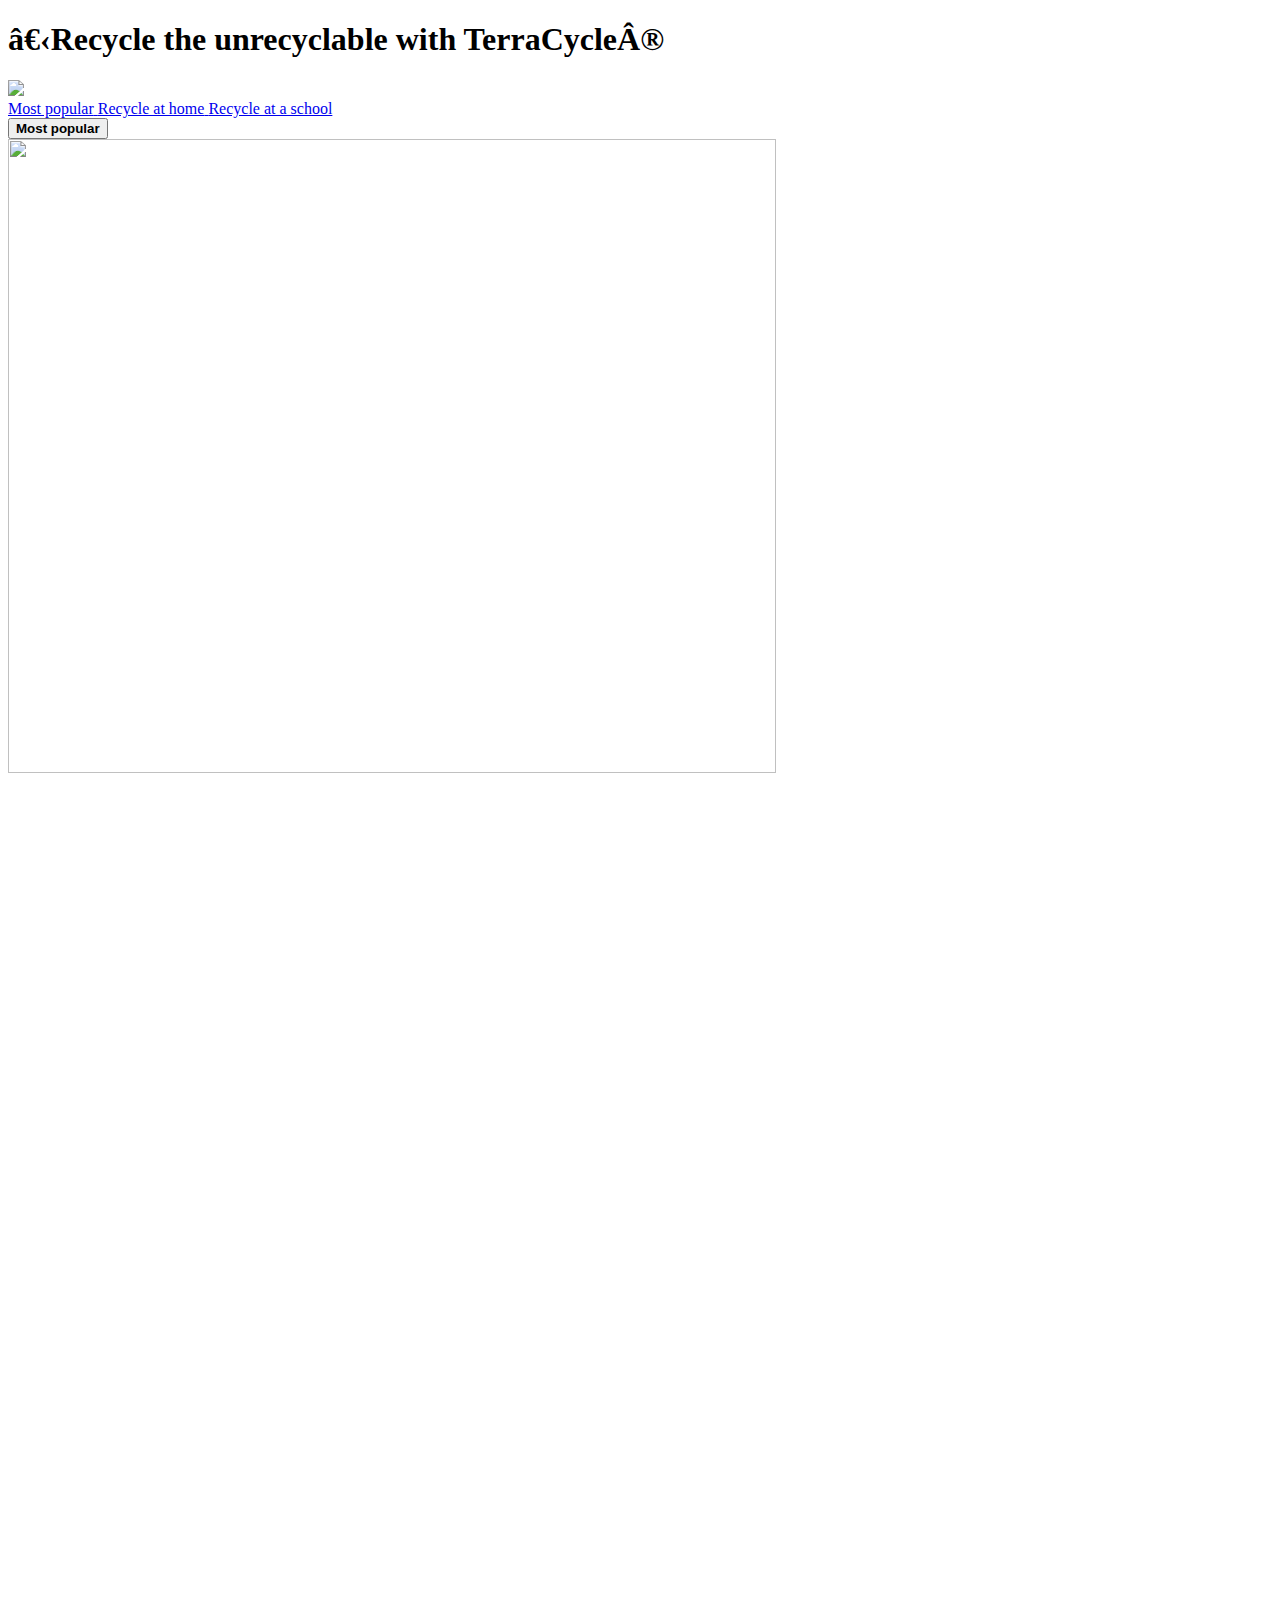
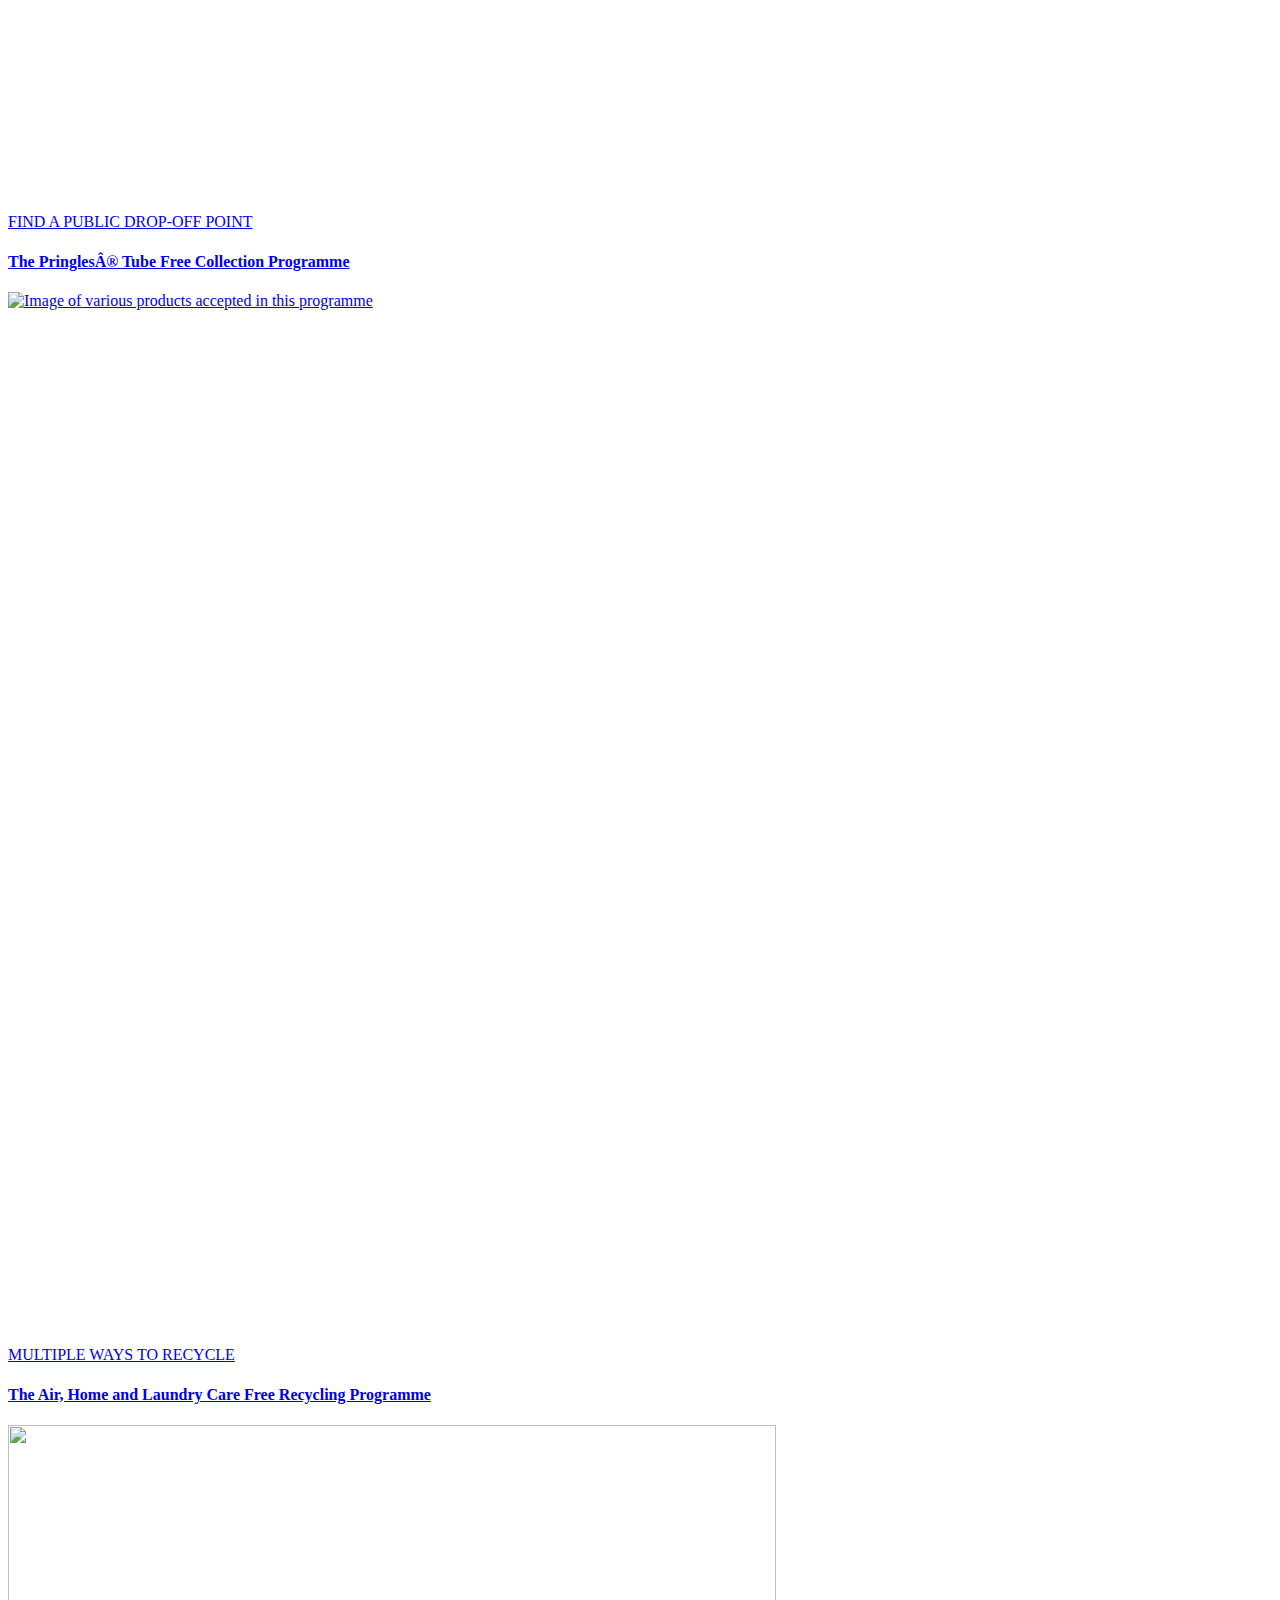
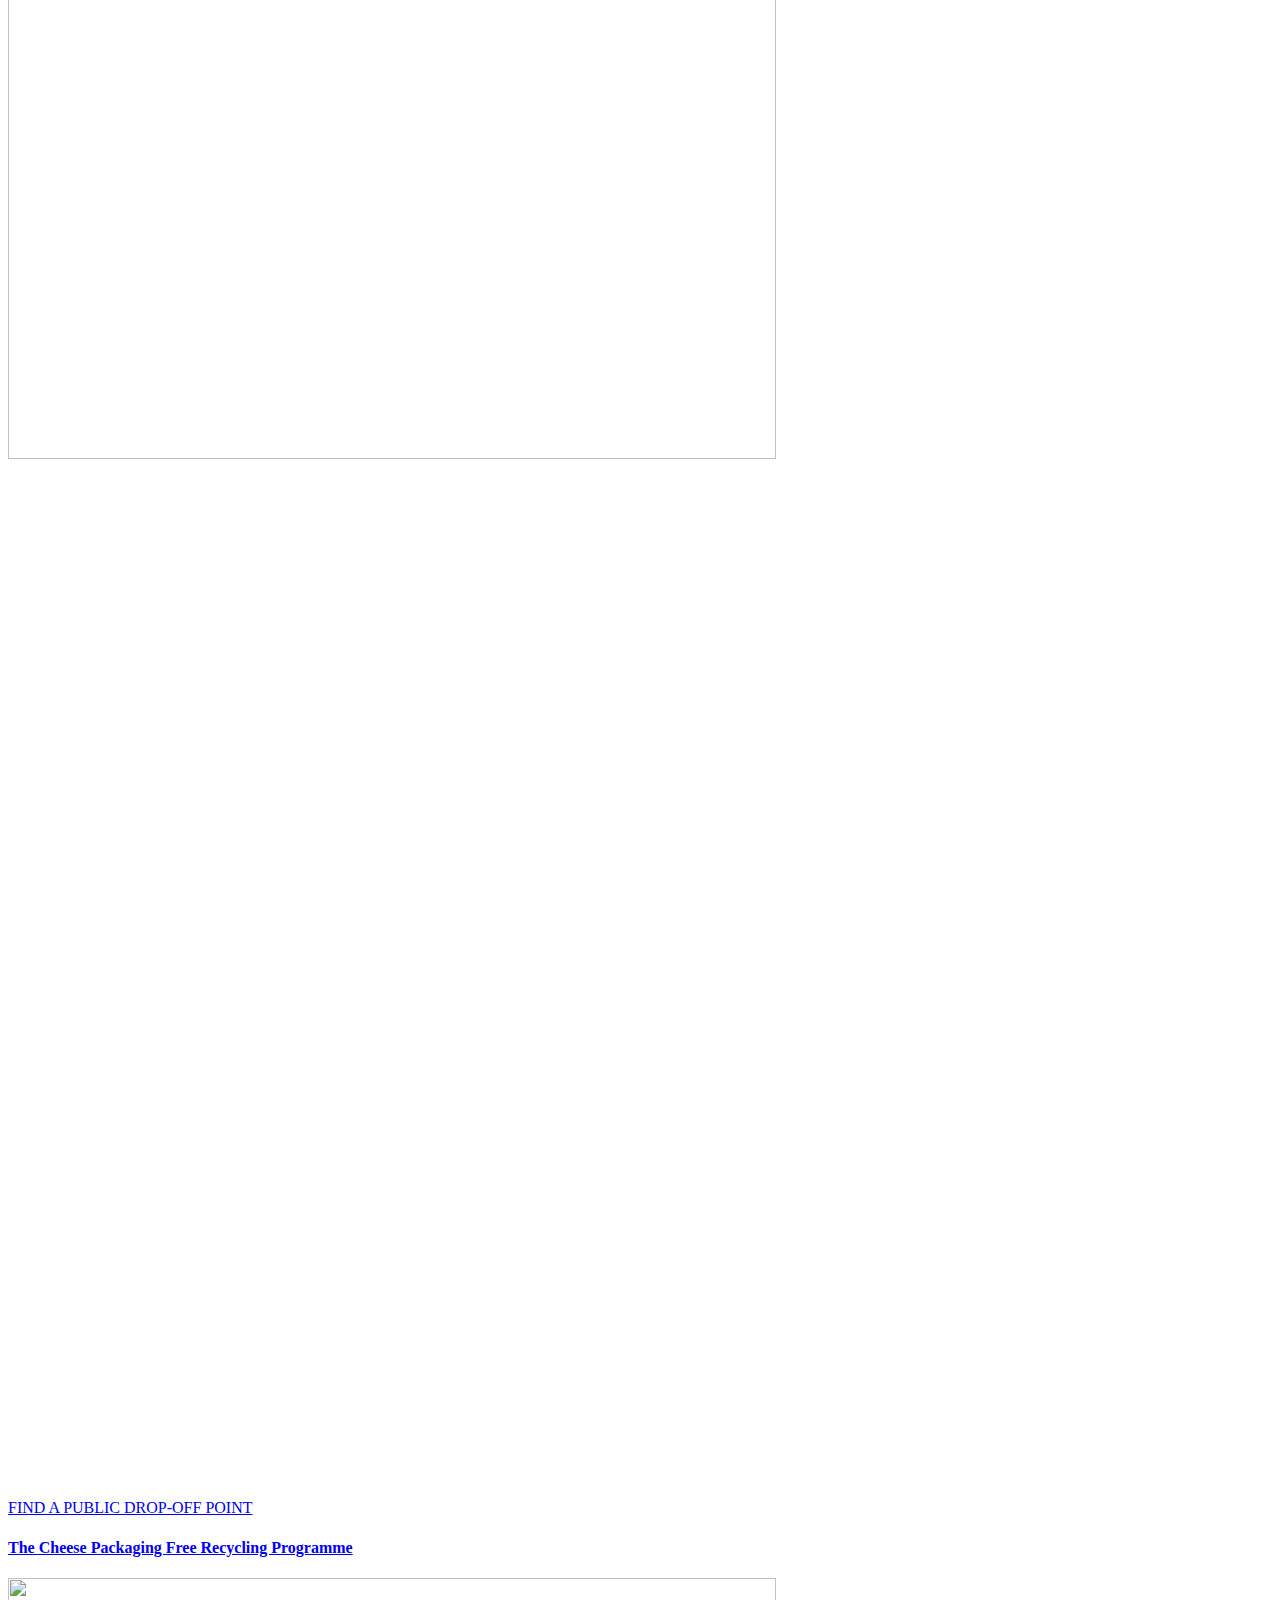
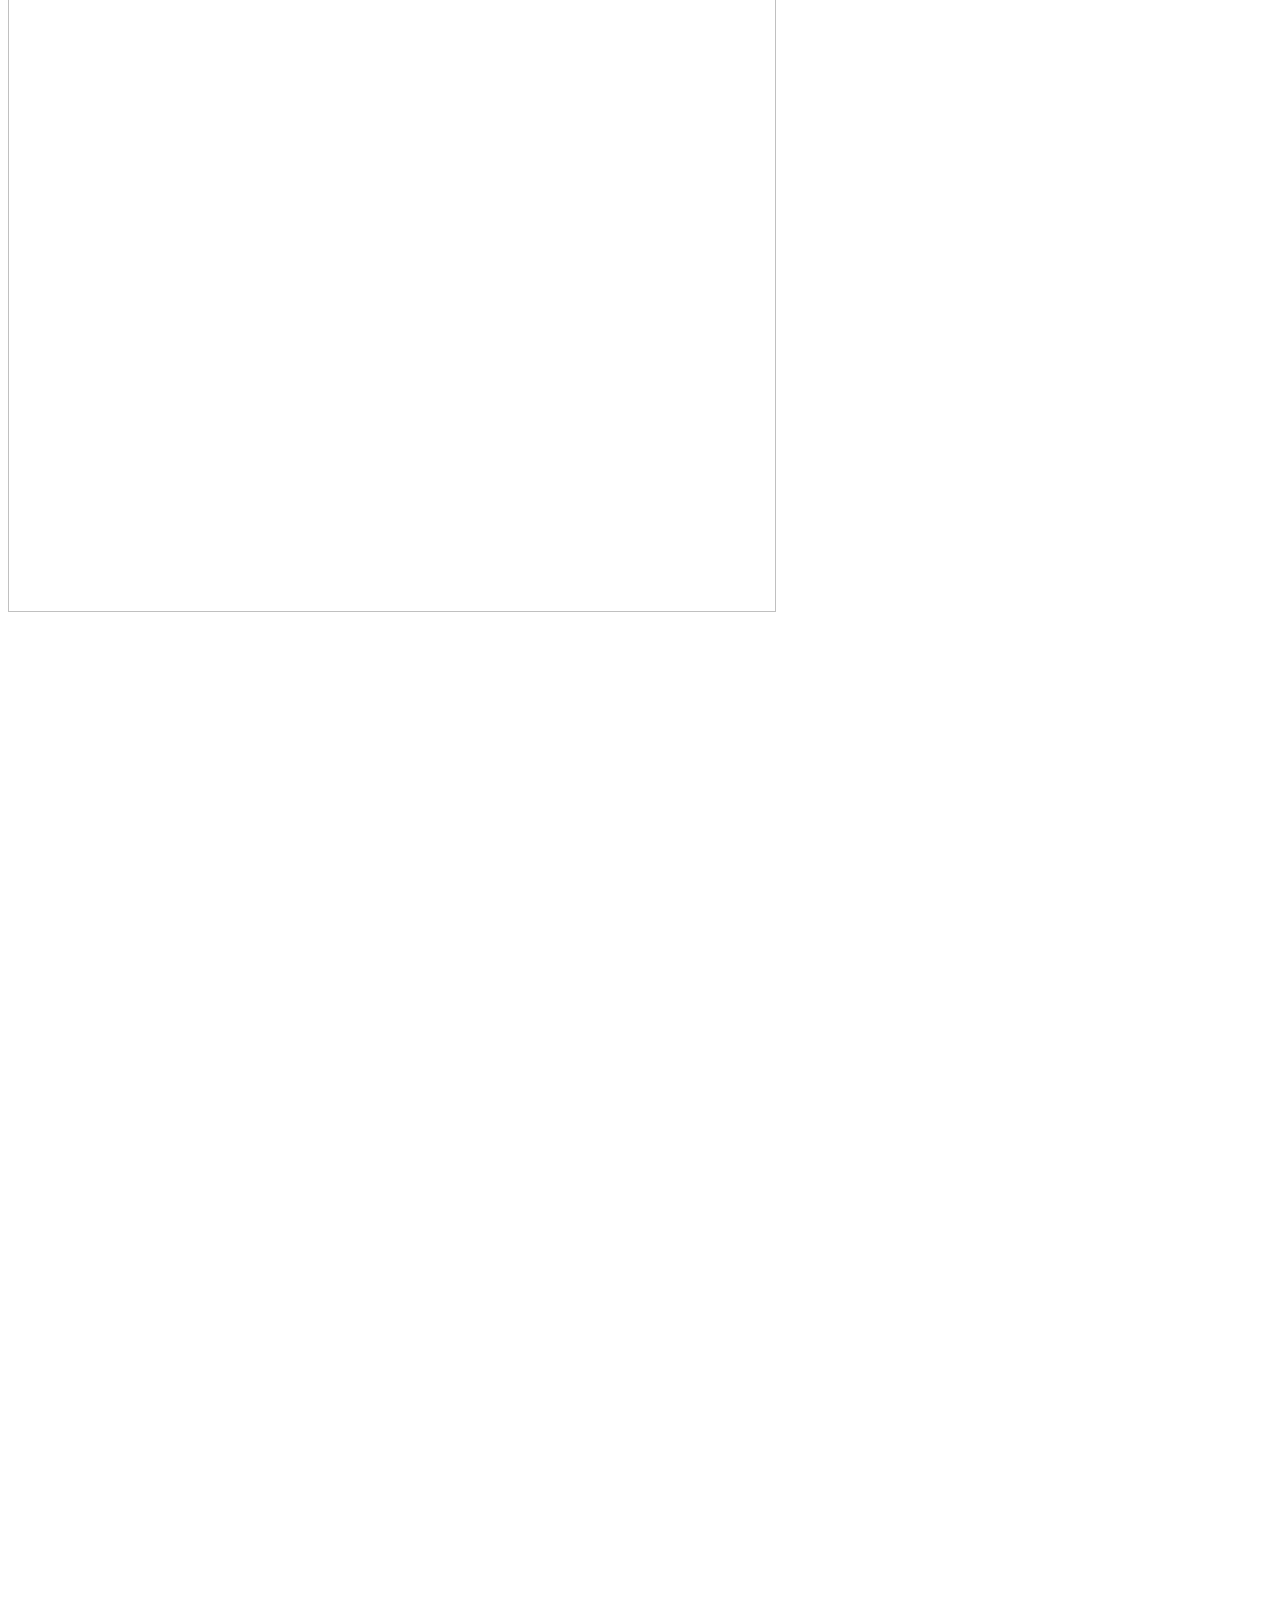
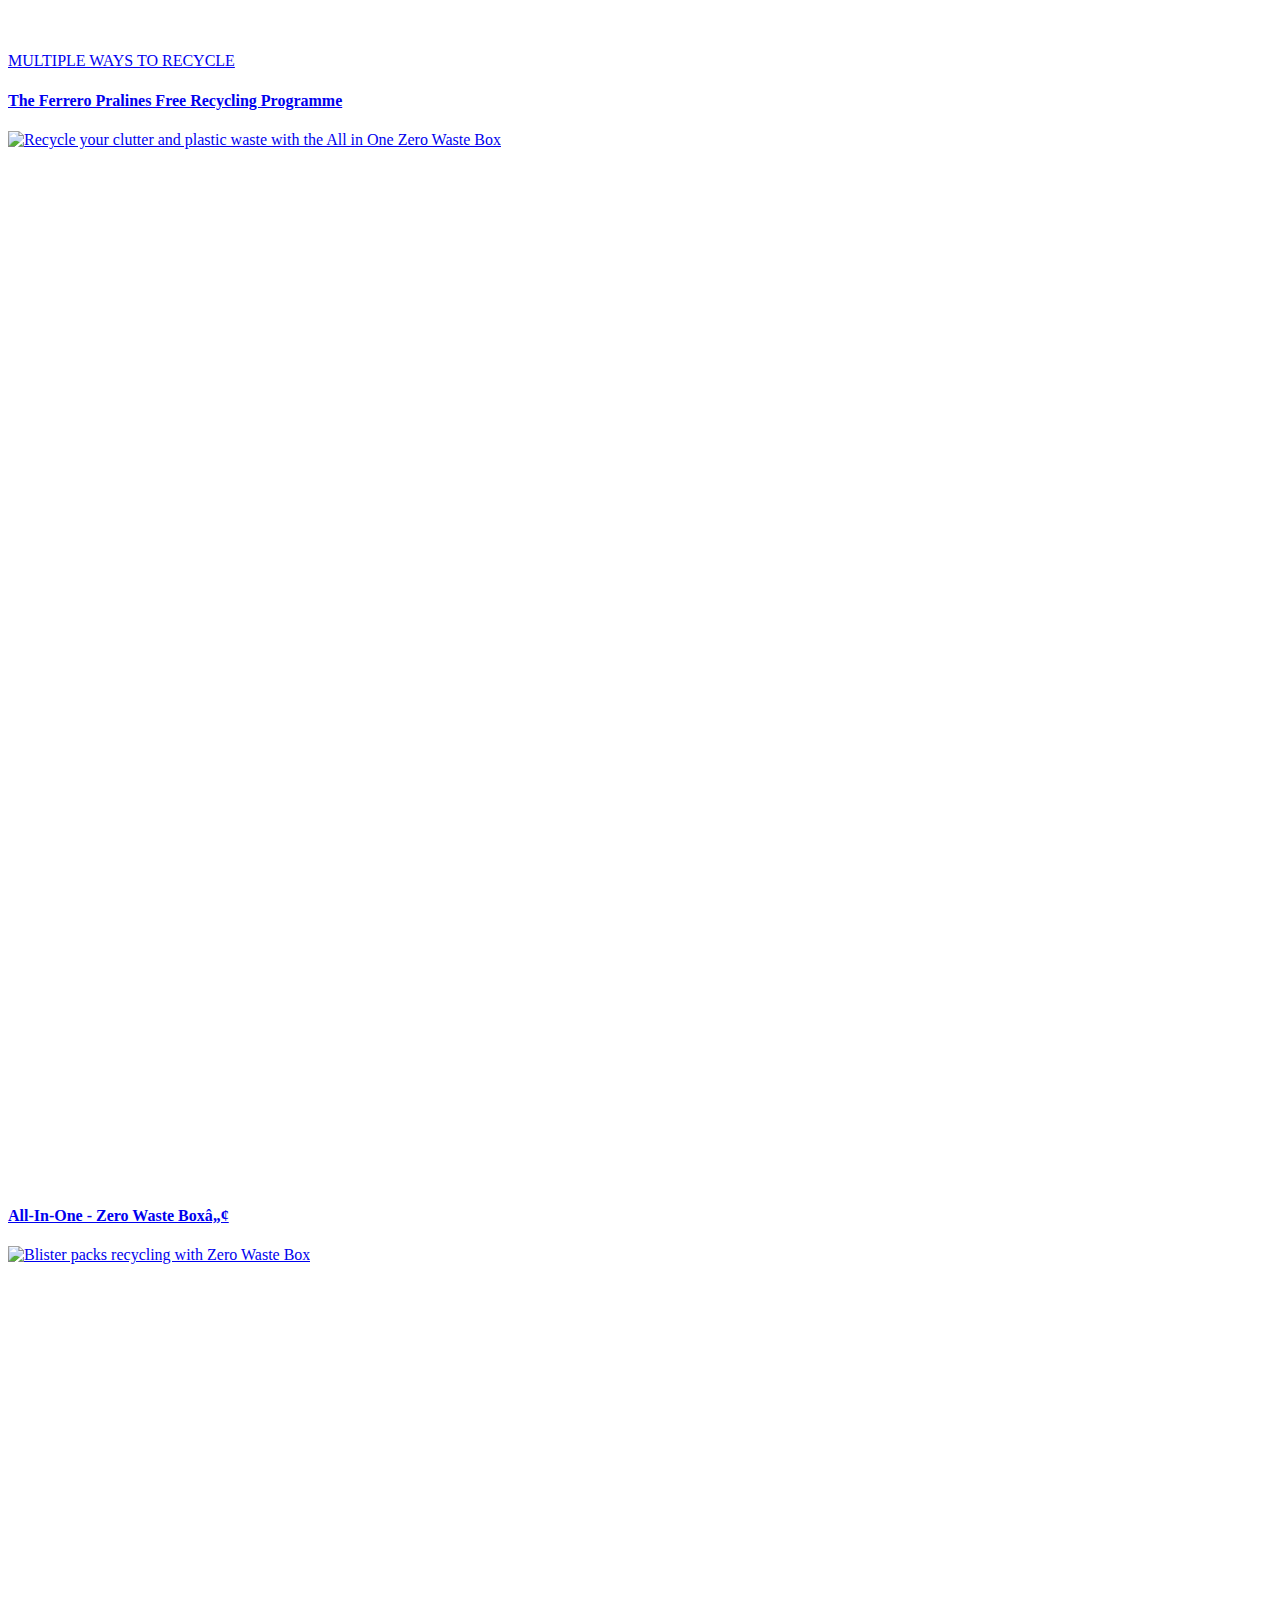
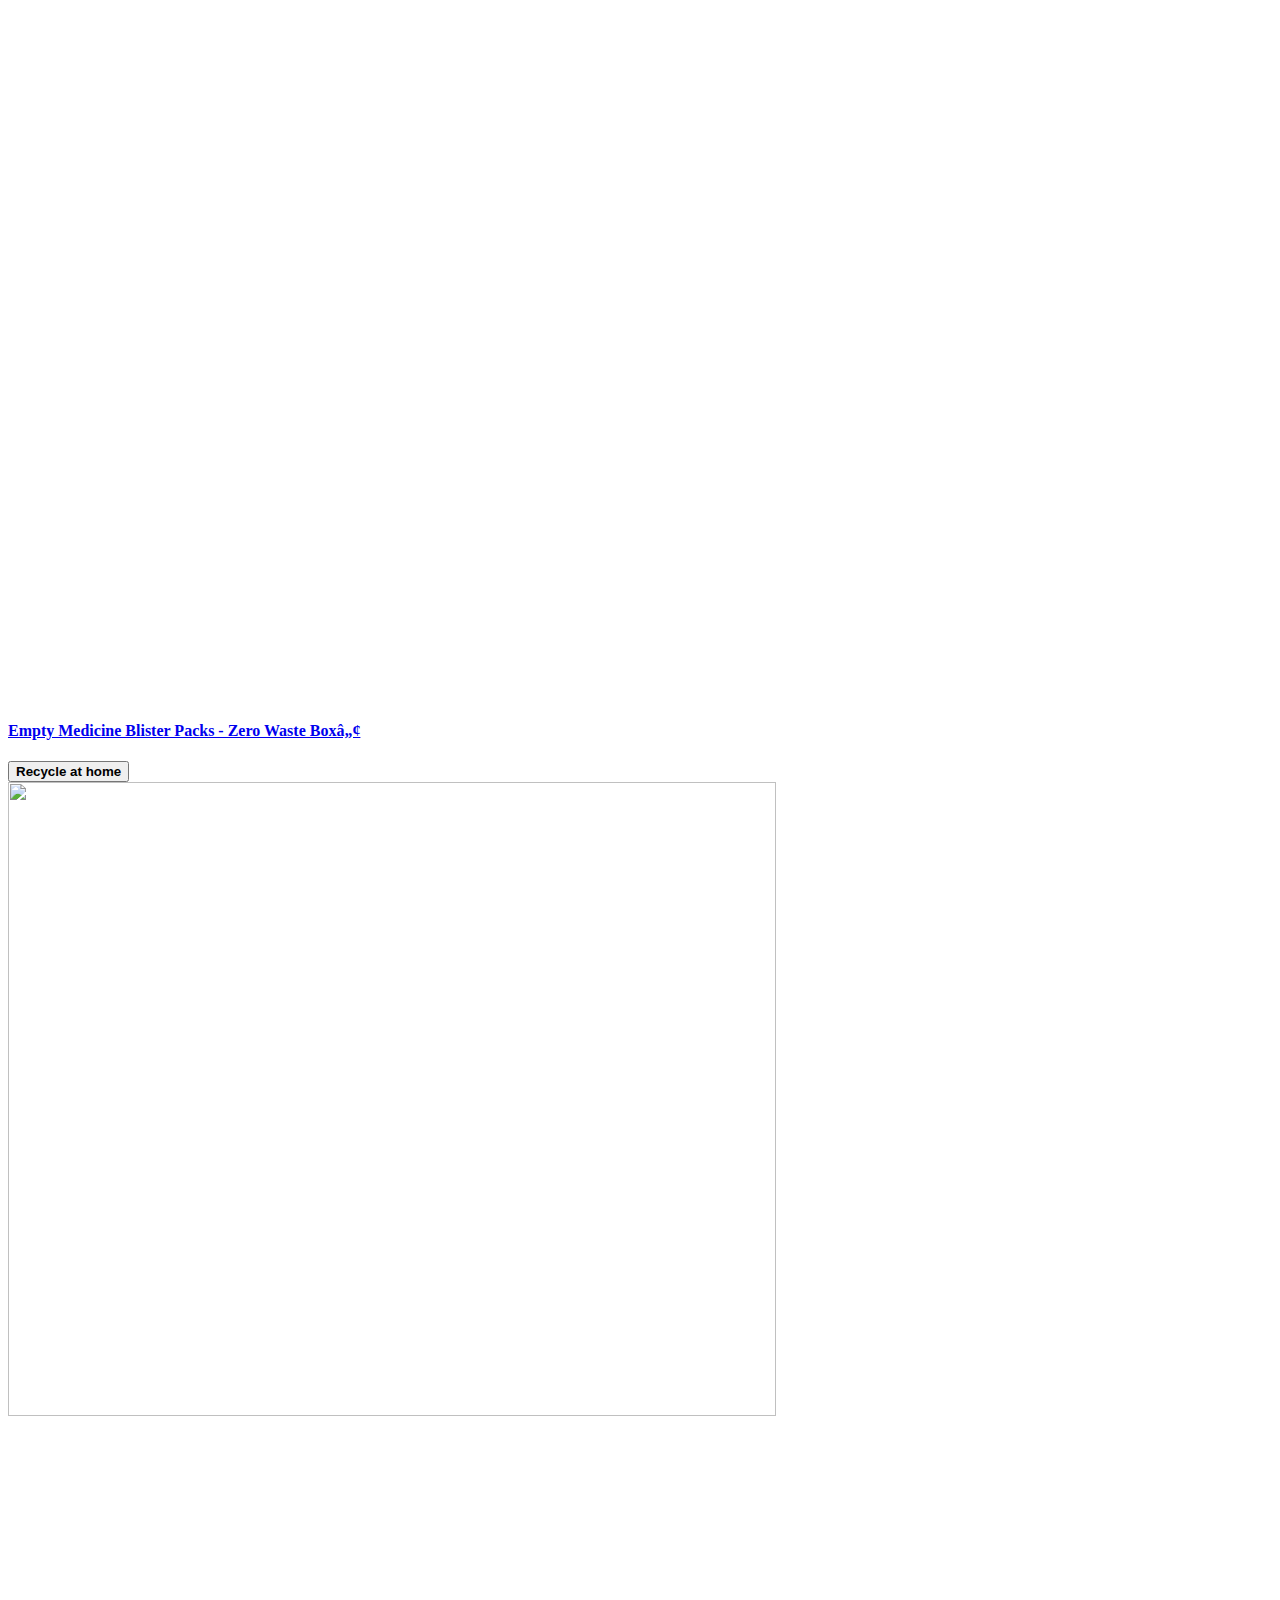
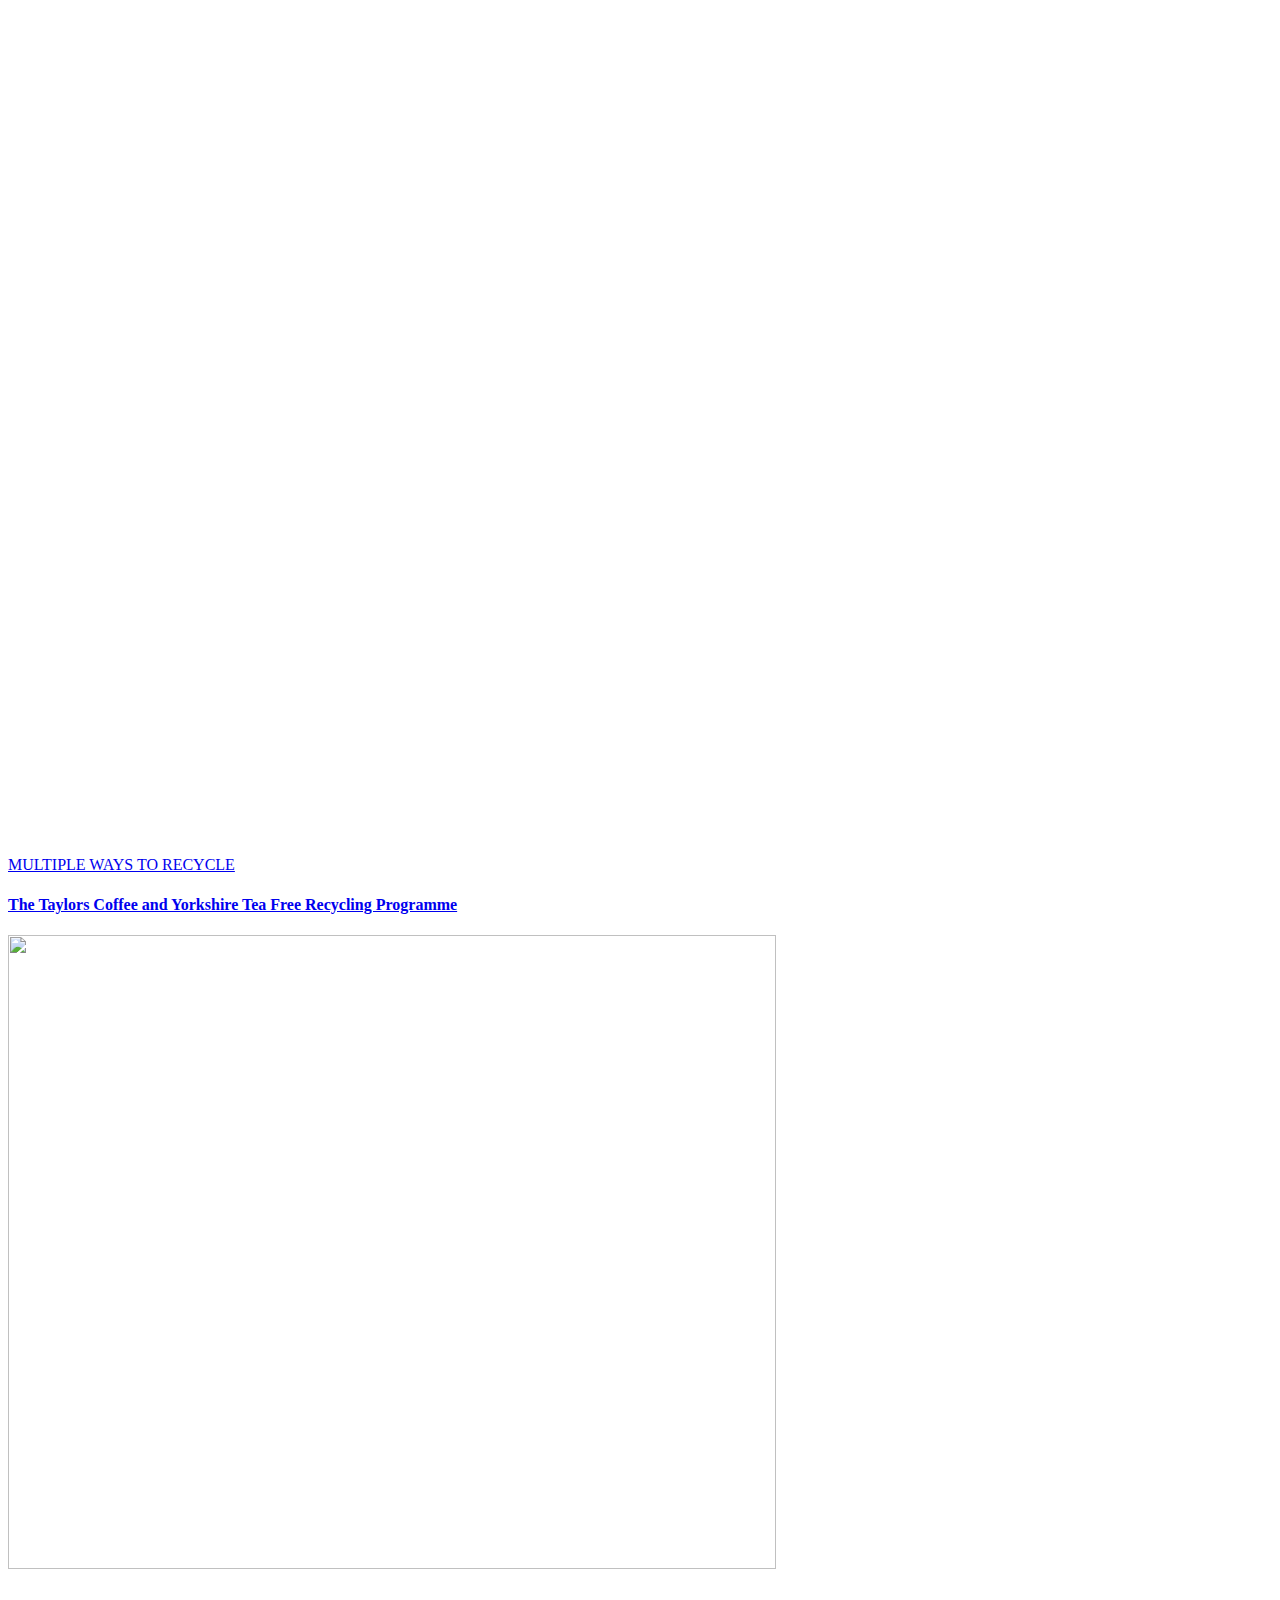
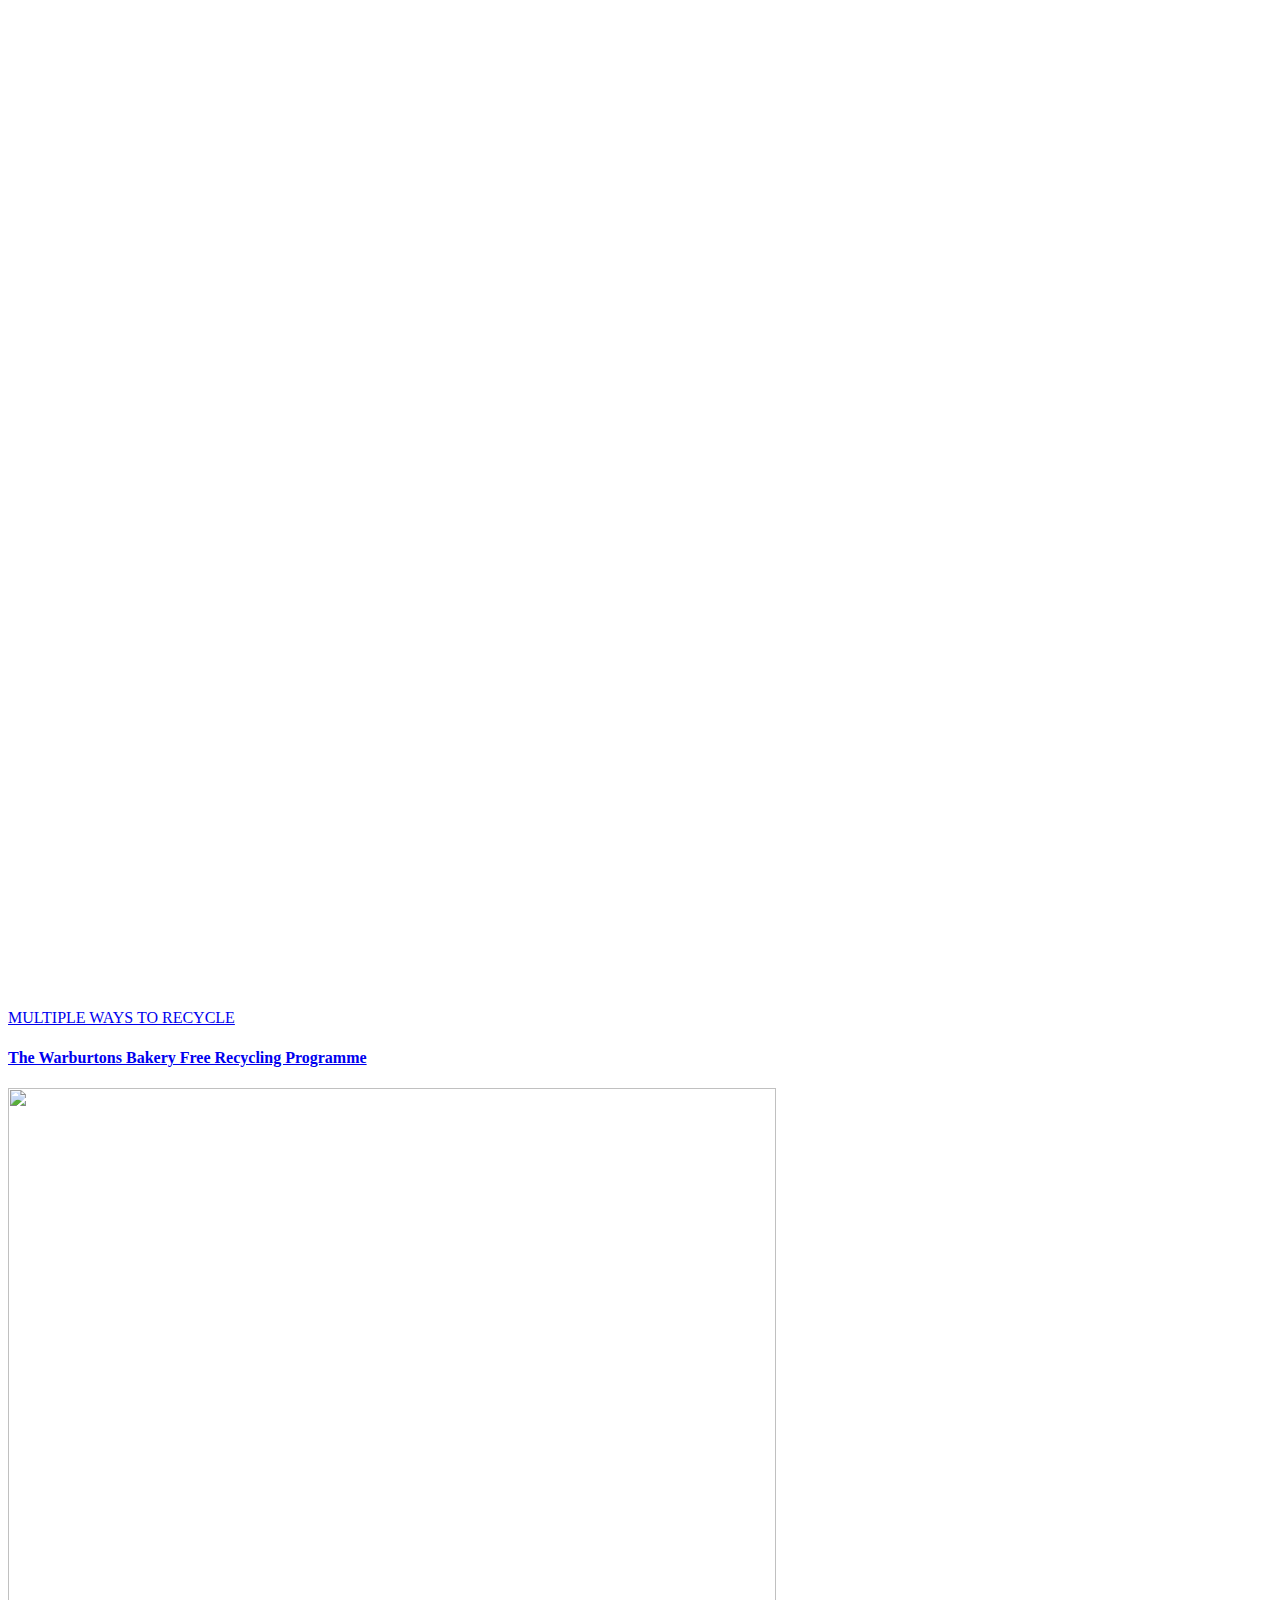
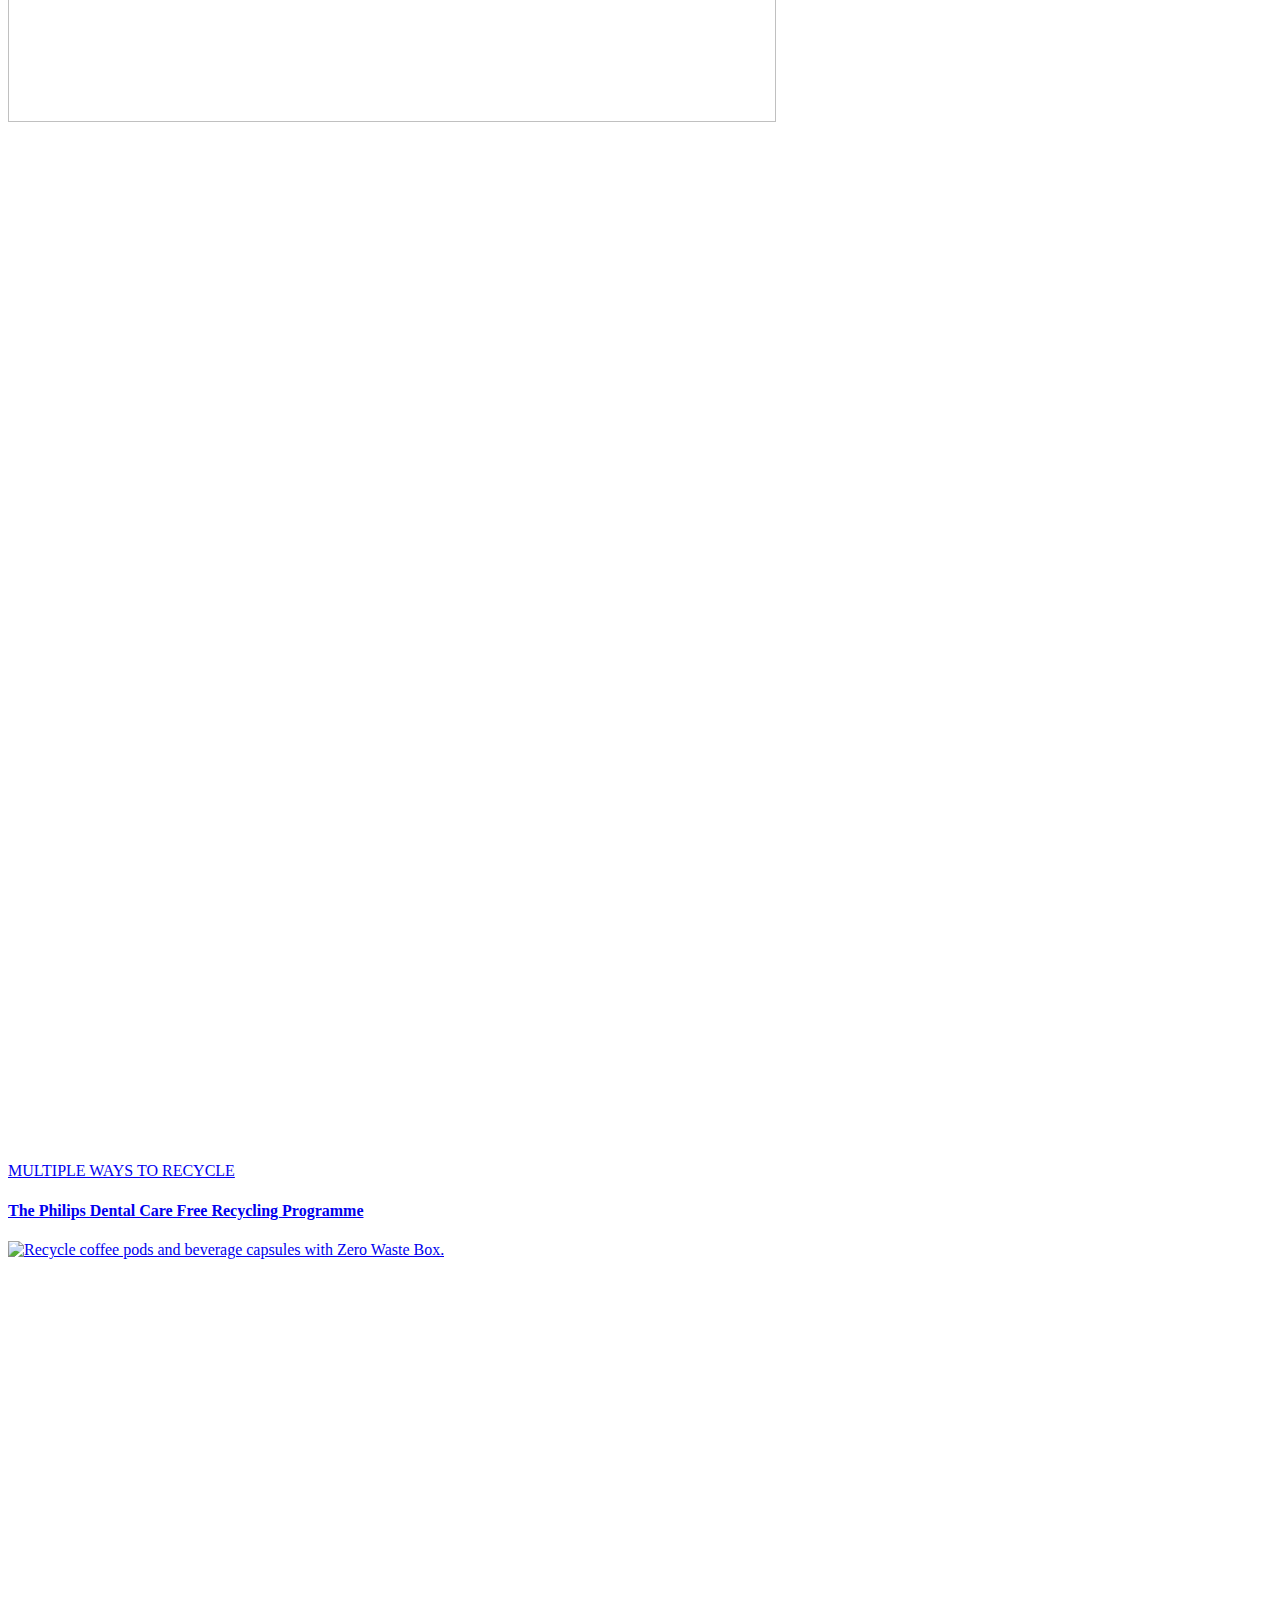
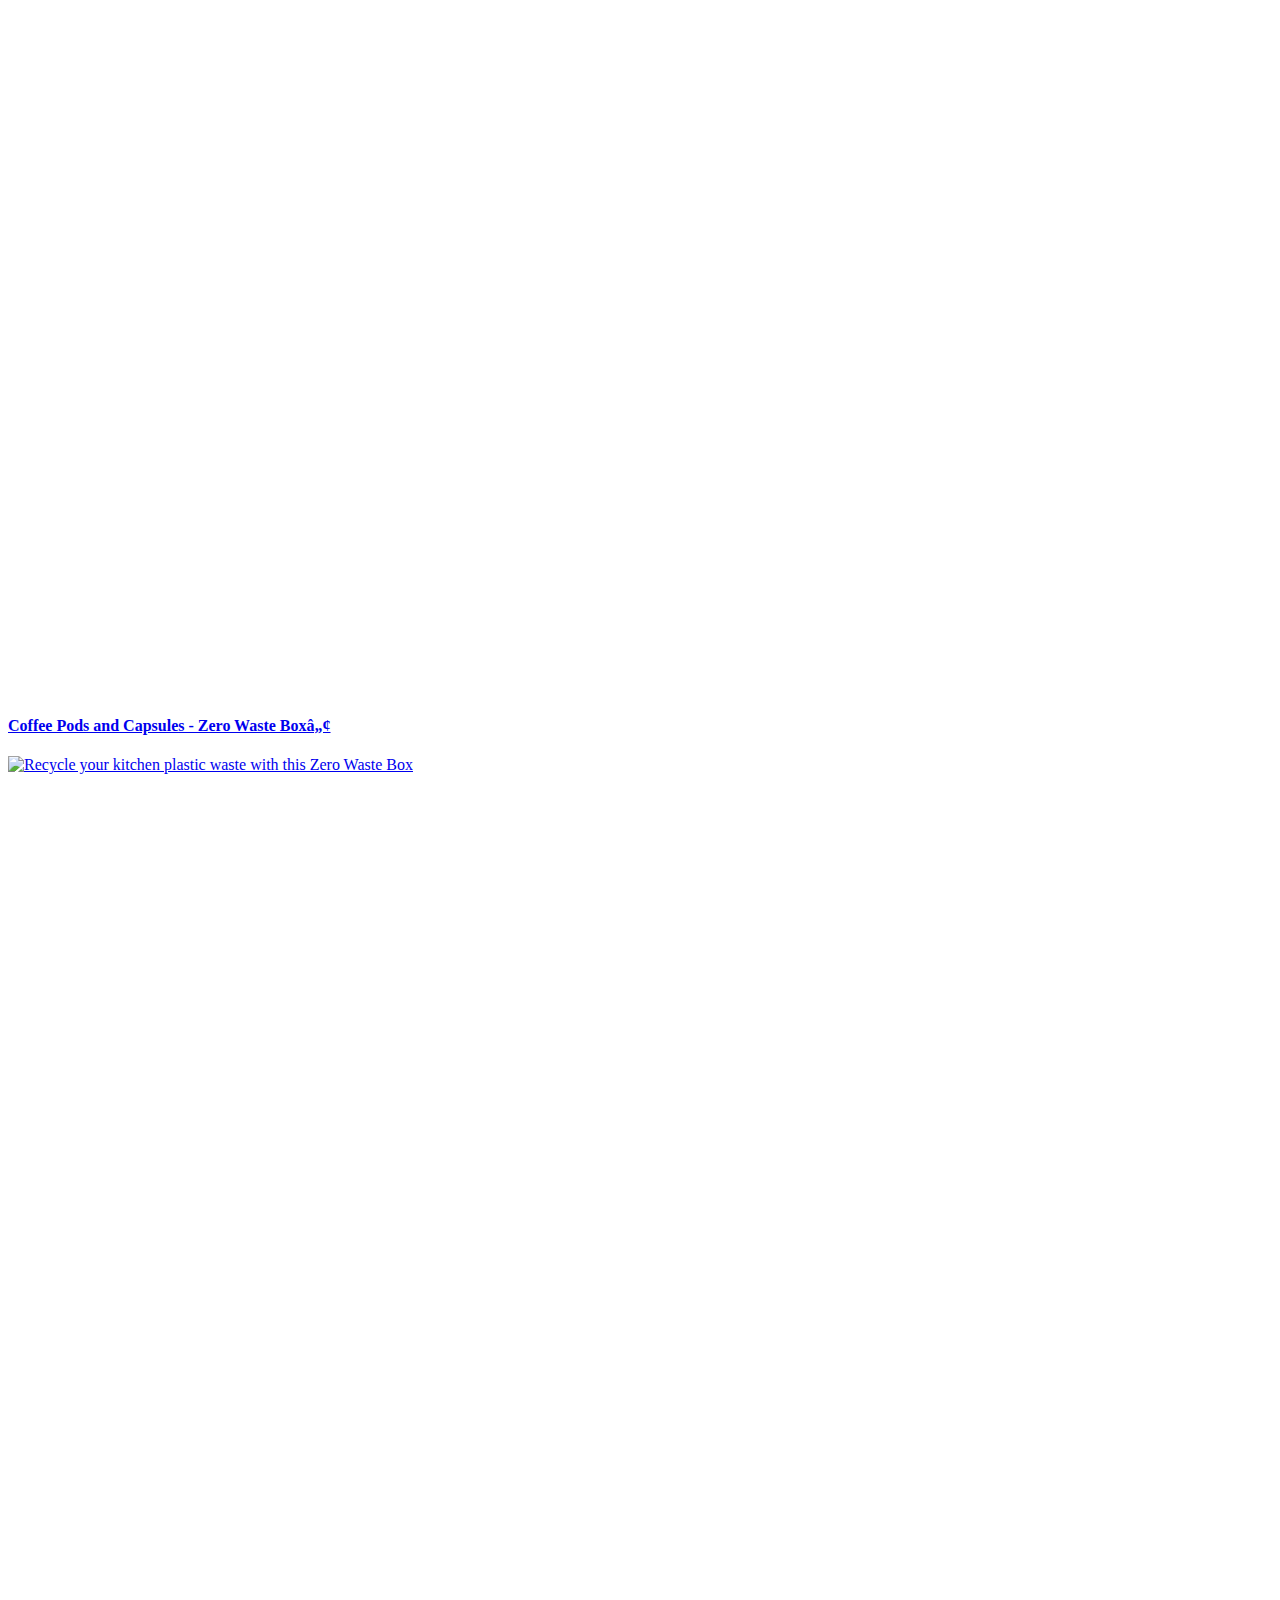
==== terracycle/index.html @ 5463d3bd "first Commit" ====
<!DOCTYPE html>
<html dir="ltr" lang="en-GB">
  <head>
      <!-- OneTrust Cookies Consent Notice start for terracycle.com -->
  <script type="text/javascript" src="https://cdn.cookielaw.org/consent/ec19d0b4-ecfb-4a2d-9e77-46f3808d0212/OtAutoBlock.js" ></script>
  <script src="https://cdn.cookielaw.org/scripttemplates/otSDKStub.js"  type="text/javascript" charset="UTF-8" data-domain-script="ec19d0b4-ecfb-4a2d-9e77-46f3808d0212" ></script>
  <script type="text/javascript">
    function OptanonWrapper() { }
  </script>
  <!-- OneTrust Cookies Consent Notice end for terracycle.com -->

    <title>TerraCycle</title>
<meta name="charset" content="utf-8" />
<meta name="X-UA-Compatible" content="IE=edge,chrome=1" />
<meta name="viewport" content="width=device-width, initial-scale=1" />
<meta property="og:url" content="https://www.terracycle.com/en-GB?srsltid=AfmBOorUglV-F9hWhvzfmQj9GWTjubA3QkaMqnQtSbpYQubtqQqcaCNx" />
<meta property="og:type" content="website" />
<meta property="og:title" content="" />
<meta property="og:description" content="" />
<meta property="og:image" content="//dva1blx501zrw.cloudfront.net/assets/production/assets/application/facebook-og-image-dd833cf918057ce3e9800e8d264e9f92d7082c6bab5074057726f90b8c9a4728.jpg" />
<meta name="csrf-param" content="authenticity_token" />
<meta name="csrf-token" content="gaY6APQ7ZdXdDkLMFTR7MQ_ZcxfI3lCXdLttJoSQJCgH5eqa-yh-ryg5z8qGvmGlYIW8Lb_uMU2vowtTBQH4gw" />
<meta name="description" content="TerraCycle is an innovative recycling company that has become a global leader in recycling hard-to-recycle materials. They offer a range of free programmes, as well as recycling solutions available for purchase for almost every form of waste. Eliminate the idea of waste" />
<meta property="og:site_name" content="TerraCycle" />
<meta property="og:image:url" content="//dva1blx501zrw.cloudfront.net/assets/production/assets/application/facebook-og-image-dd833cf918057ce3e9800e8d264e9f92d7082c6bab5074057726f90b8c9a4728.jpg" />
<meta name="clarity-site-verification" content="8735d029-01e6-4222-84da-8c17aef7da32" />

    

    
    <link rel="icon" type="image/x-icon" href="//dva1blx501zrw.cloudfront.net/assets/production/assets/favicon-2d3f077e8794656b33e5ceca2ece83c230427bbf678f32f6589abbe361f909ac.ico" />

    <link rel="apple-touch-icon" type="image/png" href="//dva1blx501zrw.cloudfront.net/assets/production/assets/apple-touch-icon-76x76-74b9014afa7e8e175e21014328ecc33a1fa129a3627b670a758aedb06149e236.png" sizes="76x76" />
    <link rel="apple-touch-icon" type="image/png" href="//dva1blx501zrw.cloudfront.net/assets/production/assets/apple-touch-icon-120x120-d8441a223cd73629562d7a71eecd8941bee4032a45b0db32540b51826a718c6d.png" sizes="120x120" />
    <link rel="apple-touch-icon" type="image/png" href="//dva1blx501zrw.cloudfront.net/assets/production/assets/apple-touch-icon-152x152-c3a838727642c8743c808727e26f3d16bce7a115c016ef697f737e0f7b75ef25.png" sizes="152x152" />
    <link rel="apple-touch-icon" type="image/png" href="//dva1blx501zrw.cloudfront.net/assets/production/assets/apple-touch-icon-180x180-52b99f5d9967667f6597ab29b9dbf2dea803c3f8f8a3003b2544a3f9c4d63619.png" sizes="180x180" />
    

    <!-- Google Tag Manager -->
    <script>
      (function(w,d,s,l,i){w[l]=w[l]||[];w[l].push({'gtm.start':
        new Date().getTime(),event:'gtm.js'});var f=d.getElementsByTagName(s)[0],
        j=d.createElement(s),dl=l!='dataLayer'?'&l='+l:'';j.async=true;j.src=
        'https://www.googletagmanager.com/gtm.js?id='+i+dl;f.parentNode.insertBefore(j,f);
        })(window,document,'script','dataLayer','GTM-KXP9LDD');
    </script>
    <!-- End Google Tag Manager -->



  <!-- START Rakuten Advertising Tracking -->
  <script type="text/plain" class="optanon-category-C0003">
    (function (url) {
      /*Tracking Bootstrap Set Up DataLayer objects/properties here*/
      window.rakutenDataLayer = false; // Set custom DataLayer name if 'DataLayer' conflicts
    var dln = window.rakutenDataLayer || 'DataLayer';
    if(!window[dln]){
        window[dln] = {};
      }
      if(!window[dln].events){
        window[dln].events = {};
      }
      window[dln].events.SPIVersion = window[dln].events.SPIVersion || "3.4.1";

      var loc, ct = document.createElement("script");
      ct.type = "text/javascript";
      ct.async = true; ct.src = url; loc = document.getElementsByTagName('script')[0];
      loc.parentNode.insertBefore(ct, loc);
      }(document.location.protocol + "//tag.rmp.rakuten.com/125112.ct.js"));
  </script>
  <!-- END Rakuten Advertising Tracking -->



    <script src="//dva1blx501zrw.cloudfront.net/assets/production/assets/vendor/old-browser-37226dd146d8eb268582f30087495dc5fdd2d2e9dcff43432d878a89ab3f9800.js"></script>
    <script src="//dva1blx501zrw.cloudfront.net/assets/production/assets/application-d9ec062919df0bbb9c3fefff574753754b3d18a6b943372b4b0c5a0872ad8789.js" locale="false"></script>
    <script src="//dva1blx501zrw.cloudfront.net/assets/production/packs/js/runtime-029bd06103af404e0350.js" locale="false" defer="defer"></script>
<script src="//dva1blx501zrw.cloudfront.net/assets/production/packs/js/960-a59b25635a1f5fb81f60.js" locale="false" defer="defer"></script>
<script src="//dva1blx501zrw.cloudfront.net/assets/production/packs/js/442-5530c3ccab12fbcde074.js" locale="false" defer="defer"></script>
<script src="//dva1blx501zrw.cloudfront.net/assets/production/packs/js/94-1794de74e3841c26d41e.js" locale="false" defer="defer"></script>
<script src="//dva1blx501zrw.cloudfront.net/assets/production/packs/js/567-42fd65959e4c20dd2431.js" locale="false" defer="defer"></script>
<script src="//dva1blx501zrw.cloudfront.net/assets/production/packs/js/application-942a7c16ee993336c163.js" locale="false" defer="defer"></script>
    

    <link rel="preconnect" href="https://fonts.gstatic.com" crossorigin>
<link rel="preload" as="style" href="https://fonts.googleapis.com/css2?family=Poppins:wght@300;400;500;600;700&display=swap">
<link rel="stylesheet" href="https://fonts.googleapis.com/css2?family=Poppins:wght@300;400;500;600;700&display=swap" media="all" onload="this.media='all'">
<noscript>
  <link rel="stylesheet" href="https://fonts.googleapis.com/css2?family=Poppins:wght@300;400;500;600;700&display=swap">
</noscript>

    <link rel="dns-prefetch" href="https://f.vimeocdn.com">

    <link rel="stylesheet" href="//dva1blx501zrw.cloudfront.net/assets/production/packs/css/442-3cf24721.css" data-turbolinks-track="reload" />
<link rel="stylesheet" href="//dva1blx501zrw.cloudfront.net/assets/production/packs/css/application-ff4b9be7.css" data-turbolinks-track="reload" />
    <link rel="stylesheet" href="//dva1blx501zrw.cloudfront.net/assets/production/assets/application-774aa408e58a11e41bf2185fd8c34416039eb22857d376367ea7c89e2f947db2.css" media="all" locale="false" />

    <link rel="alternate" hreflang="en-AU" href="https://www.terracycle.com/en-AU/">
<link rel="alternate" hreflang="nl-BE" href="https://www.terracycle.com/nl-BE/">
<link rel="alternate" hreflang="fr-BE" href="https://www.terracycle.com/fr-BE/">
<link rel="alternate" hreflang="pt-BR" href="https://www.terracycle.com/pt-BR/">
<link rel="alternate" hreflang="en-CA" href="https://www.terracycle.com/en-CA/">
<link rel="alternate" hreflang="fr-CA" href="https://www.terracycle.com/fr-CA/">
<link rel="alternate" hreflang="zh-CN" href="https://www.terracycle.com/zh-CN/">
<link rel="alternate" hreflang="da-DK" href="https://www.terracycle.com/da-DK/">
<link rel="alternate" hreflang="de-DE" href="https://www.terracycle.com/de-DE/">
<link rel="alternate" hreflang="es-ES" href="https://www.terracycle.com/es-ES/">
<link rel="alternate" hreflang="fr-FR" href="https://www.terracycle.com/fr-FR/">
<link rel="alternate" hreflang="en-IE" href="https://www.terracycle.com/en-IE/">
<link rel="alternate" hreflang="ja-JP" href="https://www.terracycle.com/ja-JP/">
<link rel="alternate" hreflang="ko-KR" href="https://www.terracycle.com/ko-KR/">
<link rel="alternate" hreflang="nl-NL" href="https://www.terracycle.com/nl-NL/">
<link rel="alternate" hreflang="en-NZ" href="https://www.terracycle.com/en-NZ/">
<link rel="alternate" hreflang="no-NO" href="https://www.terracycle.com/no-NO/">
<link rel="alternate" hreflang="de-AT" href="https://www.terracycle.com/de-AT/">
<link rel="alternate" hreflang="fr-CH" href="https://www.terracycle.com/fr-CH/">
<link rel="alternate" hreflang="de-CH" href="https://www.terracycle.com/de-CH/">
<link rel="alternate" hreflang="sv-SE" href="https://www.terracycle.com/sv-SE/">
<link rel="alternate" hreflang="en-GB" href="https://www.terracycle.com/en-GB/">
<link rel="alternate" hreflang="en-US" href="https://www.terracycle.com/en-US/">
  </head>

  <body class="home index">
      <!-- Google Tag Manager (noscript) -->
  <!-- TODO: CookieConsent does not support blocking noscript by user preferences
    <noscript>
      <iframe
        src="https://www.googletagmanager.com/ns.html?id=GTM-KXP9LDD"
        height="0"
        width="0"
        style="display:none;visibility:hidden">
      </iframe>
    </noscript>
  -->
  <!-- End Google Tag Manager (noscript) -->

    
    

      <div id="tcHeader" class="mainNav">
    <div>
      <div data-react-class="TCNavbarWrapper" data-react-props="{&quot;activeLocaleCode&quot;:&quot;en-GB&quot;,&quot;apiSearch&quot;:{&quot;limit&quot;:5,&quot;minSearchCharacters&quot;:3,&quot;path&quot;:&quot;/en-GB/api/v3/internal/common/search&quot;,&quot;programsAllPath&quot;:&quot;/en-GB/brigades?query=&quot;,&quot;productsAllPath&quot;:&quot;https://shop.terracycle.com/en-GB/products?keywords=&quot;,&quot;submitPath&quot;:&quot;/en-GB/collection-programs?query=&quot;},&quot;cartConfig&quot;:{&quot;endpoints&quot;:{&quot;delete_cart_item&quot;:&quot;https://shop.terracycle.com/en-GB/api/v2/storefront/cart/remove_line_item&quot;,&quot;delete_coupon_code&quot;:&quot;https://shop.terracycle.com/en-GB/api/v2/storefront/cart/remove_coupon_code&quot;,&quot;get_cart&quot;:&quot;https://shop.terracycle.com/en-GB/api/v2/storefront/cart?include=line_items&quot;,&quot;get_cart_count&quot;:&quot;https://shop.terracycle.com/en-GB/api/v2/storefront/cart/current_count&quot;,&quot;patch_coupon_code&quot;:&quot;https://shop.terracycle.com/en-GB/api/v2/storefront/cart/apply_coupon_code&quot;,&quot;patch_quantity&quot;:&quot;https://shop.terracycle.com/en-GB/api/v2/storefront/cart/set_quantity?include=line_items&quot;,&quot;shop_products_url&quot;:&quot;https://shop.terracycle.com/en-GB/products/&quot;},&quot;env&quot;:&quot;production&quot;,&quot;links&quot;:{&quot;cart&quot;:&quot;https://shop.terracycle.com/en-GB/cart&quot;,&quot;checkout&quot;:&quot;https://shop.terracycle.com/en-GB/checkout&quot;},&quot;translations&quot;:{&quot;add_promo_code&quot;:&quot;Discount code&quot;,&quot;apply_promo_code&quot;:&quot;Apply&quot;,&quot;delete_discount_code&quot;:&quot;Delete discount code&quot;,&quot;my_cart&quot;:&quot;My Cart&quot;,&quot;remove_coupon_code&quot;:&quot;Remove&quot;,&quot;subtotal&quot;:&quot;Subtotal (%{quantity} items)&quot;,&quot;title_page&quot;:&quot;Checkout&quot;,&quot;total&quot;:&quot;Total&quot;,&quot;view_cart&quot;:&quot;View Cart&quot;,&quot;your_cart_is_empty&quot;:&quot;Your cart is empty&quot;}},&quot;cartPath&quot;:&quot;https://shop.terracycle.com/en-GB/cart&quot;,&quot;data&quot;:{&quot;logo&quot;:&quot;//dva1blx501zrw.cloudfront.net/assets/production/assets/application/terracycle-logo-1a98668f24bbbcb8560d9b9a050454b0a2327756537149ffa85a0c846e3369e1.svg&quot;,&quot;menuItems&quot;:[{&quot;title&quot;:&quot;Recycle&quot;,&quot;url&quot;:&quot;&quot;,&quot;submenuItems&quot;:[[{&quot;title&quot;:&quot;Free services&quot;,&quot;submenuLinks&quot;:[{&quot;title&quot;:&quot;All free recycling programmes&quot;,&quot;url&quot;:&quot;https://www.terracycle.com/en-GB/brigades&quot;,&quot;image&quot;:null},{&quot;title&quot;:&quot;Find a drop-off point&quot;,&quot;url&quot;:&quot;https://www.terracycle.com/en-GB/about-terracycle/drop_off_locations&quot;,&quot;image&quot;:null},{&quot;title&quot;:&quot;Contests&quot;,&quot;url&quot;:&quot;https://www.terracycle.com/en-GB/contests&quot;,&quot;image&quot;:null},{&quot;title&quot;:&quot;Rewards&quot;,&quot;url&quot;:&quot;https://www.terracycle.com/en-GB/redeem&quot;,&quot;image&quot;:null},{&quot;title&quot;:&quot;Resources&quot;,&quot;url&quot;:&quot;https://www.terracycle.com/en-GB/pages/tools-and-resources-uk&quot;,&quot;image&quot;:null}]}],[{&quot;title&quot;:&quot;Paid services&quot;,&quot;submenuLinks&quot;:[{&quot;title&quot;:&quot;Shop Zero Waste Boxes&quot;,&quot;url&quot;:&quot;https://shop.terracycle.com/en-GB&quot;,&quot;image&quot;:null},{&quot;title&quot;:&quot;Shop Zero Waste Bags&quot;,&quot;url&quot;:&quot;https://zerowastebag.co.uk/&quot;,&quot;image&quot;:null},{&quot;title&quot;:&quot;Saloncycle&quot;,&quot;url&quot;:&quot;https://shop.terracycle.com/en-GB/saloncycle&quot;,&quot;image&quot;:null}]},{&quot;title&quot;:&quot;All services&quot;,&quot;submenuLinks&quot;:[{&quot;title&quot;:&quot;View all services&quot;,&quot;url&quot;:&quot;https://www.terracycle.com/en-GB/collection-programs&quot;,&quot;image&quot;:null}]}],[{&quot;title&quot;:&quot;Facility services&quot;,&quot;submenuLinks&quot;:[{&quot;title&quot;:&quot;Industrial recycling solutions&quot;,&quot;url&quot;:&quot;https://www.terracycle.com/en-GB/about-terracycle/pre_consumer_programs&quot;,&quot;image&quot;:null}]},{&quot;title&quot;:&quot;&quot;,&quot;submenuLinks&quot;:[]}],[{&quot;title&quot;:&quot;Recycling at School&quot;,&quot;submenuLinks&quot;:[{&quot;title&quot;:&quot;The Green School Project&quot;,&quot;url&quot;:&quot;https://www.terracycle.com/en-GB/pages/the-green-school-project&quot;,&quot;image&quot;:null},{&quot;title&quot;:&quot;Resources for Schools&quot;,&quot;url&quot;:&quot;https://www.terracycle.com/en-GB/pages/resources-for-schools-uk&quot;,&quot;image&quot;:null}]},{&quot;title&quot;:&quot;&quot;,&quot;submenuLinks&quot;:[{&quot;title&quot;:&quot;Discover our recycling process&quot;,&quot;url&quot;:&quot;https://www.terracycle.com/en-GB/about-terracycle/how_we_solve&quot;,&quot;image&quot;:&quot;//dva1blx501zrw.cloudfront.net/assets/production/assets/navigation/discover_our_recycling_process-0b782ac5f253237ff8b718334846d6f9def851cfc797c83b3872a8bf331cd2d0.png&quot;}]}]]},{&quot;title&quot;:&quot;Zero Waste Box™&quot;,&quot;url&quot;:&quot;https://shop.terracycle.com/en-GB&quot;,&quot;submenuItems&quot;:[]},{&quot;title&quot;:&quot;Reuse with Loop&quot;,&quot;url&quot;:&quot;https://loopstore.co.uk/&quot;,&quot;submenuItems&quot;:[]},{&quot;title&quot;:&quot;About TerraCycle&quot;,&quot;url&quot;:&quot;&quot;,&quot;submenuItems&quot;:[[{&quot;title&quot;:&quot;About TerraCycle&quot;,&quot;submenuLinks&quot;:[{&quot;title&quot;:&quot;About us&quot;,&quot;url&quot;:&quot;https://www.terracycle.com/en-GB/about-terracycle/&quot;,&quot;image&quot;:null},{&quot;title&quot;:&quot;Inside TerraCycle&quot;,&quot;url&quot;:&quot;https://www.terracycle.com/en-GB/about-terracycle/inside_terracycle&quot;,&quot;image&quot;:null},{&quot;title&quot;:&quot;Innovation&quot;,&quot;url&quot;:&quot;https://www.terracycle.com/en-GB/about-terracycle/history&quot;,&quot;image&quot;:null},{&quot;title&quot;:&quot;In the news&quot;,&quot;url&quot;:&quot;https://www.terracycle.com/en-GB/about-terracycle/news&quot;,&quot;image&quot;:null}]}],[{&quot;title&quot;:&quot;About recycling&quot;,&quot;submenuLinks&quot;:[{&quot;title&quot;:&quot;Discover our recycling process&quot;,&quot;url&quot;:&quot;https://www.terracycle.com/en-GB/about-terracycle/our_recycling_process&quot;,&quot;image&quot;:null},{&quot;title&quot;:&quot;How we are Eliminating the Idea of Waste®&quot;,&quot;url&quot;:&quot;https://www.terracycle.com/en-GB/pages/how-terracycle&quot;,&quot;image&quot;:null},{&quot;title&quot;:&quot;The TerraCycle Difference&quot;,&quot;url&quot;:&quot;https://www.terracycle.com/en-GB/terracycle-difference&quot;,&quot;image&quot;:null}]}],[{&quot;title&quot;:&quot;More&quot;,&quot;submenuLinks&quot;:[{&quot;title&quot;:&quot;TerraCycle Foundation&quot;,&quot;url&quot;:&quot;https://www.terracyclefoundation.org&quot;,&quot;image&quot;:null},{&quot;title&quot;:&quot;Investors&quot;,&quot;url&quot;:&quot;https://www.terracycle.com/en-GB/pages/investor-relations&quot;,&quot;image&quot;:null},{&quot;title&quot;:&quot;Careers&quot;,&quot;url&quot;:&quot;https://terracycle.breezy.hr/&quot;,&quot;image&quot;:null}]}],[{&quot;title&quot;:&quot;&quot;,&quot;submenuLinks&quot;:[{&quot;title&quot;:&quot;TerraCycle Help Centre&quot;,&quot;url&quot;:&quot;https://help.uk.terracycle.com/hc/en-gb&quot;,&quot;image&quot;:&quot;//dva1blx501zrw.cloudfront.net/assets/production/assets/navigation/terracycle_help_center-b18b1b9f770cfa77d933282213d092579875dca5aea06ca1c27577971ab5d7a3.png&quot;}]}]]},{&quot;title&quot;:&quot;Partner with us&quot;,&quot;url&quot;:&quot;https://www.terracycle.com/en-GB/about-terracycle/partner_with_us&quot;,&quot;submenuItems&quot;:[]}]},&quot;isInvestor&quot;:false,&quot;localeFlags&quot;:&quot;//dva1blx501zrw.cloudfront.net/assets/production/assets/country-selector/flags-66370d274035312428b516e4f81d4ad75df3e39cc99125d3c9d4368f8d568c83.svg&quot;,&quot;locales&quot;:{&quot;Asia Pacific&quot;:[{&quot;code&quot;:&quot;en-AU&quot;,&quot;link&quot;:&quot;/en-AU&quot;,&quot;name&quot;:&quot;Australia&quot;},{&quot;code&quot;:&quot;zh-CN&quot;,&quot;link&quot;:&quot;//terracycle.cn/zh-CN/&quot;,&quot;name&quot;:&quot;中国大陆&quot;},{&quot;code&quot;:&quot;ja-JP&quot;,&quot;link&quot;:&quot;/ja-JP&quot;,&quot;name&quot;:&quot;日本&quot;},{&quot;code&quot;:&quot;ko-KR&quot;,&quot;link&quot;:&quot;/ko-KR&quot;,&quot;name&quot;:&quot;한국&quot;},{&quot;code&quot;:&quot;en-NZ&quot;,&quot;link&quot;:&quot;/en-NZ&quot;,&quot;name&quot;:&quot;New Zealand&quot;}],&quot;Europe&quot;:[{&quot;code&quot;:&quot;nl-BE&quot;,&quot;link&quot;:&quot;/nl-BE&quot;,&quot;name&quot;:&quot;België&quot;},{&quot;code&quot;:&quot;fr-BE&quot;,&quot;link&quot;:&quot;/fr-BE&quot;,&quot;name&quot;:&quot;Belgique&quot;},{&quot;code&quot;:&quot;da-DK&quot;,&quot;link&quot;:&quot;/da-DK&quot;,&quot;name&quot;:&quot;Danmark&quot;},{&quot;code&quot;:&quot;de-DE&quot;,&quot;link&quot;:&quot;/de-DE&quot;,&quot;name&quot;:&quot;Deutschland&quot;},{&quot;code&quot;:&quot;es-ES&quot;,&quot;link&quot;:&quot;/es-ES&quot;,&quot;name&quot;:&quot;España&quot;},{&quot;code&quot;:&quot;fr-FR&quot;,&quot;link&quot;:&quot;/fr-FR&quot;,&quot;name&quot;:&quot;France&quot;},{&quot;code&quot;:&quot;en-IE&quot;,&quot;link&quot;:&quot;/en-IE&quot;,&quot;name&quot;:&quot;Ireland&quot;},{&quot;code&quot;:&quot;nl-NL&quot;,&quot;link&quot;:&quot;/nl-NL&quot;,&quot;name&quot;:&quot;Nederland&quot;},{&quot;code&quot;:&quot;no-NO&quot;,&quot;link&quot;:&quot;/no-NO&quot;,&quot;name&quot;:&quot;Norge&quot;},{&quot;code&quot;:&quot;de-AT&quot;,&quot;link&quot;:&quot;/de-AT&quot;,&quot;name&quot;:&quot;Österreich&quot;},{&quot;code&quot;:&quot;fr-CH&quot;,&quot;link&quot;:&quot;/fr-CH&quot;,&quot;name&quot;:&quot;Suisse&quot;},{&quot;code&quot;:&quot;de-CH&quot;,&quot;link&quot;:&quot;/de-CH&quot;,&quot;name&quot;:&quot;Schweiz&quot;},{&quot;code&quot;:&quot;sv-SE&quot;,&quot;link&quot;:&quot;/sv-SE&quot;,&quot;name&quot;:&quot;Sverige&quot;},{&quot;code&quot;:&quot;en-GB&quot;,&quot;link&quot;:&quot;/en-GB&quot;,&quot;name&quot;:&quot;United Kingdom&quot;}],&quot;Americas&quot;:[{&quot;code&quot;:&quot;pt-BR&quot;,&quot;link&quot;:&quot;/pt-BR&quot;,&quot;name&quot;:&quot;Brasil&quot;},{&quot;code&quot;:&quot;en-CA&quot;,&quot;link&quot;:&quot;/en-CA&quot;,&quot;name&quot;:&quot;Canada (English)&quot;},{&quot;code&quot;:&quot;fr-CA&quot;,&quot;link&quot;:&quot;/fr-CA&quot;,&quot;name&quot;:&quot;Canada (Français)&quot;},{&quot;code&quot;:&quot;en-US&quot;,&quot;link&quot;:&quot;/en-US&quot;,&quot;name&quot;:&quot;United States&quot;}]},&quot;profileData&quot;:{&quot;profile_name&quot;:null,&quot;brigade_ids&quot;:[],&quot;profile_links&quot;:[{&quot;url&quot;:&quot;/en-GB/account/sign_in&quot;,&quot;title&quot;:&quot;Sign in&quot;},{&quot;url&quot;:&quot;/en-GB/account/sign_up&quot;,&quot;title&quot;:&quot;Create an account&quot;}]},&quot;isShop&quot;:true,&quot;t&quot;:{&quot;country_region&quot;:&quot;Country/Region&quot;,&quot;placeholder&quot;:&quot;I want to recycle toothbrushes, snack packaging...&quot;,&quot;products&quot;:&quot;Zero Waste Box™&quot;,&quot;programs&quot;:&quot;Programmes&quot;,&quot;contests&quot;:&quot;Contests&quot;,&quot;search_all_products&quot;:&quot;Search all Zero Waste Boxes&quot;,&quot;search_all_programs&quot;:&quot;Search all programmes&quot;,&quot;search_all_contests&quot;:&quot;Search all contests&quot;,&quot;no_results&quot;:&quot;No results&quot;,&quot;min_characters&quot;:&quot;Enter at least 3 characters&quot;,&quot;signed_in&quot;:&quot;Signed in&quot;}}" data-react-cache-id="TCNavbarWrapper-0"></div>
    </div>
</div>


    <div class="contentWrapper">
      

<div class="homeHeroSection">
  <div class="homeHeroSection_container">
    <div class="homeHeroSection_row">
      <h1 class="homeHeroSection_title">​Recycle the unrecyclable with TerraCycle®</h1>
      <div class="homeHeroSection_media">
        <img class="homeHeroSection_img" src="//dva1blx501zrw.cloudfront.net/assets/production/assets/home/hero-image-ce5afaab70e9627a2c22b03c4686bbef4117dd05b0ea2ea965354b108bfc4e2f.jpg" />
      </div>
    </div>
  </div>
</div>
<div class="my-5 pb-5">
  <div class="tabComponent">
  <div class="tabComponent_container">
    <div class="tabComponent_content ">
      <div class="tabComponent_tabs nav nav-tabs" role="tablist">
            <a href="javascript:void(0);" class="nav-link active" id="nav-collection-0-tab" data-bs-toggle="tab" data-bs-target="#nav-collection-0" role="tab" aria-controls="nav-collection-0" aria-selected="true">
              <span>Most popular</span>
            </a>
            <a href="javascript:void(0);" class="nav-link " id="nav-collection-1-tab" data-bs-toggle="tab" data-bs-target="#nav-collection-1" role="tab" aria-controls="nav-collection-1" aria-selected="true">
              <span>Recycle at home</span>
            </a>
            <a href="javascript:void(0);" class="nav-link " id="nav-collection-2-tab" data-bs-toggle="tab" data-bs-target="#nav-collection-2" role="tab" aria-controls="nav-collection-2" aria-selected="true">
              <span>Recycle at a school</span>
            </a>
      </div>
      <div class="tabComponent_panelContent tab-content" id="nav-tabContent-collection">
            <div class="tab-pane accordion-item fade show active" id="nav-collection-0" role="tabpanel" aria-labelledby="nav-collection-0-tab">
              <div class="accordion-header" id="flush-heading-0">
                <button class="accordion-button "
                        type="button"
                        data-bs-toggle="collapse"
                        data-bs-target="#flush-collection-0"
                        aria-expanded="true"
                      aria-controls="flush-collection-0"
                >
                  <strong>Most popular</strong>
                </button>
              </div>
              <div id="flush-collection-0" class="accordion-collapse collapse show" aria-labelledby="flush-heading-collection-0" data-bs-parent="#nav-tabContent-collection">
                <div class="accordion-body">
                  <div class="cardSlider collectionCard_list ">
  
    <div class="collectionCard_item col-md-3">
  <div class="collectionCard">
    <div class="collectionCard_wrapper">
      <a class="collectionCard_imgLink" href="https://www.terracycle.com/en-GB/brigades/pringles">
        <div class="collectionCard_topLabel">
        </div>
        <div class="collectionCard_media responsiveImage">
          <div class="responsiveImage " style="padding-bottom: 82%;"><img width="768" height="634" fixed="true" fixed_padding="82" class="collectionCard_img responsiveImage_img" src="https://dva1blx501zrw.cloudfront.net/uploaded_images/gb/images/5724/thumbnail/Pringles-MainImage-UK_v1.jpeg" /></div>
        </div>
        <div class="collectionCard_collect">FIND A PUBLIC DROP-OFF POINT</div>
        <div class="collectionCard_content">
          <div class="collectionCard_textWrapper">
            <h4 class="collectionCard_title">The Pringles® Tube Free Collection Programme</h4>
          </div>
        </div>
</a>    </div>
  </div>
</div>

    <div class="collectionCard_item col-md-3">
  <div class="collectionCard">
    <div class="collectionCard_wrapper">
      <a class="collectionCard_imgLink" href="https://www.terracycle.com/en-GB/brigades/home-care-uk">
        <div class="collectionCard_topLabel">
        </div>
        <div class="collectionCard_media responsiveImage">
          <div class="responsiveImage " style="padding-bottom: 82%;"><img alt="Image of various products accepted in this programme" width="768" height="634" fixed="true" fixed_padding="82" class="collectionCard_img responsiveImage_img" src="https://dva1blx501zrw.cloudfront.net/uploaded_images/gb/images/5244/thumbnail/Febreze_Main-Image_UK_v2.png" /></div>
        </div>
        <div class="collectionCard_collect">MULTIPLE WAYS TO RECYCLE</div>
        <div class="collectionCard_content">
          <div class="collectionCard_textWrapper">
            <h4 class="collectionCard_title">The Air, Home and Laundry Care Free Recycling Programme</h4>
          </div>
        </div>
</a>    </div>
  </div>
</div>

    <div class="collectionCard_item col-md-3">
  <div class="collectionCard">
    <div class="collectionCard_wrapper">
      <a class="collectionCard_imgLink" href="https://www.terracycle.com/en-GB/brigades/cheesepackaging-uk">
        <div class="collectionCard_topLabel">
        </div>
        <div class="collectionCard_media responsiveImage">
          <div class="responsiveImage " style="padding-bottom: 82%;"><img width="768" height="634" fixed="true" fixed_padding="82" class="collectionCard_img responsiveImage_img" src="https://dva1blx501zrw.cloudfront.net/uploaded_images/gb/images/7306/thumbnail/Cathedral-Main-Image_UK-v1_copy.jpg" /></div>
        </div>
        <div class="collectionCard_collect">FIND A PUBLIC DROP-OFF POINT</div>
        <div class="collectionCard_content">
          <div class="collectionCard_textWrapper">
            <h4 class="collectionCard_title">The Cheese Packaging Free Recycling Programme</h4>
          </div>
        </div>
</a>    </div>
  </div>
</div>

    <div class="collectionCard_item col-md-3">
  <div class="collectionCard">
    <div class="collectionCard_wrapper">
      <a class="collectionCard_imgLink" href="https://www.terracycle.com/en-GB/brigades/ferrerorocher-uk">
        <div class="collectionCard_topLabel">
        </div>
        <div class="collectionCard_media responsiveImage">
          <div class="responsiveImage " style="padding-bottom: 82%;"><img width="768" height="634" fixed="true" fixed_padding="82" class="collectionCard_img responsiveImage_img" src="https://dva1blx501zrw.cloudfront.net/uploaded_images/gb/images/7415/thumbnail/Ferrero_Main-Image_UK.jpeg" /></div>
        </div>
        <div class="collectionCard_collect">MULTIPLE WAYS TO RECYCLE</div>
        <div class="collectionCard_content">
          <div class="collectionCard_textWrapper">
            <h4 class="collectionCard_title">The Ferrero Pralines Free Recycling Programme</h4>
          </div>
        </div>
</a>    </div>
  </div>
</div>

    <div class="collectionCard_item col-md-3">
  <div class="collectionCard">
    <div class="collectionCard_wrapper">
      <a class="collectionCard_imgLink" href="https://shop.terracycle.com/en-GB/products/all-in-one-zero-waste-box">
        <div class="collectionCard_topLabel">
        </div>
        <div class="collectionCard_media responsiveImage">
          <div class="responsiveImage " style="padding-bottom: 82%;"><img alt="Recycle your clutter and plastic waste with the All in One Zero Waste Box
" width="768" height="634" fixed="true" fixed_padding="82" class="collectionCard_img responsiveImage_img" src="https://d35jj3xv1zfqx0.cloudfront.net/rails/active_storage/representations/proxy/eyJfcmFpbHMiOnsibWVzc2FnZSI6IkJBaHBBaFlJIiwiZXhwIjpudWxsLCJwdXIiOiJibG9iX2lkIn19--6e564b42d3da2f2d2795eece9ab484afdbe2fb6d/eyJfcmFpbHMiOnsibWVzc2FnZSI6IkJBaDdCem9MWm05eWJXRjBTU0lJYW5CbkJqb0dSVlE2RkhKbGMybDZaVjkwYjE5c2FXMXBkRnNIYVFJTkFXa0IzZz09IiwiZXhwIjpudWxsLCJwdXIiOiJ2YXJpYXRpb24ifX0=--06ea6487081041638cc124d75a57152c4a1de3b8/CS24%20UK%20All%20In%20One%20thumbnail.jpg" /></div>
        </div>
        <div class="collectionCard_collect"></div>
        <div class="collectionCard_content">
          <div class="collectionCard_textWrapper">
            <h4 class="collectionCard_title">All-In-One - Zero Waste Box™</h4>
          </div>
        </div>
</a>    </div>
  </div>
</div>

    <div class="collectionCard_item col-md-3">
  <div class="collectionCard">
    <div class="collectionCard_wrapper">
      <a class="collectionCard_imgLink" href="https://shop.terracycle.com/en-GB/products/empty-medicine-blister-packs-zero-waste-box">
        <div class="collectionCard_topLabel">
        </div>
        <div class="collectionCard_media responsiveImage">
          <div class="responsiveImage " style="padding-bottom: 82%;"><img alt="Blister packs recycling with Zero Waste Box" width="768" height="634" fixed="true" fixed_padding="82" class="collectionCard_img responsiveImage_img" src="https://d35jj3xv1zfqx0.cloudfront.net/rails/active_storage/representations/proxy/eyJfcmFpbHMiOnsibWVzc2FnZSI6IkJBaHBBa1VGIiwiZXhwIjpudWxsLCJwdXIiOiJibG9iX2lkIn19--fb9ee13aab6fbe4d8826ff5bfaa9ee134e4b1c0d/eyJfcmFpbHMiOnsibWVzc2FnZSI6IkJBaDdCem9MWm05eWJXRjBTU0lJYW5CbkJqb0dSVlE2RkhKbGMybDZaVjkwYjE5c2FXMXBkRnNIYVFJTkFXa0IzZz09IiwiZXhwIjpudWxsLCJwdXIiOiJ2YXJpYXRpb24ifX0=--06ea6487081041638cc124d75a57152c4a1de3b8/CS182%20UK%20Empty%20Medicine%20Blister%20Packs%20thumbnails.jpg" /></div>
        </div>
        <div class="collectionCard_collect"></div>
        <div class="collectionCard_content">
          <div class="collectionCard_textWrapper">
            <h4 class="collectionCard_title">Empty Medicine Blister Packs - Zero Waste Box™</h4>
          </div>
        </div>
</a>    </div>
  </div>
</div>


</div>

  <script defer>
    $(document).ready(() => {
      $slickSlider('.collectionCard_list', {
    slidesToShow: 6,
    responsive: [{
      breakpoint: 1400,
      settings: { slidesToShow: 5 }
      },{
      breakpoint: 991,
      settings: `unslick`
      }]
    })
    });
  </script>
                </div>
              </div>
            </div>
            <div class="tab-pane accordion-item fade " id="nav-collection-1" role="tabpanel" aria-labelledby="nav-collection-1-tab">
              <div class="accordion-header" id="flush-heading-1">
                <button class="accordion-button collapsed"
                        type="button"
                        data-bs-toggle="collapse"
                        data-bs-target="#flush-collection-1"
                        aria-expanded="false"
                        aria-controls="flush-collection-1"
                >
                  <strong>Recycle at home</strong>
                </button>
              </div>
              <div id="flush-collection-1" class="accordion-collapse collapse " aria-labelledby="flush-heading-collection-1" data-bs-parent="#nav-tabContent-collection">
                <div class="accordion-body">
                  <div class="cardSlider collectionCard_list ">
  
    <div class="collectionCard_item col-md-3">
  <div class="collectionCard">
    <div class="collectionCard_wrapper">
      <a class="collectionCard_imgLink" href="https://www.terracycle.com/en-GB/brigades/taylors-of-harrogate-uk">
        <div class="collectionCard_topLabel">
        </div>
        <div class="collectionCard_media responsiveImage">
          <div class="responsiveImage " style="padding-bottom: 82%;"><img width="768" height="634" fixed="true" fixed_padding="82" class="collectionCard_img responsiveImage_img" src="https://dva1blx501zrw.cloudfront.net/uploaded_images/gb/images/8827/thumbnail/TOH-MainImage-UK_v1.jpg" /></div>
        </div>
        <div class="collectionCard_collect">MULTIPLE WAYS TO RECYCLE</div>
        <div class="collectionCard_content">
          <div class="collectionCard_textWrapper">
            <h4 class="collectionCard_title">The Taylors Coffee and Yorkshire Tea Free Recycling Programme</h4>
          </div>
        </div>
</a>    </div>
  </div>
</div>

    <div class="collectionCard_item col-md-3">
  <div class="collectionCard">
    <div class="collectionCard_wrapper">
      <a class="collectionCard_imgLink" href="https://www.terracycle.com/en-GB/brigades/bakery-recycling-uk">
        <div class="collectionCard_topLabel">
        </div>
        <div class="collectionCard_media responsiveImage">
          <div class="responsiveImage " style="padding-bottom: 82%;"><img width="768" height="634" fixed="true" fixed_padding="82" class="collectionCard_img responsiveImage_img" src="https://dva1blx501zrw.cloudfront.net/uploaded_images/gb/images/8962/thumbnail/Warburtons-Main-Image_v1_(1).jpg" /></div>
        </div>
        <div class="collectionCard_collect">MULTIPLE WAYS TO RECYCLE</div>
        <div class="collectionCard_content">
          <div class="collectionCard_textWrapper">
            <h4 class="collectionCard_title">The Warburtons Bakery Free Recycling Programme</h4>
          </div>
        </div>
</a>    </div>
  </div>
</div>

    <div class="collectionCard_item col-md-3">
  <div class="collectionCard">
    <div class="collectionCard_wrapper">
      <a class="collectionCard_imgLink" href="https://www.terracycle.com/en-GB/brigades/philips-uk">
        <div class="collectionCard_topLabel">
        </div>
        <div class="collectionCard_media responsiveImage">
          <div class="responsiveImage " style="padding-bottom: 82%;"><img width="768" height="634" fixed="true" fixed_padding="82" class="collectionCard_img responsiveImage_img" src="https://dva1blx501zrw.cloudfront.net/uploaded_images/gb/images/7786/thumbnail/Philips-Main-Image-ES-UK-DE-NL_v1_(2).jpg" /></div>
        </div>
        <div class="collectionCard_collect">MULTIPLE WAYS TO RECYCLE</div>
        <div class="collectionCard_content">
          <div class="collectionCard_textWrapper">
            <h4 class="collectionCard_title">The Philips Dental Care Free Recycling Programme</h4>
          </div>
        </div>
</a>    </div>
  </div>
</div>

    <div class="collectionCard_item col-md-3">
  <div class="collectionCard">
    <div class="collectionCard_wrapper">
      <a class="collectionCard_imgLink" href="https://shop.terracycle.com/en-GB/products/coffee-pods-zero-waste-box">
        <div class="collectionCard_topLabel">
        </div>
        <div class="collectionCard_media responsiveImage">
          <div class="responsiveImage " style="padding-bottom: 82%;"><img alt="Recycle coffee pods and beverage capsules with Zero Waste Box." width="768" height="634" fixed="true" fixed_padding="82" class="collectionCard_img responsiveImage_img" src="https://d35jj3xv1zfqx0.cloudfront.net/rails/active_storage/representations/proxy/eyJfcmFpbHMiOnsibWVzc2FnZSI6IkJBaHBBbG9GIiwiZXhwIjpudWxsLCJwdXIiOiJibG9iX2lkIn19--59d5f120e3dc18945e8d0809048e44bf584bbc01/eyJfcmFpbHMiOnsibWVzc2FnZSI6IkJBaDdCem9MWm05eWJXRjBTU0lJYW5CbkJqb0dSVlE2RkhKbGMybDZaVjkwYjE5c2FXMXBkRnNIYVFJTkFXa0IzZz09IiwiZXhwIjpudWxsLCJwdXIiOiJ2YXJpYXRpb24ifX0=--06ea6487081041638cc124d75a57152c4a1de3b8/CS8%20UK%20Beverage%20Capsules%20thumbnail.jpg" /></div>
        </div>
        <div class="collectionCard_collect"></div>
        <div class="collectionCard_content">
          <div class="collectionCard_textWrapper">
            <h4 class="collectionCard_title">Coffee Pods and Capsules - Zero Waste Box™</h4>
          </div>
        </div>
</a>    </div>
  </div>
</div>

    <div class="collectionCard_item col-md-3">
  <div class="collectionCard">
    <div class="collectionCard_wrapper">
      <a class="collectionCard_imgLink" href="https://shop.terracycle.com/en-GB/products/kitchen-zero-waste-box">
        <div class="collectionCard_topLabel">
        </div>
        <div class="collectionCard_media responsiveImage">
          <div class="responsiveImage " style="padding-bottom: 82%;"><img alt="Recycle your kitchen plastic waste with this Zero Waste Box" width="768" height="634" fixed="true" fixed_padding="82" class="collectionCard_img responsiveImage_img" src="https://d35jj3xv1zfqx0.cloudfront.net/rails/active_storage/representations/proxy/eyJfcmFpbHMiOnsibWVzc2FnZSI6IkJBaHBBbFlGIiwiZXhwIjpudWxsLCJwdXIiOiJibG9iX2lkIn19--a6bac748003f2f4fde2133f9be88a62a4d303f18/eyJfcmFpbHMiOnsibWVzc2FnZSI6IkJBaDdCem9MWm05eWJXRjBTU0lJYW5CbkJqb0dSVlE2RkhKbGMybDZaVjkwYjE5c2FXMXBkRnNIYVFJTkFXa0IzZz09IiwiZXhwIjpudWxsLCJwdXIiOiJ2YXJpYXRpb24ifX0=--06ea6487081041638cc124d75a57152c4a1de3b8/RS4%20UK%20Kitchen%20thumbnail.jpg" /></div>
        </div>
        <div class="collectionCard_collect"></div>
        <div class="collectionCard_content">
          <div class="collectionCard_textWrapper">
            <h4 class="collectionCard_title">Kitchen - Zero Waste Box™</h4>
          </div>
        </div>
</a>    </div>
  </div>
</div>


</div>

  <script defer>
    $(document).ready(() => {
      $slickSlider('.collectionCard_list', {
    slidesToShow: 6,
    responsive: [{
      breakpoint: 1400,
      settings: { slidesToShow: 5 }
      },{
      breakpoint: 991,
      settings: `unslick`
      }]
    })
    });
  </script>
                </div>
              </div>
            </div>
            <div class="tab-pane accordion-item fade " id="nav-collection-2" role="tabpanel" aria-labelledby="nav-collection-2-tab">
              <div class="accordion-header" id="flush-heading-2">
                <button class="accordion-button collapsed"
                        type="button"
                        data-bs-toggle="collapse"
                        data-bs-target="#flush-collection-2"
                        aria-expanded="false"
                        aria-controls="flush-collection-2"
                >
                  <strong>Recycle at a school</strong>
                </button>
              </div>
              <div id="flush-collection-2" class="accordion-collapse collapse " aria-labelledby="flush-heading-collection-2" data-bs-parent="#nav-tabContent-collection">
                <div class="accordion-body">
                  <div class="cardSlider collectionCard_list ">
  
    <div class="collectionCard_item col-md-3">
  <div class="collectionCard">
    <div class="collectionCard_wrapper">
      <a class="collectionCard_imgLink" href="https://www.terracycle.com/en-GB/brigades/kinder-uk">
        <div class="collectionCard_topLabel">
        </div>
        <div class="collectionCard_media responsiveImage">
          <div class="responsiveImage " style="padding-bottom: 82%;"><img width="768" height="634" fixed="true" fixed_padding="82" class="collectionCard_img responsiveImage_img" src="https://dva1blx501zrw.cloudfront.net/uploaded_images/gb/images/6780/thumbnail/Kinder_Main-Image_v2.jpeg" /></div>
        </div>
        <div class="collectionCard_collect">MULTIPLE WAYS TO RECYCLE</div>
        <div class="collectionCard_content">
          <div class="collectionCard_textWrapper">
            <h4 class="collectionCard_title">The Kinder Free Recycling Programme</h4>
          </div>
        </div>
</a>    </div>
  </div>
</div>

    <div class="collectionCard_item col-md-3">
  <div class="collectionCard">
    <div class="collectionCard_wrapper">
      <a class="collectionCard_imgLink" href="https://www.terracycle.com/en-GB/brigades/babybel-uk">
        <div class="collectionCard_topLabel">
        </div>
        <div class="collectionCard_media responsiveImage">
          <div class="responsiveImage " style="padding-bottom: 82%;"><img width="768" height="634" fixed="true" fixed_padding="82" class="collectionCard_img responsiveImage_img" src="https://dva1blx501zrw.cloudfront.net/uploaded_images/gb/images/7732/thumbnail/Bel_Main_image_uk-v2-01.jpg" /></div>
        </div>
        <div class="collectionCard_collect">MULTIPLE WAYS TO RECYCLE</div>
        <div class="collectionCard_content">
          <div class="collectionCard_textWrapper">
            <h4 class="collectionCard_title">The Babybel® Free Recycling Programme</h4>
          </div>
        </div>
</a>    </div>
  </div>
</div>

    <div class="collectionCard_item col-md-3">
  <div class="collectionCard">
    <div class="collectionCard_wrapper">
      <a class="collectionCard_imgLink" href="https://www.terracycle.com/en-GB/brigades/pringles">
        <div class="collectionCard_topLabel">
        </div>
        <div class="collectionCard_media responsiveImage">
          <div class="responsiveImage " style="padding-bottom: 82%;"><img width="768" height="634" fixed="true" fixed_padding="82" class="collectionCard_img responsiveImage_img" src="https://dva1blx501zrw.cloudfront.net/uploaded_images/gb/images/5724/thumbnail/Pringles-MainImage-UK_v1.jpeg" /></div>
        </div>
        <div class="collectionCard_collect">FIND A PUBLIC DROP-OFF POINT</div>
        <div class="collectionCard_content">
          <div class="collectionCard_textWrapper">
            <h4 class="collectionCard_title">The Pringles® Tube Free Collection Programme</h4>
          </div>
        </div>
</a>    </div>
  </div>
</div>

    <div class="collectionCard_item col-md-3">
  <div class="collectionCard">
    <div class="collectionCard_wrapper">
      <a class="collectionCard_imgLink" href="https://www.terracycle.com/en-GB/brigades/pladis">
        <div class="collectionCard_topLabel">
        </div>
        <div class="collectionCard_media responsiveImage">
          <div class="responsiveImage " style="padding-bottom: 82%;"><img width="768" height="634" fixed="true" fixed_padding="82" class="collectionCard_img responsiveImage_img" src="https://dva1blx501zrw.cloudfront.net/uploaded_images/gb/images/5287/thumbnail/Main_image_Pladis_UK.jpeg" /></div>
        </div>
        <div class="collectionCard_collect">MULTIPLE WAYS TO RECYCLE</div>
        <div class="collectionCard_content">
          <div class="collectionCard_textWrapper">
            <h4 class="collectionCard_title">The pladis Biscuits and Snacks Free Recycling Programme</h4>
          </div>
        </div>
</a>    </div>
  </div>
</div>

    <div class="collectionCard_item col-md-3">
  <div class="collectionCard">
    <div class="collectionCard_wrapper">
      <a class="collectionCard_imgLink" href="https://shop.terracycle.com/en-GB/products/crisp-and-snack-wrappers-zero-waste-box">
        <div class="collectionCard_topLabel">
        </div>
        <div class="collectionCard_media responsiveImage">
          <div class="responsiveImage " style="padding-bottom: 82%;"><img alt="Recycle crisp packets, biscuit and sweet wrappers with Zero Waste Box." width="768" height="634" fixed="true" fixed_padding="82" class="collectionCard_img responsiveImage_img" src="https://d35jj3xv1zfqx0.cloudfront.net/rails/active_storage/representations/proxy/eyJfcmFpbHMiOnsibWVzc2FnZSI6IkJBaHBBbGdGIiwiZXhwIjpudWxsLCJwdXIiOiJibG9iX2lkIn19--2963c6c24b5e15d77b048903bd92a7efde2309a3/eyJfcmFpbHMiOnsibWVzc2FnZSI6IkJBaDdCem9MWm05eWJXRjBTU0lJYW5CbkJqb0dSVlE2RkhKbGMybDZaVjkwYjE5c2FXMXBkRnNIYVFJTkFXa0IzZz09IiwiZXhwIjpudWxsLCJwdXIiOiJ2YXJpYXRpb24ifX0=--06ea6487081041638cc124d75a57152c4a1de3b8/CS57%20UK%20Crisp%20Packets,%20Snack%20Packaging%20and%20Sweet%20Wrappers%20thumbnail.jpg" /></div>
        </div>
        <div class="collectionCard_collect"></div>
        <div class="collectionCard_content">
          <div class="collectionCard_textWrapper">
            <h4 class="collectionCard_title">Crisp Packets and Snack Packaging - Zero Waste Box™</h4>
          </div>
        </div>
</a>    </div>
  </div>
</div>

    <div class="collectionCard_item col-md-3">
  <div class="collectionCard">
    <div class="collectionCard_wrapper">
      <a class="collectionCard_imgLink" href="https://shop.terracycle.com/en-GB/products/glue-sticks-and-bottles-zero-waste-box">
        <div class="collectionCard_topLabel">
        </div>
        <div class="collectionCard_media responsiveImage">
          <div class="responsiveImage " style="padding-bottom: 82%;"><img alt="Recycle glue sticks and bottles with this Zero Waste Box" width="768" height="634" fixed="true" fixed_padding="82" class="collectionCard_img responsiveImage_img" src="https://d35jj3xv1zfqx0.cloudfront.net/rails/active_storage/representations/proxy/eyJfcmFpbHMiOnsibWVzc2FnZSI6IkJBaHBBcEVGIiwiZXhwIjpudWxsLCJwdXIiOiJibG9iX2lkIn19--fbf67bd4e7c940dea7a4f54f9f3c68b8fbf6d1b4/eyJfcmFpbHMiOnsibWVzc2FnZSI6IkJBaDdCem9MWm05eWJXRjBTU0lJYW5CbkJqb0dSVlE2RkhKbGMybDZaVjkwYjE5c2FXMXBkRnNIYVFJTkFXa0IzZz09IiwiZXhwIjpudWxsLCJwdXIiOiJ2YXJpYXRpb24ifX0=--06ea6487081041638cc124d75a57152c4a1de3b8/CS72%20UK%20Glue%20Sticks%20&amp;%20Bottles%20thumbnail.jpg" /></div>
        </div>
        <div class="collectionCard_collect"></div>
        <div class="collectionCard_content">
          <div class="collectionCard_textWrapper">
            <h4 class="collectionCard_title">Glue Sticks and Bottles - Zero Waste Box™</h4>
          </div>
        </div>
</a>    </div>
  </div>
</div>


</div>

  <script defer>
    $(document).ready(() => {
      $slickSlider('.collectionCard_list', {
    slidesToShow: 6,
    responsive: [{
      breakpoint: 1400,
      settings: { slidesToShow: 5 }
      },{
      breakpoint: 991,
      settings: `unslick`
      }]
    })
    });
  </script>
                </div>
              </div>
            </div>
      </div>
        <div class="text-center mt-5">
          <a href="collection-programs">View all programmes</a>
        </div>
    </div>
  </div>
</div>

</div>

  <section class="pt-0">
    <div class="container">
      <div class="greenMap">
        <div class="tc-widget" id="tc-database-widget"
     data-apikey="uDiQAURzP5tUZcKd1CwvXg"
     data-measurement-unit="mi"
     data-locale="en-GB"
></div>

        <script>
  function addWidgetScript() {
    // Check if script is already added
    if (document.querySelector('[data-widget-script]')) {
      return Promise.resolve()
    }

    return new Promise((resolve, reject) => {
      const doc = window.document
      const scriptElement = doc.createElement("script")
      const firstScript = doc.getElementsByTagName("script")[0]

      scriptElement.async = true
      scriptElement.src = "https://internalgogdemo.terracycle.com/client-api/v1/database-widget.js"
      scriptElement.setAttribute('data-widget-script', true) // Mark the script to prevent multiple loads

      scriptElement.onload = resolve // Resolve the promise when the script is loaded
      scriptElement.onerror = reject  // Reject the promise if there's an error

      firstScript.parentNode.insertBefore(scriptElement, firstScript)
    })
  }

  addWidgetScript()
    .then(() => {
      console.log('Widget script loaded')
    })
    .catch((err) => {
      console.error('Error loading the widget script:', err)
    })
</script>

        <p class="brigadeDropOffLocationsFooter_note">
          <span class="brigadeDropOffLocationsFooter_imageWrapper">
            <img class="brigadeDropOffLocationsFooter_icon" src="//dva1blx501zrw.cloudfront.net/assets/production/assets/icons/icon-tc-map-pin-990c1780a0d89d0897d62b5685a77a969027c3e9ec220a881d04a1f187db4ea8.png" alt="Icon Terracycle map pin" />
          </span>
          <span class="brigadeDropOffLocationsFooter_locationNotActive">
            Please note that the content on this page is user generated.<br>If you find a location that is no longer active, contact us at <a href=mailto:"customercare@terracycle.co.uk">customercare@terracycle.co.uk</a>.
          </span>
        </p>
      </div>
    </div>
  </section>

<section class="section--grey">
      <div class="sectionTitle--centered">
      <div class="sectionTitle--centered_container">
        <div class="sectionTitle--centered_contentWrapper contentWrapper_small">
            <h2 class="sectionTitle--centered_title">
              What’s new?
            </h2>


            <div class="sectionTitle--centered_subline">
              There’s always a lot happening at TerraCycle! You’ll find what you need to know here, whether it’s the announcement of a new recycling programme, our latest sustainability tips, or a media story you may have missed.
            </div>
        </div>
      </div>
    </div>

<div class="toggle_wrapper" data-toggle-wrapper>
  <div class="basicCards"><div class="basicCards_container">
  <div class="basicCards_wrapp basicCards_one-row-mobile">
    <div class="basicCards_row articleCards_slider">
          <div class="basicCards_item col-md-4">
            <div class="basicCards_block">
              <a class="basicCards_blockLink" target="_self" href="https://zerowastebag.co.uk/pages/win-a-zero-waste-bench">
                  <span class="basicCards_img" style="background-image: url('https://dva1blx501zrw.cloudfront.net/uploaded_images/gb/images/17048/original/TC_Whats_New_carousel_v3.png')" role="img" aria-label=""></span>
                <div class="basicCards_content">
                  <h5 class="basicCards_title">Your community could win big!</h5>
                  <div class="basicCards_text">
                    From rubbish to bench planter! Win up to 2 bench planters for your community made from rubbish we&rsquo;ve recycled together through Zero Waste Bag&mdash;all you have to do is nominate your favorite community group.
                  </div>
                </div>
                  <a class="basicCards_link readMoreLink" target="_self" href="https://zerowastebag.co.uk/pages/win-a-zero-waste-bench">Nominate to win</a>
</a>            </div>
          </div>
          <div class="basicCards_item col-md-4">
            <div class="basicCards_block">
              <a class="basicCards_blockLink" target="_self" href="https://www.terracycle.com/en-GB/pages/inpost-shipment-incentive">
                  <span class="basicCards_img" style="background-image: url('https://dva1blx501zrw.cloudfront.net/uploaded_images/gb/images/17018/original/InPost-Website-carousel-UK.jpg')" role="img" aria-label=""></span>
                <div class="basicCards_content">
                  <h5 class="basicCards_title">Earn 200 TerraCycle points via InPost</h5>
                  <div class="basicCards_text">
                    <p>Until 31st October, <b>receive an extra &pound;2 for charity</b> when you send us your waste with InPost for the first time! Paperless and accessible 24/7, InPost offers a free, easy, and convenient solution for shipping your waste to us.&nbsp;</p>

                  </div>
                </div>
                  <a class="basicCards_link readMoreLink" target="_self" href="https://www.terracycle.com/en-GB/pages/inpost-shipment-incentive">Learn more</a>
</a>            </div>
          </div>
    </div>

  </div>
</div></div>
  <script defer>
    $(document).ready(() => {
      $slickSlider('.articleCards_slider', {
      slidesToShow: 3,
      responsive: [
      {
        breakpoint: 1201,
        settings: { slidesToShow: 2 }},
      {
        breakpoint: 768,
        settings: `unslick`
        }]
      })
    });
  </script>

  <div class="toggle_controls">
    <a href="javascript:void(0);" class="show_more" data-toggle-btn>
      Show more...
    </a>
    <a href="javascript:void(0);" class="show_less" data-toggle-btn>
      Show less
    </a>
  </div>
</div>

</section>

<section>
      <div class="sectionTitle--centered">
      <div class="sectionTitle--centered_container">
        <div class="sectionTitle--centered_contentWrapper contentWrapper_large">
            <h2 class="sectionTitle--centered_title">
              How we’re Eliminating the Idea of Waste®
            </h2>


        </div>
      </div>
    </div>

<div class="simpleCards ">
  <div class="simpleCards_container container">
    <div class="simpleCards_row row ">
      
  
<div class="simpleCardsColored_item simpleCardsColored_colorWhite">
  <div class="simpleCardsColored_content"  style="background-image: url(//dva1blx501zrw.cloudfront.net/assets/production/assets/home/idea-img-1-4665170bf02b0e726cf60acee25377d152521608068b647c09911f17ea469d26.jpg)">
    <div>
      <h4 class="simpleCardsColored_headline">Sponsored recycling programmes</h4>
      <p class="simpleCardsColored_text">Explore free recycling programmes sponsored by your favourite brands and retailers.</p>
        <a class="simpleCardsColored_button buttonComponent--secondary buttonComponent--medium" target="" href="/brigades">See All Free Programmes</a>
    </div>
  </div>
</div>

  
<div class="simpleCardsColored_item simpleCardsColored_colorWhite">
  <div class="simpleCardsColored_content"  style="background-image: url(//dva1blx501zrw.cloudfront.net/assets/production/assets/home/idea-img-2-a825139a8c460bedb50d7ff9d7b791cf4caa0945ab4d2cac8702ab7b7f693677.jpg)">
    <div>
      <h4 class="simpleCardsColored_headline">Zero Waste Box™</h4>
      <p class="simpleCardsColored_text">It’s easy to #RecycleEverything with our paid recycling solutions.</p>
        <a class="simpleCardsColored_button buttonComponent--secondary buttonComponent--medium" target="" href="https://shop.terracycle.com/en-GB">Learn More</a>
    </div>
  </div>
</div>

  
  
<div class="simpleCardsColored_item ">
  <div class="simpleCardsColored_content"  style="background-image: url(//dva1blx501zrw.cloudfront.net/assets/production/assets/home/idea-img-4-4618fd77fdcfc945841b3dd79753ebbab303a282073c758a4b0416fbdc302362.jpg)">
    <div>
      <h4 class="simpleCardsColored_headline">Loop</h4>
      <p class="simpleCardsColored_text">A new way to shop, waste-free. Get the products you love in reusable packaging.</p>
        <a class="simpleCardsColored_button buttonComponent--secondary buttonComponent--medium" target="" href="https://www.exploreloop.com/">Learn More</a>
    </div>
  </div>
</div>


    </div>
  </div>
</div>


</section>

<section class="section--grey">
      <div class="sectionTitle--centered">
      <div class="sectionTitle--centered_container">
        <div class="sectionTitle--centered_contentWrapper contentWrapper_large">
            <h2 class="sectionTitle--centered_title">
              Get to know TerraCycle
            </h2>


            <div class="sectionTitle--centered_subline">
              At TerraCycle, we believe there should be no such thing as waste. We’ve been finding new solutions and new uses for our trash for over 20 years. Together, we’re keeping valuable materials out of our landfills and environment, and Eliminating the Idea of Waste.
            </div>
        </div>
      </div>
    </div>

<div class="basicCards"><div class="basicCards_container">
  <div class="basicCards_wrapp basicCards_one-row-mobile">
    <div class="basicCards_row articleCards_slider">
          <div class="basicCards_item col-md-4">
            <div class="basicCards_block">
              <a class="basicCards_blockLink" target="_self" href="/en-GB/about-terracycle">
                  <span class="basicCards_img" style="background-image: url('//dva1blx501zrw.cloudfront.net/assets/production/assets/home/learn_about_us-40ed870b5bd2610abeb5677d79c6f880105e019b2ead2d828ca413f759d3b8c6.jpg')" role="img" aria-label=""></span>
                <div class="basicCards_content">
                  <h5 class="basicCards_title">Learn about us</h5>
                  <div class="basicCards_text">
                    We are the most innovative waste management company on earth. We operate in over 20 countries, engage over 200 million people, and recycle billions of pieces of rubbish through our various platforms annually. Discover our story here.
                  </div>
                </div>
                  <a class="basicCards_link readMoreLink" target="_self" href="/en-GB/about-terracycle">Learn more</a>
</a>            </div>
          </div>
          <div class="basicCards_item col-md-4">
            <div class="basicCards_block">
              <a class="basicCards_blockLink" target="_self" href="pages/how-terracycle">
                  <span class="basicCards_img" style="background-image: url('//dva1blx501zrw.cloudfront.net/assets/production/assets/home/our_impact-23f01ad934f20be7bdfaea018b48f5da01a61257688ca33b8a25b5f8701ceba2.jpg')" role="img" aria-label=""></span>
                <div class="basicCards_content">
                  <h5 class="basicCards_title">Positive impact</h5>
                  <div class="basicCards_text">
                    Our goal is to leave the planet better than we found it. By advocating for less consumption and helping companies make their products reusable or locally recyclable, we’re working toward a future in which our recycling programmes are no longer needed.
                  </div>
                </div>
                  <a class="basicCards_link readMoreLink" target="_self" href="pages/how-terracycle">Learn more</a>
</a>            </div>
          </div>
          <div class="basicCards_item col-md-4">
            <div class="basicCards_block">
              <a class="basicCards_blockLink" target="_self" href="/en-GB/about-terracycle/how_we_solve">
                  <span class="basicCards_img" style="background-image: url('//dva1blx501zrw.cloudfront.net/assets/production/assets/home/our_recycling_process-6c719ec389a3fe2f9cbf908ee78b625ccf910d08e0f27f89ff957957a9e7c014.jpg')" role="img" aria-label=""></span>
                <div class="basicCards_content">
                  <h5 class="basicCards_title">Our recycling process</h5>
                  <div class="basicCards_text">
                    Through our sophisticated research and development process, we invent solutions to recycle the unrecyclable. We execute these solutions to precise, best-in-class standards and perform audits to hold ourselves accountable.
                  </div>
                </div>
                  <a class="basicCards_link readMoreLink" target="_self" href="/en-GB/about-terracycle/how_we_solve">Learn more</a>
</a>            </div>
          </div>
    </div>

  </div>
</div></div>
  <script defer>
    $(document).ready(() => {
      $slickSlider('.articleCards_slider', {
    slidesToShow: 3,
    responsive: [
    {
      breakpoint: 1201,
      settings: { slidesToShow: 2 }},
    {
      breakpoint: 768,
      settings: `unslick`
      }]
    })
    });
  </script>


</section>

<section>
  <div class="container d-lg-none">
    <img class="textWithImage_logo" src="//dva1blx501zrw.cloudfront.net/assets/production/assets/home/terracycle_global_foundation_logo-8f862e976b49bde1b17d7285d2cb618eb8143d6cb44a5b856c5adf0bf3d3607c.svg" />
  </div>
  <div class="textWithImage textWithImageGradient imageRight mobileNoGradient">
  <div class="textWithImage_container">
    <div class="textWithImage_row">
      
    <div class="textWithImage_media">
      <img class="textWithImage_img" src="//dva1blx501zrw.cloudfront.net/assets/production/assets/home/andreaconway-45a8375d6db8e9bad136b75d7f907d7f2838dfd60ae42decabc5d66c1e79c65e.jpg" />
    </div>

    <div class="textWithImage_text">
      <img class="textWithImage_logo d-none d-lg-block" src="//dva1blx501zrw.cloudfront.net/assets/production/assets/home/terracycle_global_foundation_logo-8f862e976b49bde1b17d7285d2cb618eb8143d6cb44a5b856c5adf0bf3d3607c.svg" />
      <h2 class="textWithImage_title">
        TerraCycle Global Foundation
      </h2>
      <p class="textWithImage_body">
        The TerraCycle Global Foundation fights ocean plastic at the source. Working closely with local communities in regions with heavily-polluted waterways, we design river waste prevention, collection, and recycling solutions.
      </p>
      <a href="https://www.terracyclefoundation.org/" class="textWithImage_button buttonComponent--primary">Learn More</a>
    </div>

    </div>
  </div>
</div>
</section>


<section class="section--grey">
  <div class="container">
    <div class="row">
      <div class="col-lg-6 mb-5">
        <h3>Corporate partnership opportunities</h3>
        <p>No matter the size of your organisation, we have turnkey solutions to help you recycle anything, integrate recycled content into your products, shift to reusables, and much more.</p>
        <a href="/en-GB/about-terracycle/partner_with_us" class="textWithImage_button buttonComponent--primary">Learn More</a>
      </div>
      <div class="col-lg-6">
        <div class="accordion" id="accordion">
      <div class="accordion_item">
        <h4 class="accordion_header">
          <button class="accordion_button" type="button" data-bs-toggle="collapse" data-bs-target="#collapse0" aria-expanded="false" aria-controls="collapse0">
            Recycle anything
          </button>
        </h4>
        <div id="collapse0" class="accordion_collapse collapse" aria-labelledby="heading0" data-bs-parent="#accordion">
          <div class="accordion_body">
            ​Engage consumers and build brand value by sponsoring a national recycling programme for your products and packaging.<br><br>​For offices and facilities, we also offer bulk solutions for recycling everything from coffee capsules and PPE to regulated waste. Our programmes range from mailback to pickup, offering customisable solutions that can be easily adapted to fit your needs.<br>​<br><a data-cke-saved-href="https://www.terracycle.com/en-GB/about-terracycle/partner_with_us" href="https://www.terracycle.com/en-GB/about-terracycle/partner_with_us" target="_blank">Learn more about TerraCycle recycling solutions.</a>
          </div>
        </div>
      </div>
      <div class="accordion_item">
        <h4 class="accordion_header">
          <button class="accordion_button" type="button" data-bs-toggle="collapse" data-bs-target="#collapse1" aria-expanded="false" aria-controls="collapse1">
            Create products with recycled material
          </button>
        </h4>
        <div id="collapse1" class="accordion_collapse collapse" aria-labelledby="heading1" data-bs-parent="#accordion">
          <div class="accordion_body">
            We develop custom supply chains to collect and process unique recycled materials that tell a story (from beach plastic to festival waste and more) for integration in your brand’s primary packaging. From there, our team works with you to leverage this story to generate sales lifts, incremental display space, positive earned media placements, and marketing buzz.<br>​<br><a data-cke-saved-href="https://www.terracycle.com/en-GB/about-terracycle/partner_with_us" href="https://www.terracycle.com/en-GB/about-terracycle/partner_with_us" target="_blank">Learn more about TerraCycle recycled material.</a>
          </div>
        </div>
      </div>
      <div class="accordion_item">
        <h4 class="accordion_header">
          <button class="accordion_button" type="button" data-bs-toggle="collapse" data-bs-target="#collapse2" aria-expanded="false" aria-controls="collapse2">
            Shift to reusables
          </button>
        </h4>
        <div id="collapse2" class="accordion_collapse collapse" aria-labelledby="heading2" data-bs-parent="#accordion">
          <div class="accordion_body">
            Transform your disposable packaging into durable, reusable alternatives with Loop. A TerraCycle innovation, Loop is a reuse platform that enables our partners–from the world’s largest consumer brands to the newest start-ups–to rethink and design out of disposability while maintaining convenience and affordability.<br>​<br><a data-cke-saved-href="https://www.terracycle.com/en-GB/about-terracycle/partner_with_us" href="https://www.terracycle.com/en-GB/about-terracycle/partner_with_us" target="_blank">Learn more about Loop.</a><br>
          </div>
        </div>
      </div>
      <div class="accordion_item">
        <h4 class="accordion_header">
          <button class="accordion_button" type="button" data-bs-toggle="collapse" data-bs-target="#collapse3" aria-expanded="false" aria-controls="collapse3">
            Integrate Innovation
          </button>
        </h4>
        <div id="collapse3" class="accordion_collapse collapse" aria-labelledby="heading3" data-bs-parent="#accordion">
          <div class="accordion_body">
            Would you like to find out if your products can, at their end of life, deliver useful health and wellness insights for your consumers? Analysing human, household, animal, and mechanical samples left on products and packaging before recycling can help customers lead more informed and healthier lives with your added insights.<br>​<br><a data-cke-saved-href="https://terracyclediscovery.com/" target="_blank" href="https://terracyclediscovery.com/">Learn more about TerraCycle Discovery.</a>
          </div>
        </div>
      </div>
</div>

      </div>
    </div>
  </div>
</section>

    </div>

      <footer>
  <div class="tc-footer">
    <div data-react-class="TCFooterWrapper" data-react-props="{&quot;acknowledgementOfCountry&quot;:&quot;TerraCycle acknowledges the Traditional Owners of the land on which we meet and work. We recognize Aboriginal and Torres Strait Islander peoples&#39;, continuing connection to land, place, waters, and community. We pay our respects to their cultures, countries, and Elders past, present, and emerging. Sovereignty was never ceded: it always was, and always will be, Aboriginal land.&quot;,&quot;footerItems&quot;:{&quot;paid_services&quot;:{&quot;webshop&quot;:{&quot;title&quot;:&quot;Zero Waste Box™&quot;,&quot;tclink&quot;:&quot;https://shop.terracycle.com/en-GB&quot;},&quot;saloncycle&quot;:{&quot;title&quot;:&quot;Zero Waste Bag&quot;,&quot;link&quot;:&quot;https://zerowastebag.co.uk/&quot;},&quot;labcycle&quot;:{&quot;title&quot;:&quot;View all paid services&quot;,&quot;link&quot;:&quot;https://www.terracycle.com/en-GB/pages/paid-services&quot;},&quot;officecycle&quot;:{&quot;title&quot;:&quot;&quot;,&quot;link&quot;:&quot;&quot;},&quot;vetcycle&quot;:{&quot;title&quot;:&quot;&quot;,&quot;link&quot;:&quot;&quot;}},&quot;learn_more&quot;:{&quot;about_us&quot;:{&quot;title&quot;:&quot;About us&quot;,&quot;tclink&quot;:&quot;/about-terracycle&quot;},&quot;our_recycling_process&quot;:{&quot;title&quot;:&quot;Our recycling process&quot;,&quot;tclink&quot;:&quot;/about-terracycle/our_recycling_process&quot;},&quot;foundation&quot;:{&quot;title&quot;:&quot;Foundation&quot;,&quot;link&quot;:&quot;https://www.terracyclefoundation.org&quot;},&quot;partner_with_us&quot;:{&quot;title&quot;:&quot;Partner with us&quot;,&quot;link&quot;:&quot;https://www.terracycle.com/en-GB/about-terracycle/partner_with_us&quot;},&quot;investor_relations&quot;:{&quot;title&quot;:&quot;Investor Relations&quot;,&quot;link&quot;:&quot;https://www.terracycle.com/en-GB/pages/investor-relations&quot;},&quot;careers&quot;:{&quot;title&quot;:&quot;Careers&quot;,&quot;link&quot;:&quot;https://terracycle.breezy.hr/&quot;}},&quot;free_recycling_programs&quot;:{&quot;programs&quot;:{&quot;title&quot;:&quot;Find a programme&quot;,&quot;tclink&quot;:&quot;/brigades&quot;},&quot;drop_off_location&quot;:{&quot;title&quot;:&quot;Find a drop-off location&quot;,&quot;tclink&quot;:&quot;/about-terracycle/drop_off_locations&quot;},&quot;contests&quot;:{&quot;title&quot;:&quot;Contests&quot;,&quot;tclink&quot;:&quot;/contests&quot;},&quot;rewards&quot;:{&quot;title&quot;:&quot;Rewards&quot;,&quot;tclink&quot;:&quot;/redeem&quot;}},&quot;press&quot;:{&quot;news&quot;:{&quot;title&quot;:&quot;In the news&quot;,&quot;tclink&quot;:&quot;/about-terracycle/news&quot;},&quot;media_room&quot;:{&quot;title&quot;:&quot;Media Room&quot;,&quot;tclink&quot;:&quot;/media-uk&quot;}},&quot;view_all_services&quot;:{&quot;view_all_services&quot;:{&quot;title&quot;:&quot;View all services&quot;,&quot;tclink&quot;:&quot;/collection-programs&quot;}},&quot;facility_services&quot;:{&quot;regulated_waste_recycling&quot;:{&quot;title&quot;:&quot;&quot;,&quot;link&quot;:&quot;&quot;},&quot;industrial_recycling&quot;:{&quot;title&quot;:&quot;Industrial recycling&quot;,&quot;tclink&quot;:&quot;https://www.terracycle.com/en-GB/about-terracycle/pre_consumer_programs&quot;}},&quot;recycled_products&quot;:{&quot;terraCycle_made&quot;:{&quot;title&quot;:&quot;&quot;,&quot;link&quot;:&quot;&quot;}},&quot;innovation&quot;:{&quot;reuse_with_loop&quot;:{&quot;title&quot;:&quot;Reuse with Loop&quot;,&quot;link&quot;:&quot;https://www.exploreloop.com/&quot;},&quot;terraCycle_diagnostics&quot;:{&quot;title&quot;:&quot;TerraCycle Discovery&quot;,&quot;link&quot;:&quot;https://terracyclediscovery.com/&quot;}},&quot;customer_care&quot;:{&quot;faq&quot;:{&quot;title&quot;:&quot;Frequently asked questions&quot;,&quot;link&quot;:&quot;https://help.uk.terracycle.com/hc/en-gb&quot;},&quot;contact_us&quot;:{&quot;title&quot;:&quot;Contact Us&quot;,&quot;tclink&quot;:&quot;/contact-us&quot;}},&quot;footer_titles&quot;:{&quot;first_column&quot;:{&quot;learn_more&quot;:&quot;Learn more&quot;},&quot;second_column&quot;:{&quot;free_recycling_programs&quot;:&quot;Free recycling programmes&quot;,&quot;press&quot;:&quot;Press&quot;},&quot;third_column&quot;:{&quot;paid_services&quot;:&quot;Paid recycling services&quot;,&quot;view_all_services&quot;:&quot;View all services&quot;,&quot;facility_services&quot;:&quot;Facility recycling services&quot;},&quot;fourth_column&quot;:{&quot;recycled_products&quot;:&quot;&quot;,&quot;innovation&quot;:&quot;Innovation&quot;},&quot;fifth_column&quot;:{&quot;customer_care&quot;:&quot;Customer care&quot;}},&quot;footer_icons&quot;:{&quot;facebook&quot;:{&quot;icon_class&quot;:&quot;icon-fb&quot;,&quot;icon_name&quot;:&quot;facebook-f&quot;,&quot;link&quot;:&quot;https://www.facebook.com/TerraCycleUK/&quot;},&quot;youtube&quot;:{&quot;icon_class&quot;:&quot;icon-yt&quot;,&quot;icon_name&quot;:&quot;youtube&quot;,&quot;link&quot;:&quot;https://www.youtube.com/channel/UCJ9expvjaKoh7eAIp5miviw&quot;},&quot;instagram&quot;:{&quot;icon_class&quot;:&quot;icon-in&quot;,&quot;icon_name&quot;:&quot;instagram&quot;,&quot;link&quot;:&quot;https://www.instagram.com/terracycleuk/&quot;},&quot;linkedin&quot;:{&quot;icon_class&quot;:&quot;icon-ln&quot;,&quot;icon_name&quot;:&quot;linkedin-in&quot;,&quot;link&quot;:&quot;https://www.linkedin.com/company/terracycle/&quot;}},&quot;back_to_top&quot;:&quot;Back to top&quot;,&quot;footer_terms&quot;:{&quot;privacy&quot;:{&quot;title&quot;:&quot;Privacy Notice \u0026 Cookies&quot;,&quot;link&quot;:&quot;/pages/privacy-policy&quot;},&quot;terms_of_use&quot;:{&quot;title&quot;:&quot;Terms and Conditions&quot;,&quot;link&quot;:&quot;/pages/terms-and-conditions-uk&quot;},&quot;terms_and_conditions&quot;:{&quot;title&quot;:&quot;&quot;,&quot;link&quot;:&quot;&quot;}},&quot;copyright&quot;:&quot;Copyright&quot;,&quot;all_rights&quot;:&quot;All Rights Reserved&quot;},&quot;isAcknowledgementOfCountryEnabled&quot;:false}" data-react-cache-id="TCFooterWrapper-0"></div>
  </div>
</footer>



    
      <div id="fb-root"></div>
  <script type="text/plain" class="optanon-category-C0004">(function(d, s, id) {
    var js, fjs = d.getElementsByTagName(s)[0];
    if (d.getElementById(id)) return;
    js = d.createElement(s); js.id = id;
    js.src = "https://connect.facebook.net/en_GB/sdk.js#xfbml=1&version=v2.5";
    fjs.parentNode.insertBefore(js, fjs);
  }(document, 'script', 'facebook-jssdk'));
</script>

  <script type="text/plain" class="optanon-category-C0004">
    window.twttr = (function(d, s, id) {
    var js, fjs = d.getElementsByTagName(s)[0],
        t = window.twttr || {};
    if (d.getElementById(id)) return t;
    js = d.createElement(s);
    js.id = id;
    js.src = "https://platform.twitter.com/widgets.js";
    fjs.parentNode.insertBefore(js, fjs);

    t._e = [];
    t.ready = function(f) {
        t._e.push(f);
    };

    return t;
  }(document, "script", "twitter-wjs"));</script>

  <script type="text/plain" class="optanon-category-C0003" defer src="https://assets.pinterest.com/js/pinit.js"></script>

    <div data-react-class="TCCartOverlayWrapper" data-react-props="{&quot;config&quot;:{&quot;endpoints&quot;:{&quot;delete_cart_item&quot;:&quot;https://shop.terracycle.com/en-GB/api/v2/storefront/cart/remove_line_item&quot;,&quot;delete_coupon_code&quot;:&quot;https://shop.terracycle.com/en-GB/api/v2/storefront/cart/remove_coupon_code&quot;,&quot;get_cart&quot;:&quot;https://shop.terracycle.com/en-GB/api/v2/storefront/cart?include=line_items&quot;,&quot;get_cart_count&quot;:&quot;https://shop.terracycle.com/en-GB/api/v2/storefront/cart/current_count&quot;,&quot;patch_coupon_code&quot;:&quot;https://shop.terracycle.com/en-GB/api/v2/storefront/cart/apply_coupon_code&quot;,&quot;patch_quantity&quot;:&quot;https://shop.terracycle.com/en-GB/api/v2/storefront/cart/set_quantity?include=line_items&quot;,&quot;shop_products_url&quot;:&quot;https://shop.terracycle.com/en-GB/products/&quot;},&quot;env&quot;:&quot;production&quot;,&quot;links&quot;:{&quot;cart&quot;:&quot;https://shop.terracycle.com/en-GB/cart&quot;,&quot;checkout&quot;:&quot;https://shop.terracycle.com/en-GB/checkout&quot;},&quot;translations&quot;:{&quot;add_promo_code&quot;:&quot;Discount code&quot;,&quot;apply_promo_code&quot;:&quot;Apply&quot;,&quot;delete_discount_code&quot;:&quot;Delete discount code&quot;,&quot;my_cart&quot;:&quot;My Cart&quot;,&quot;remove_coupon_code&quot;:&quot;Remove&quot;,&quot;subtotal&quot;:&quot;Subtotal (%{quantity} items)&quot;,&quot;title_page&quot;:&quot;Checkout&quot;,&quot;total&quot;:&quot;Total&quot;,&quot;view_cart&quot;:&quot;View Cart&quot;,&quot;your_cart_is_empty&quot;:&quot;Your cart is empty&quot;}}}" data-react-cache-id="TCCartOverlayWrapper-0"></div>
  </body>
</html>
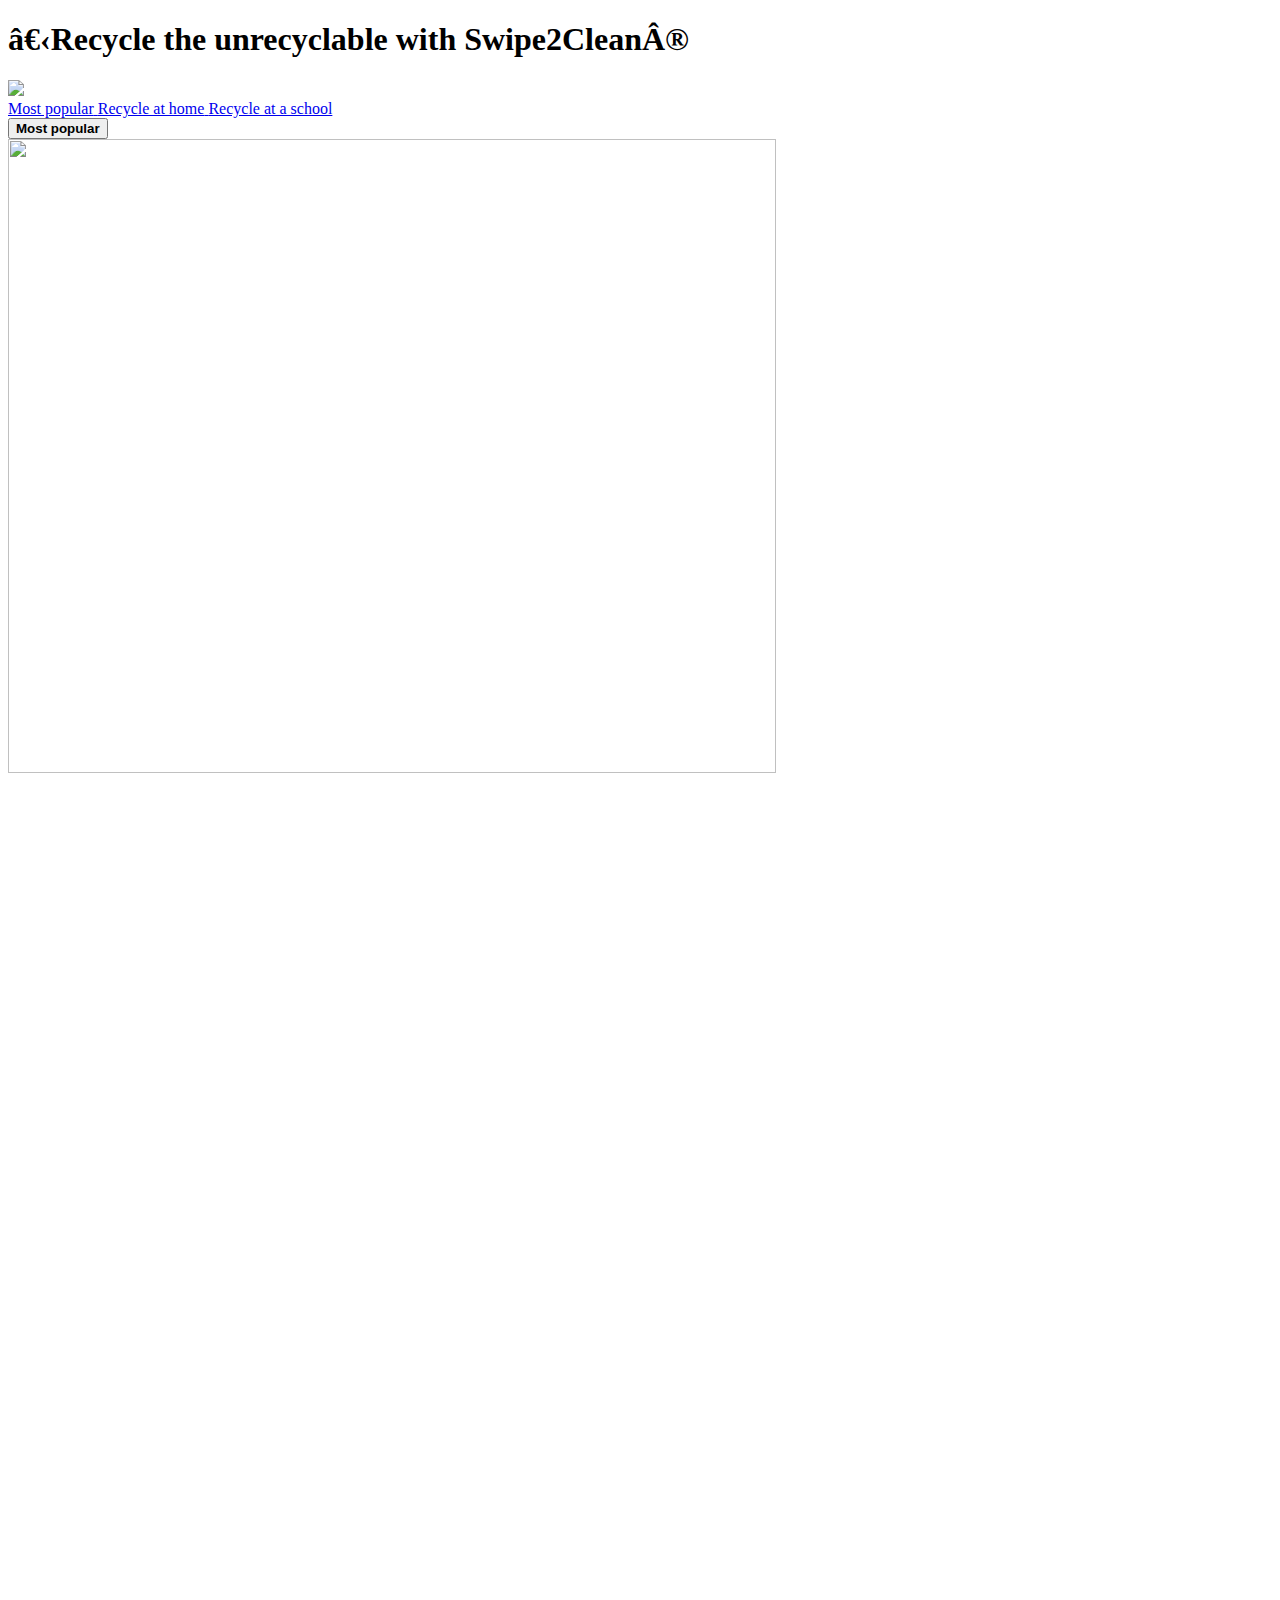
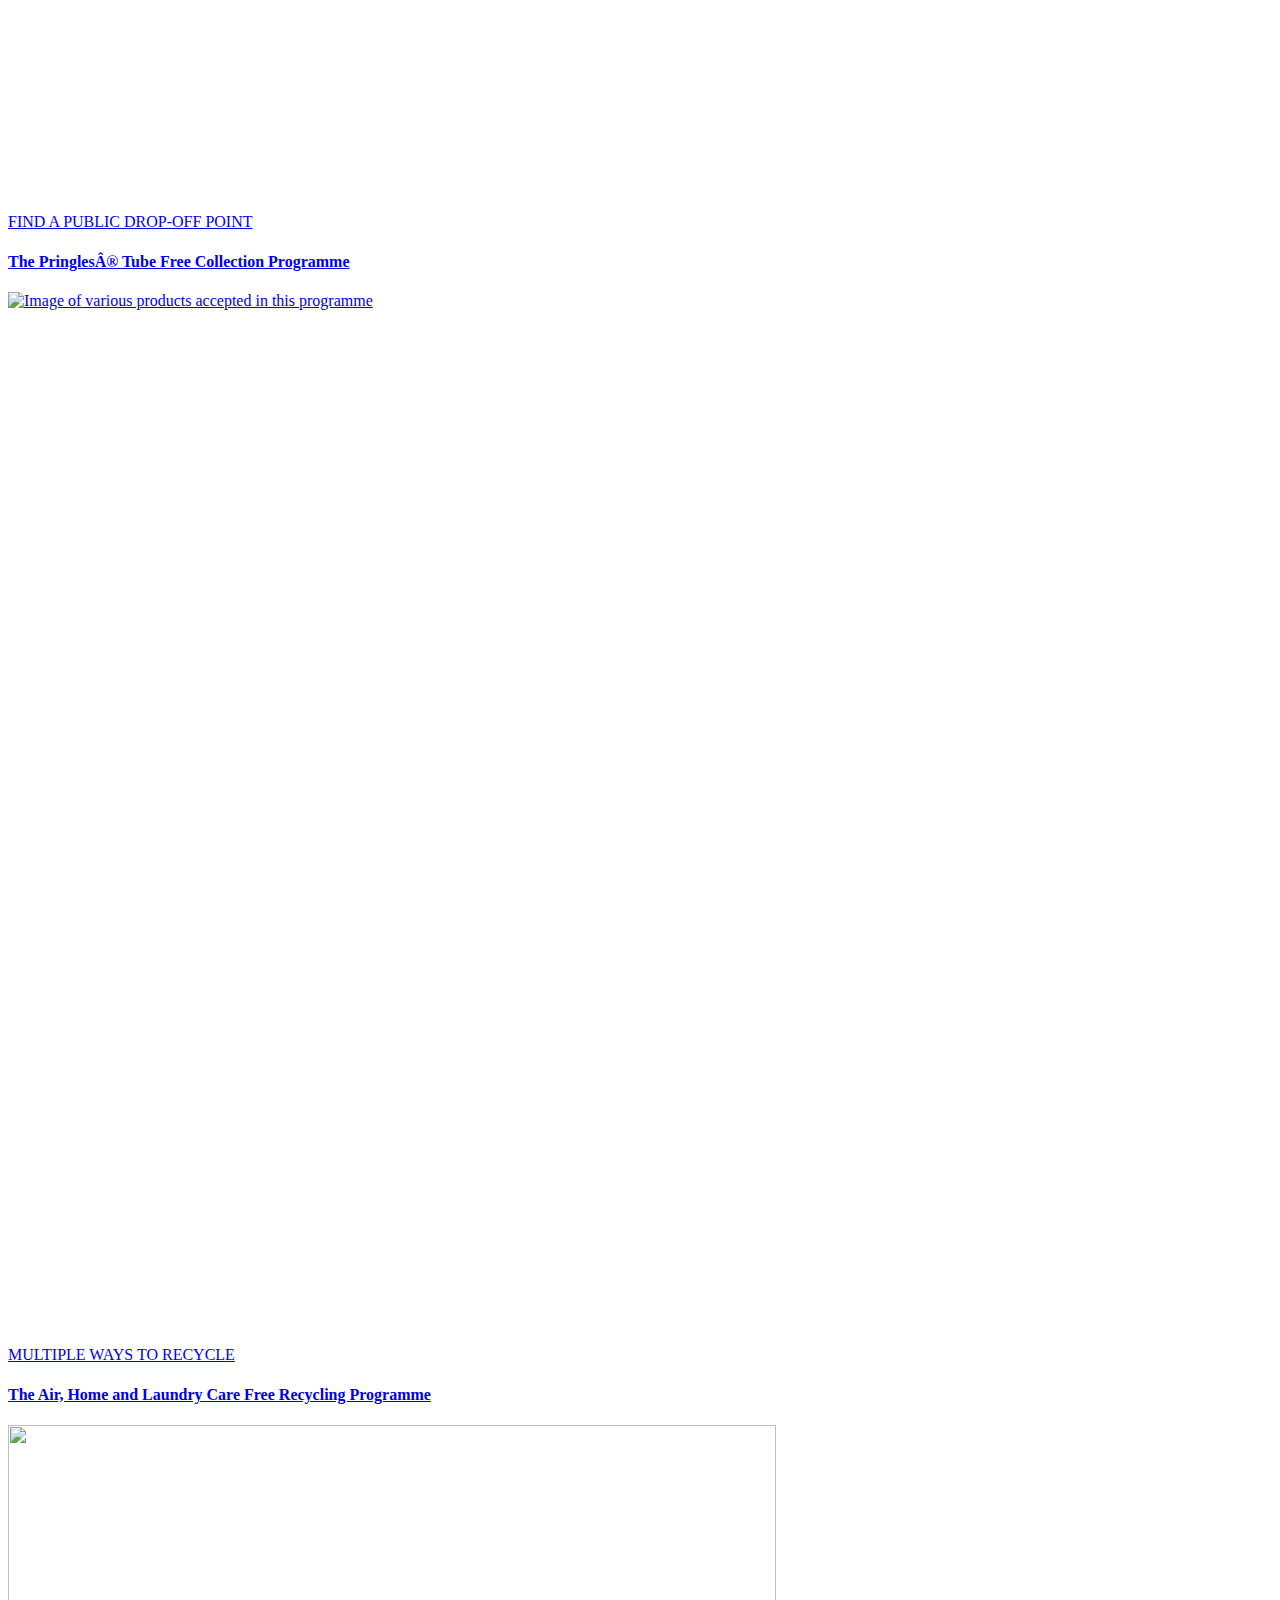
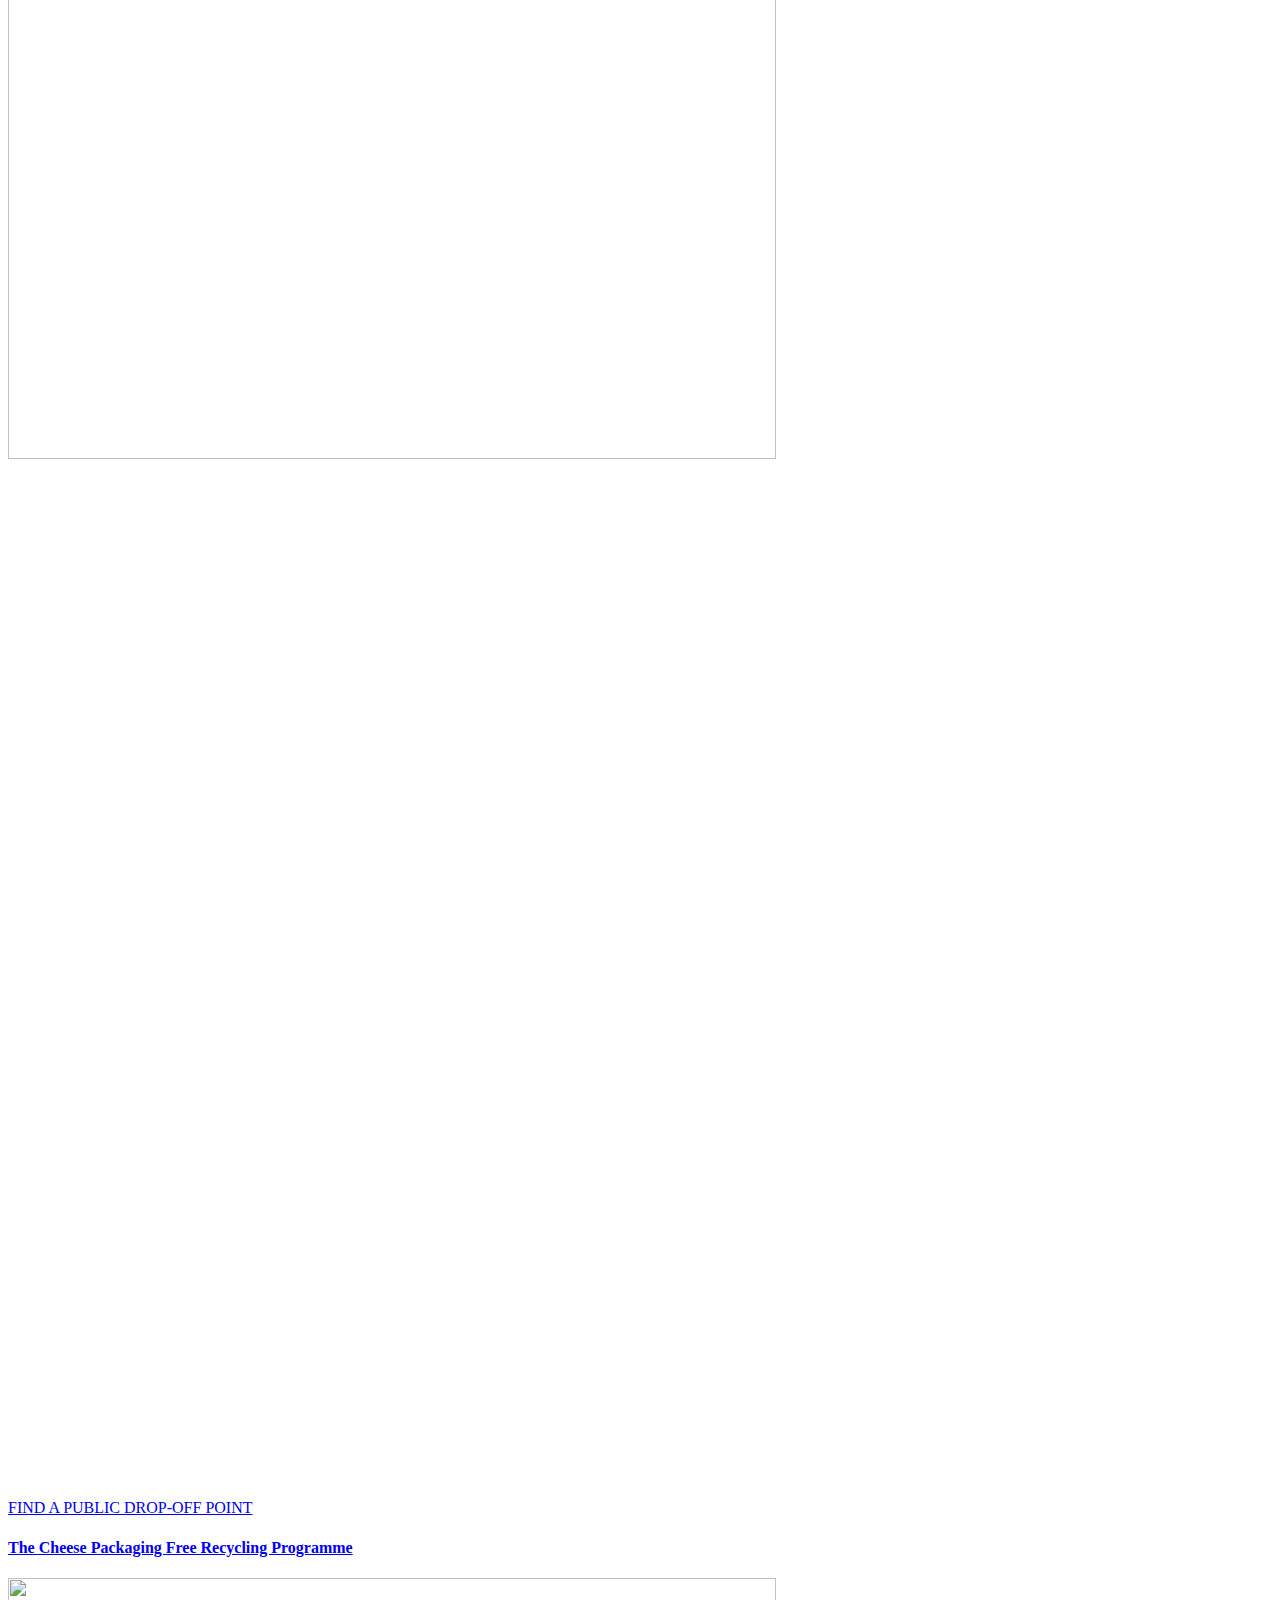
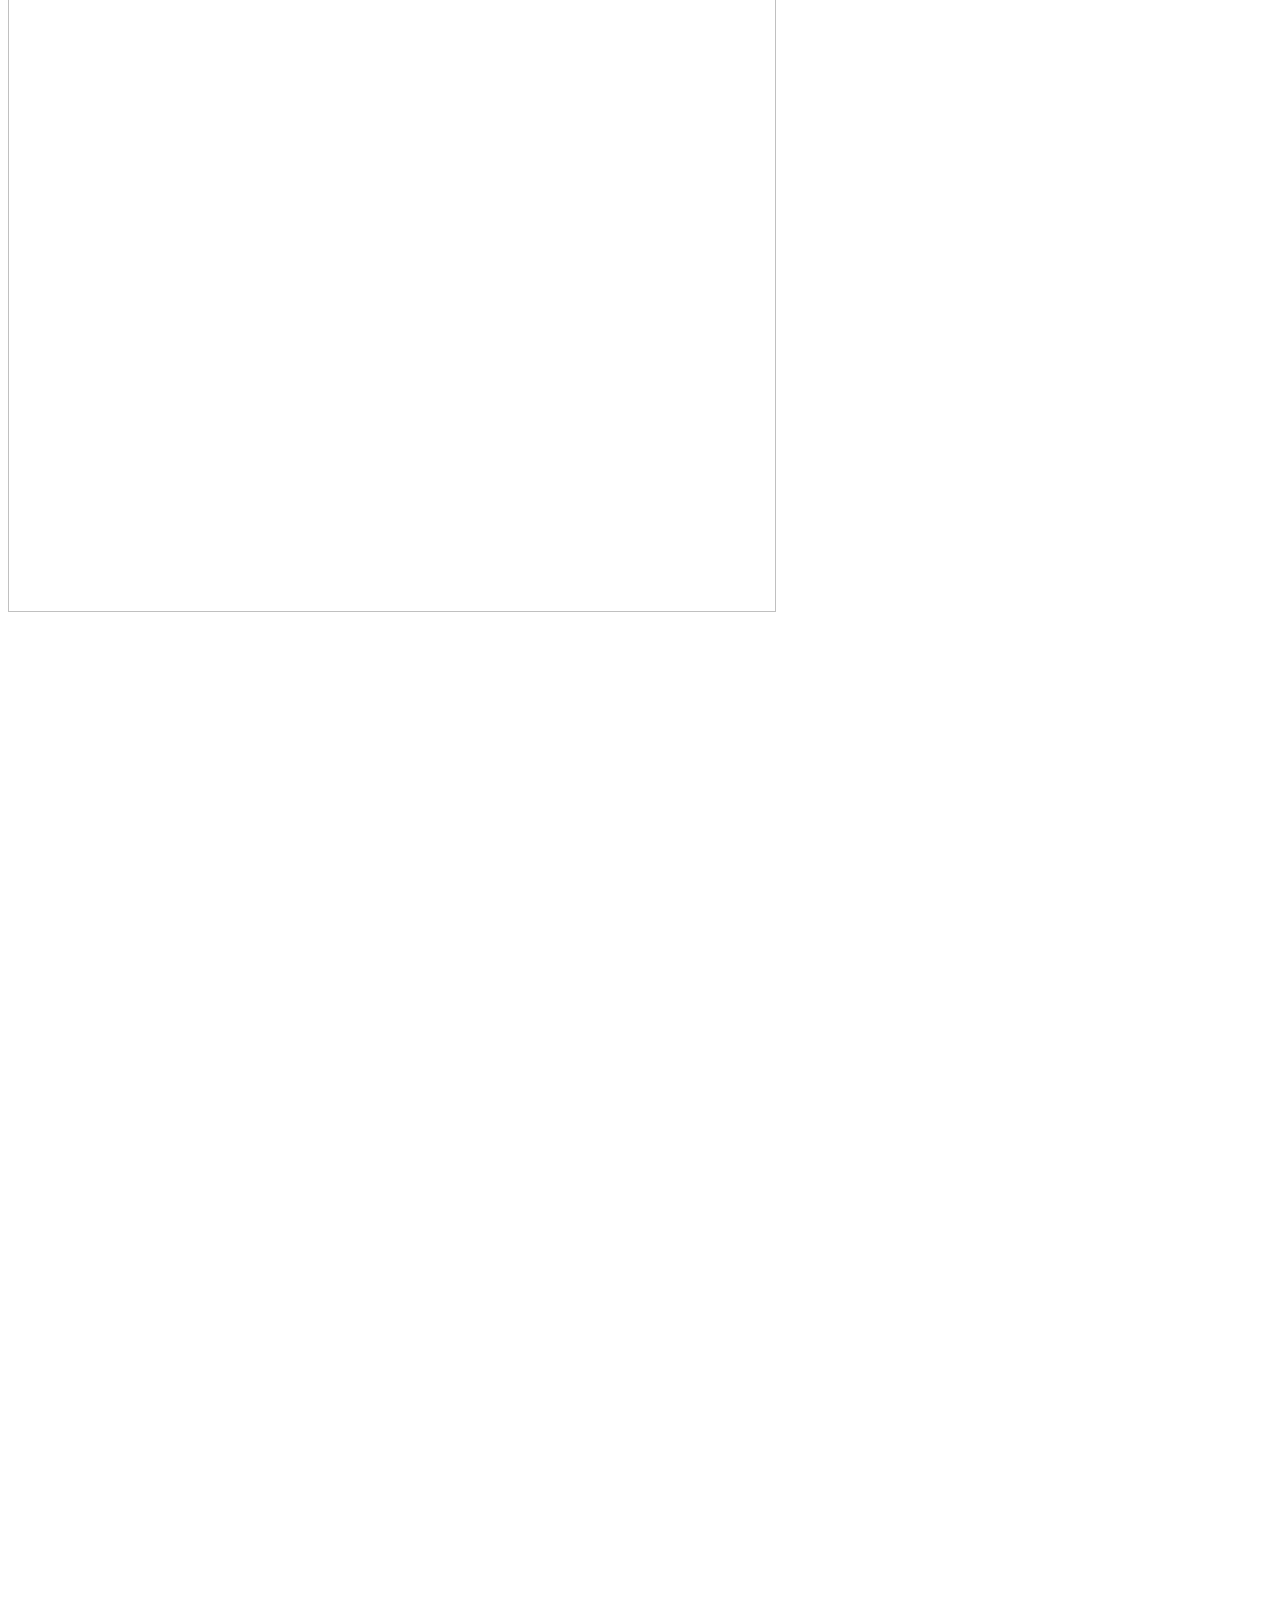
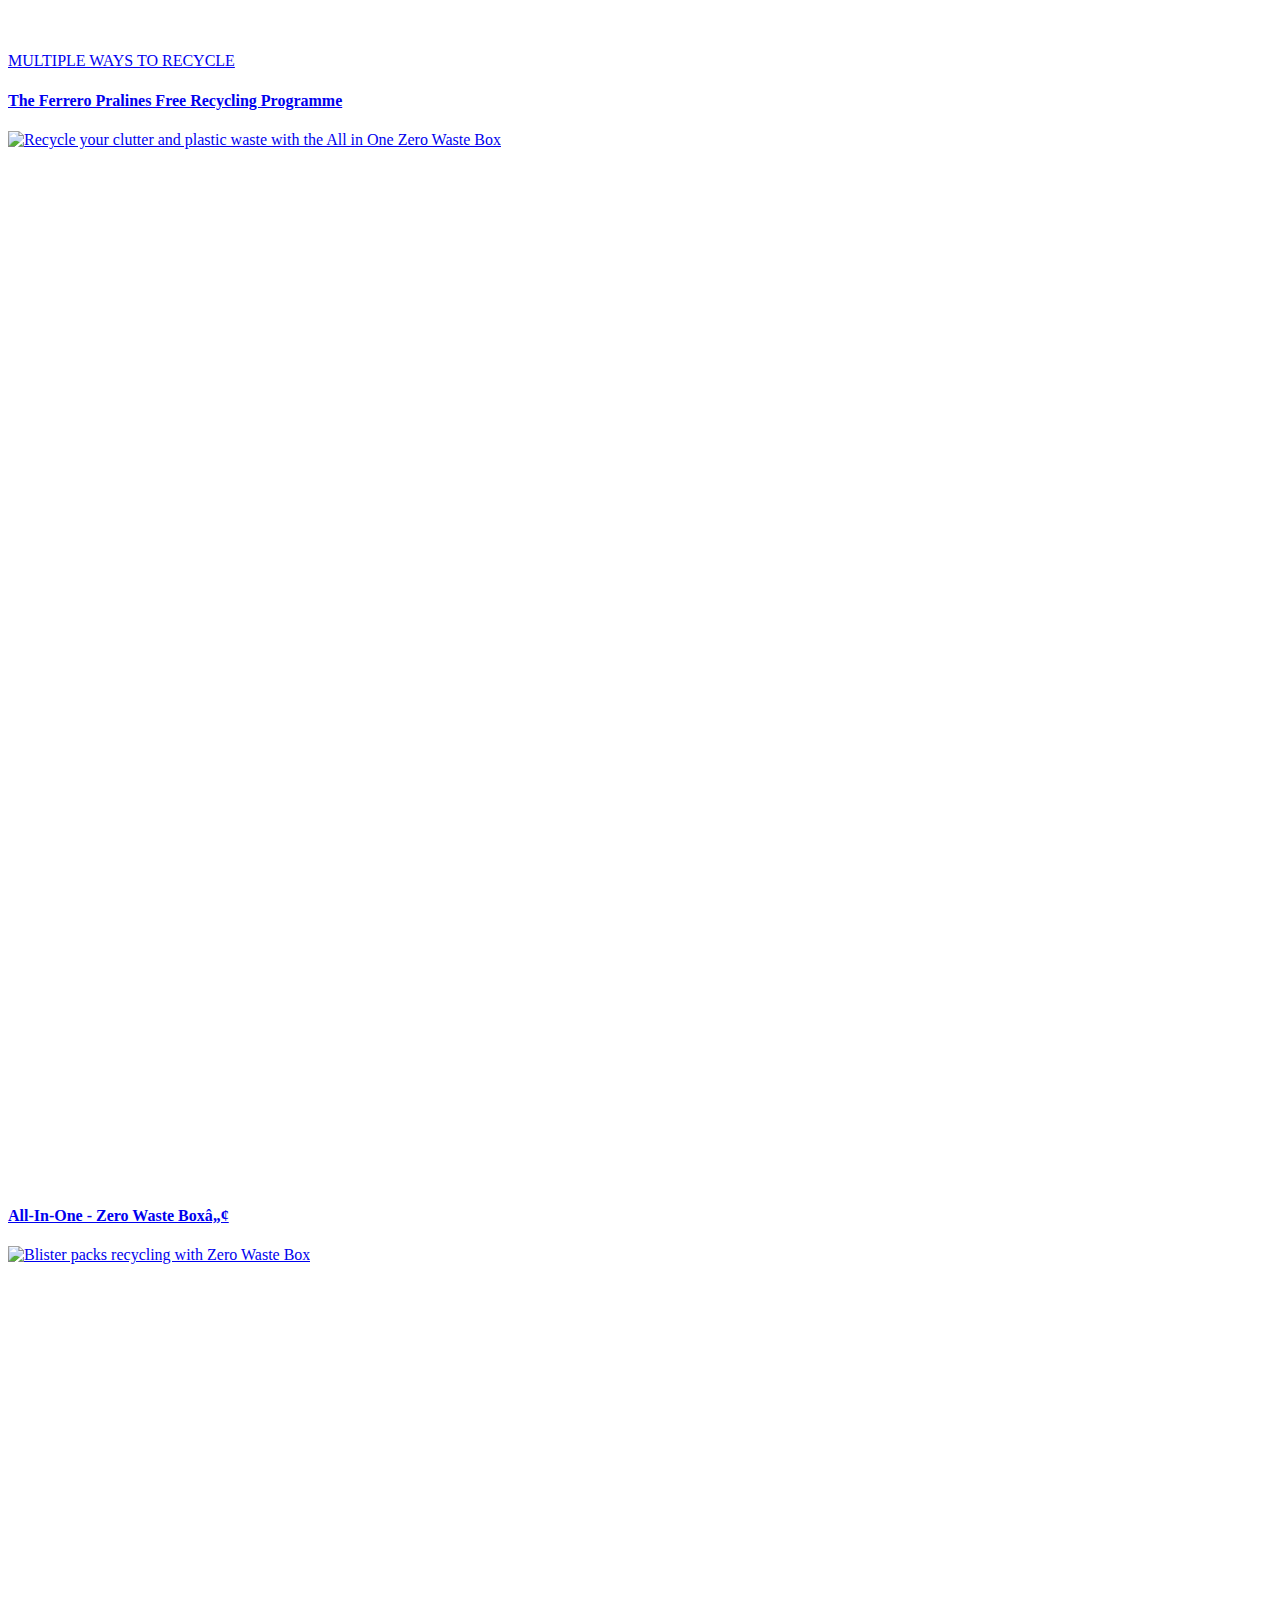
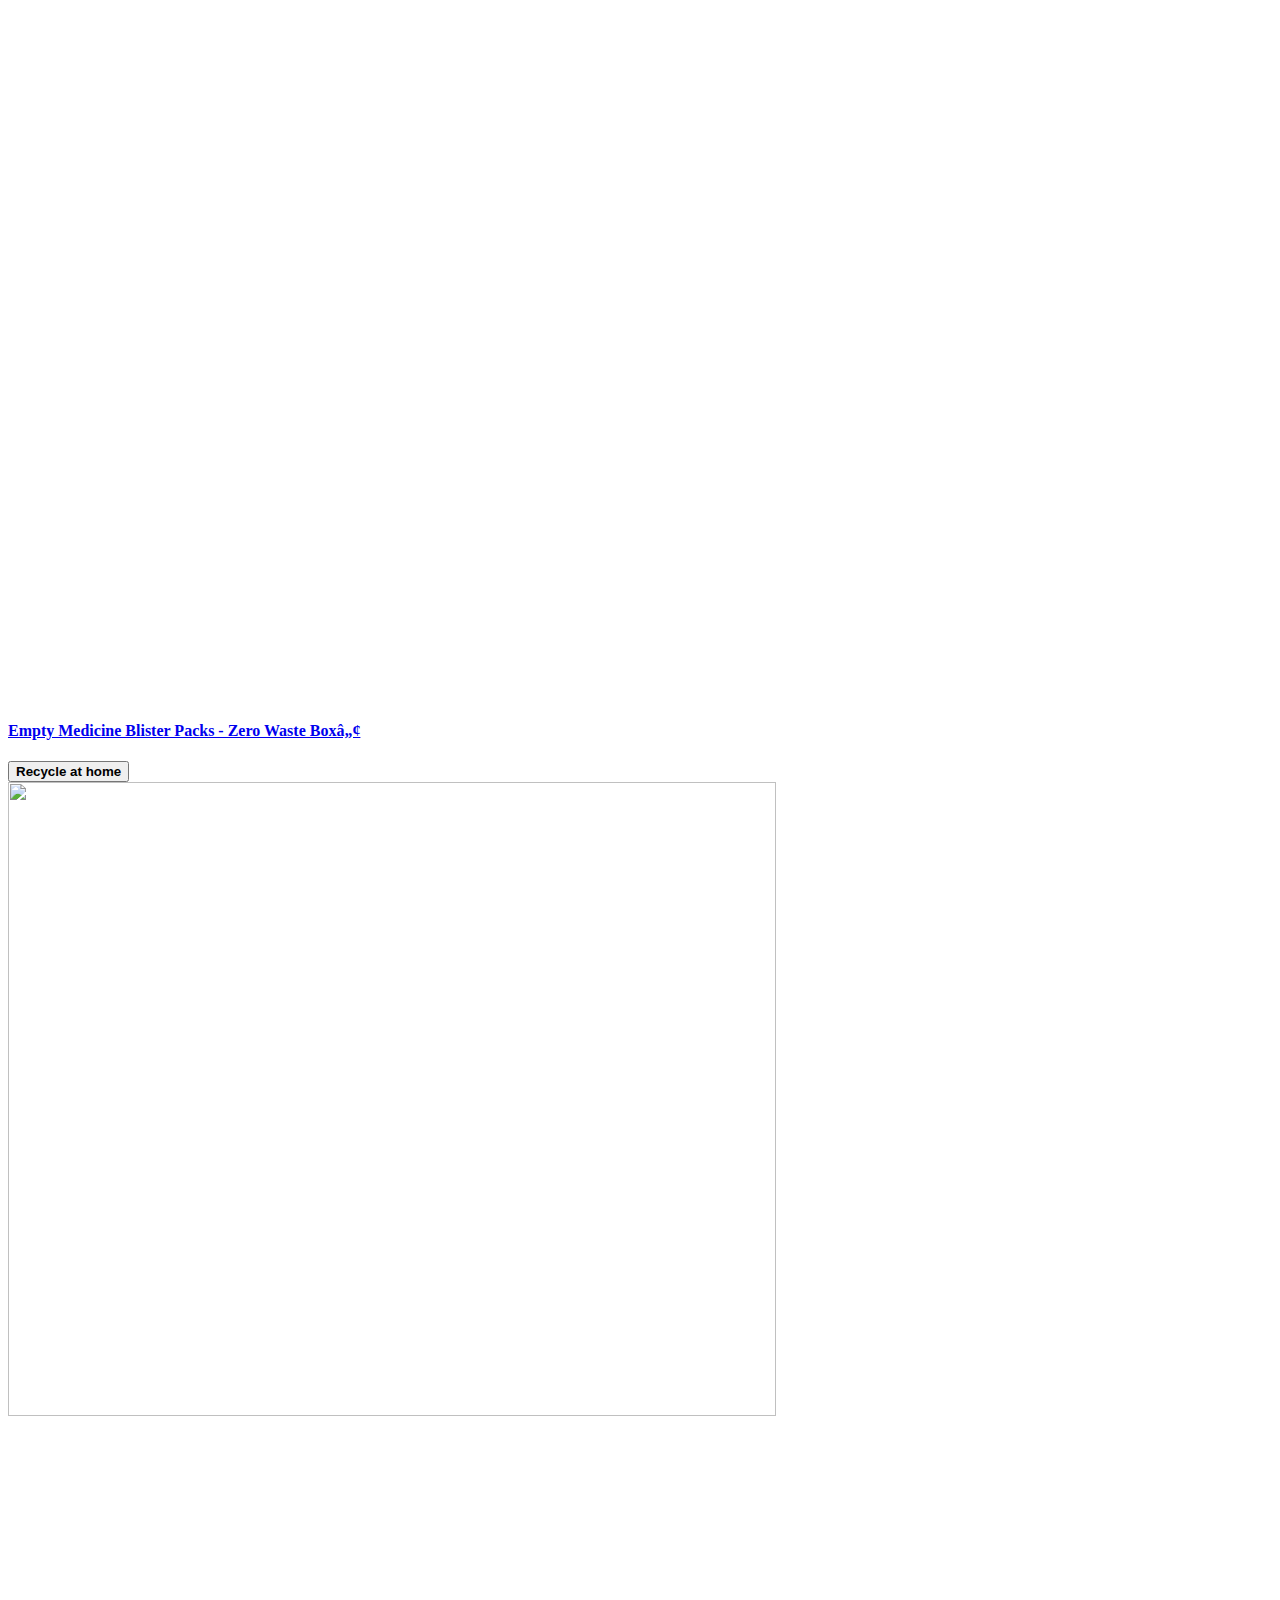
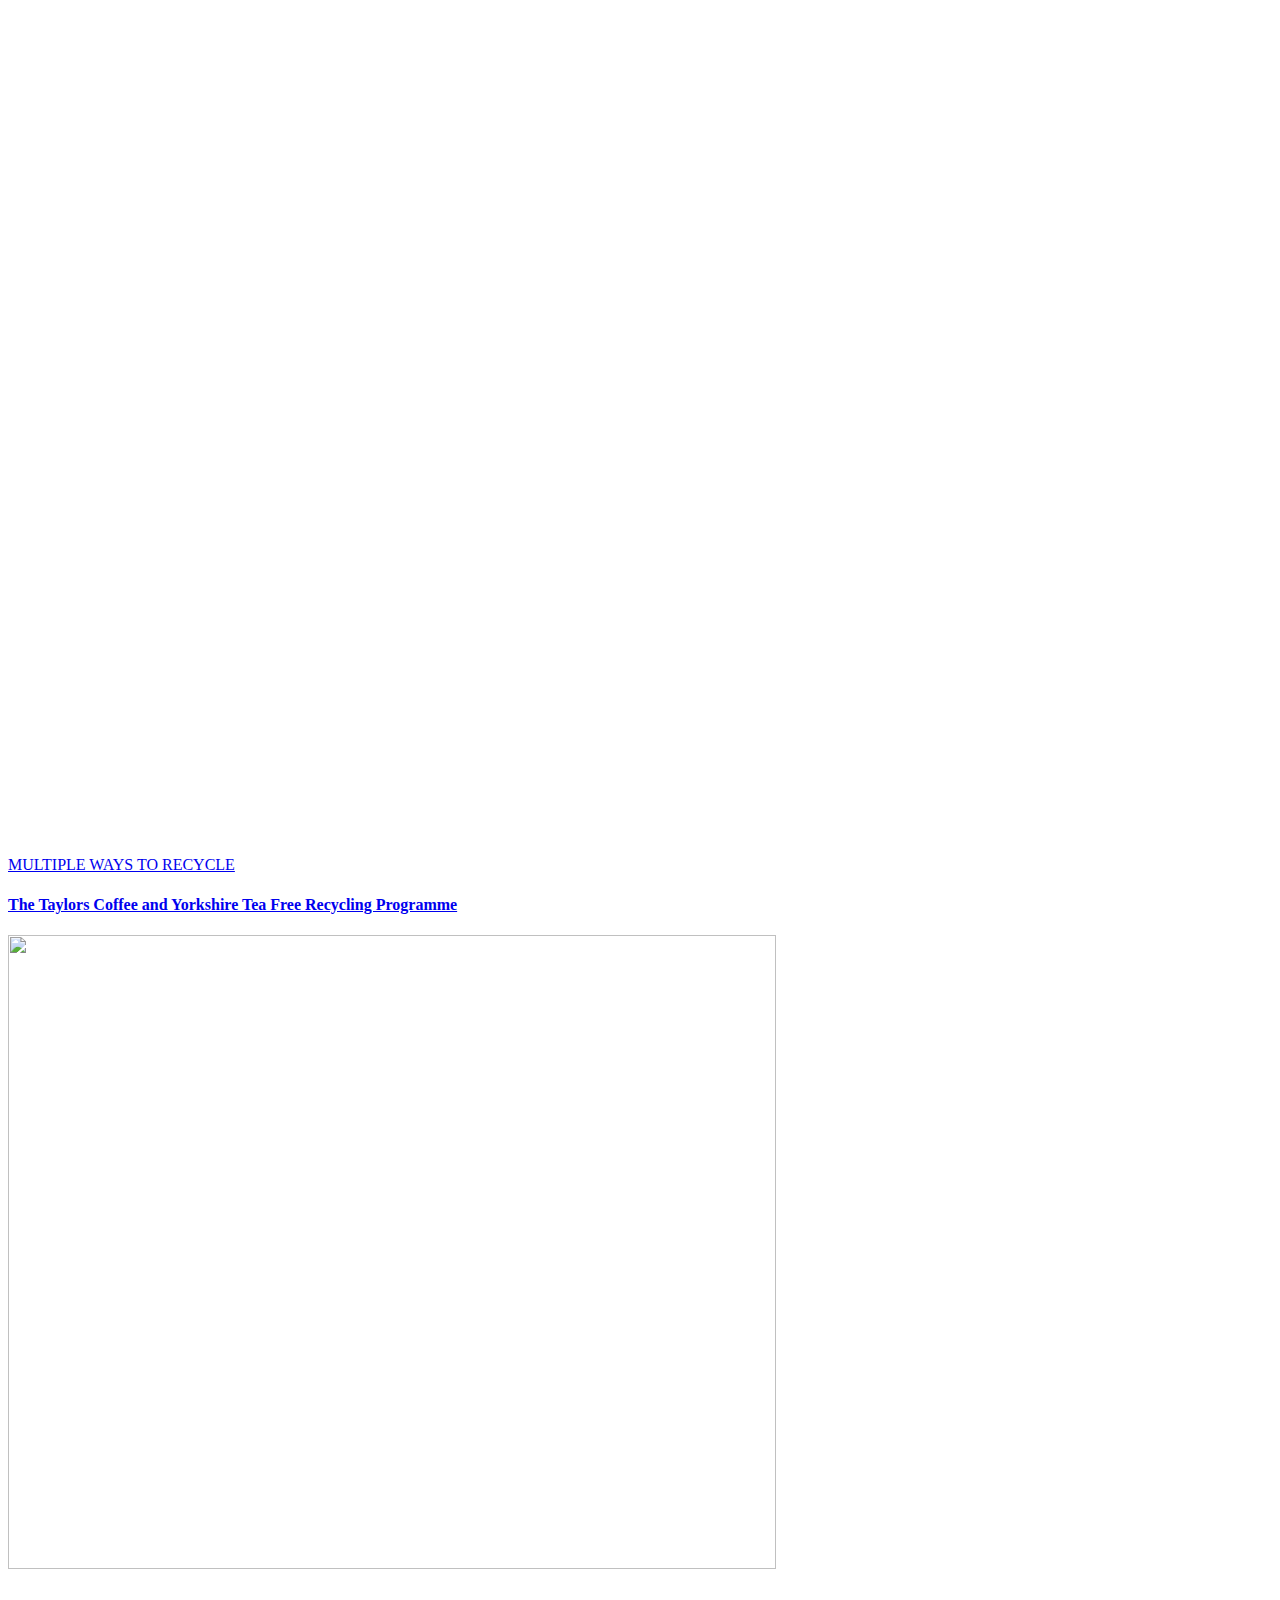
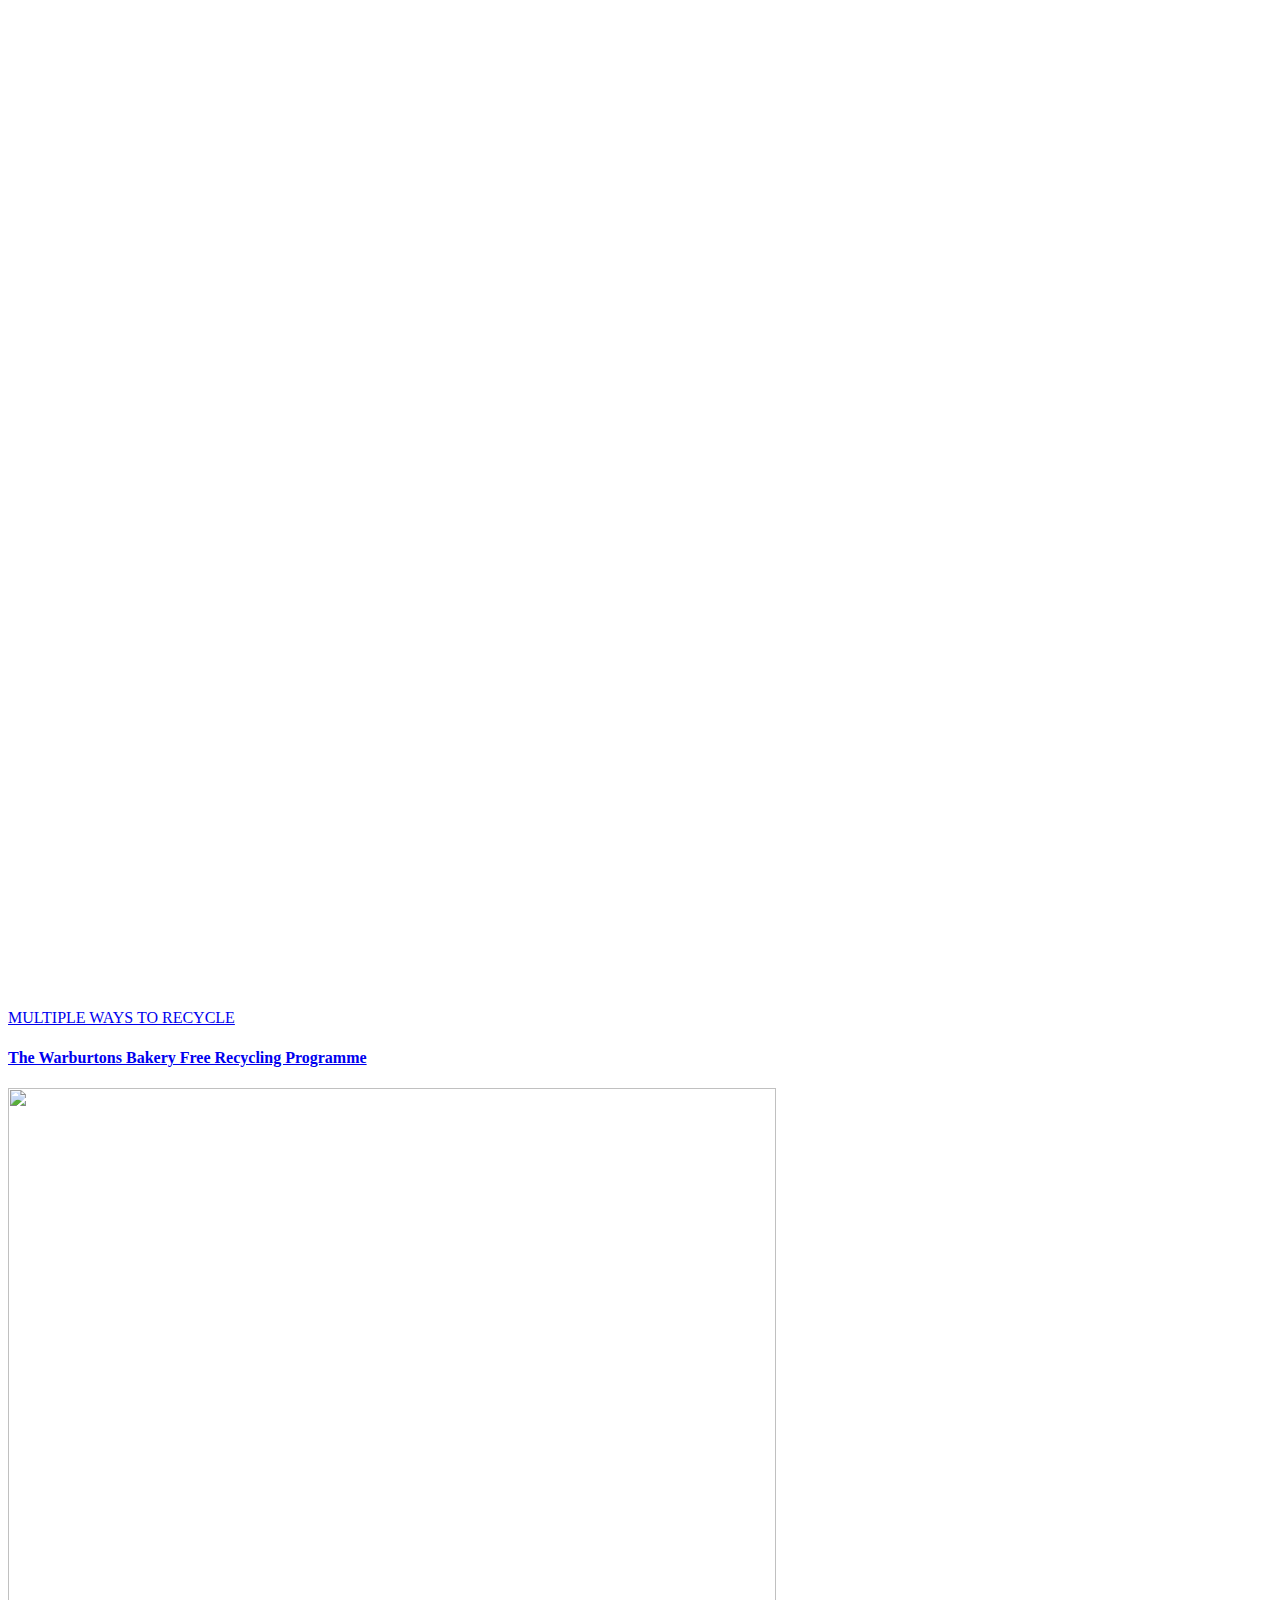
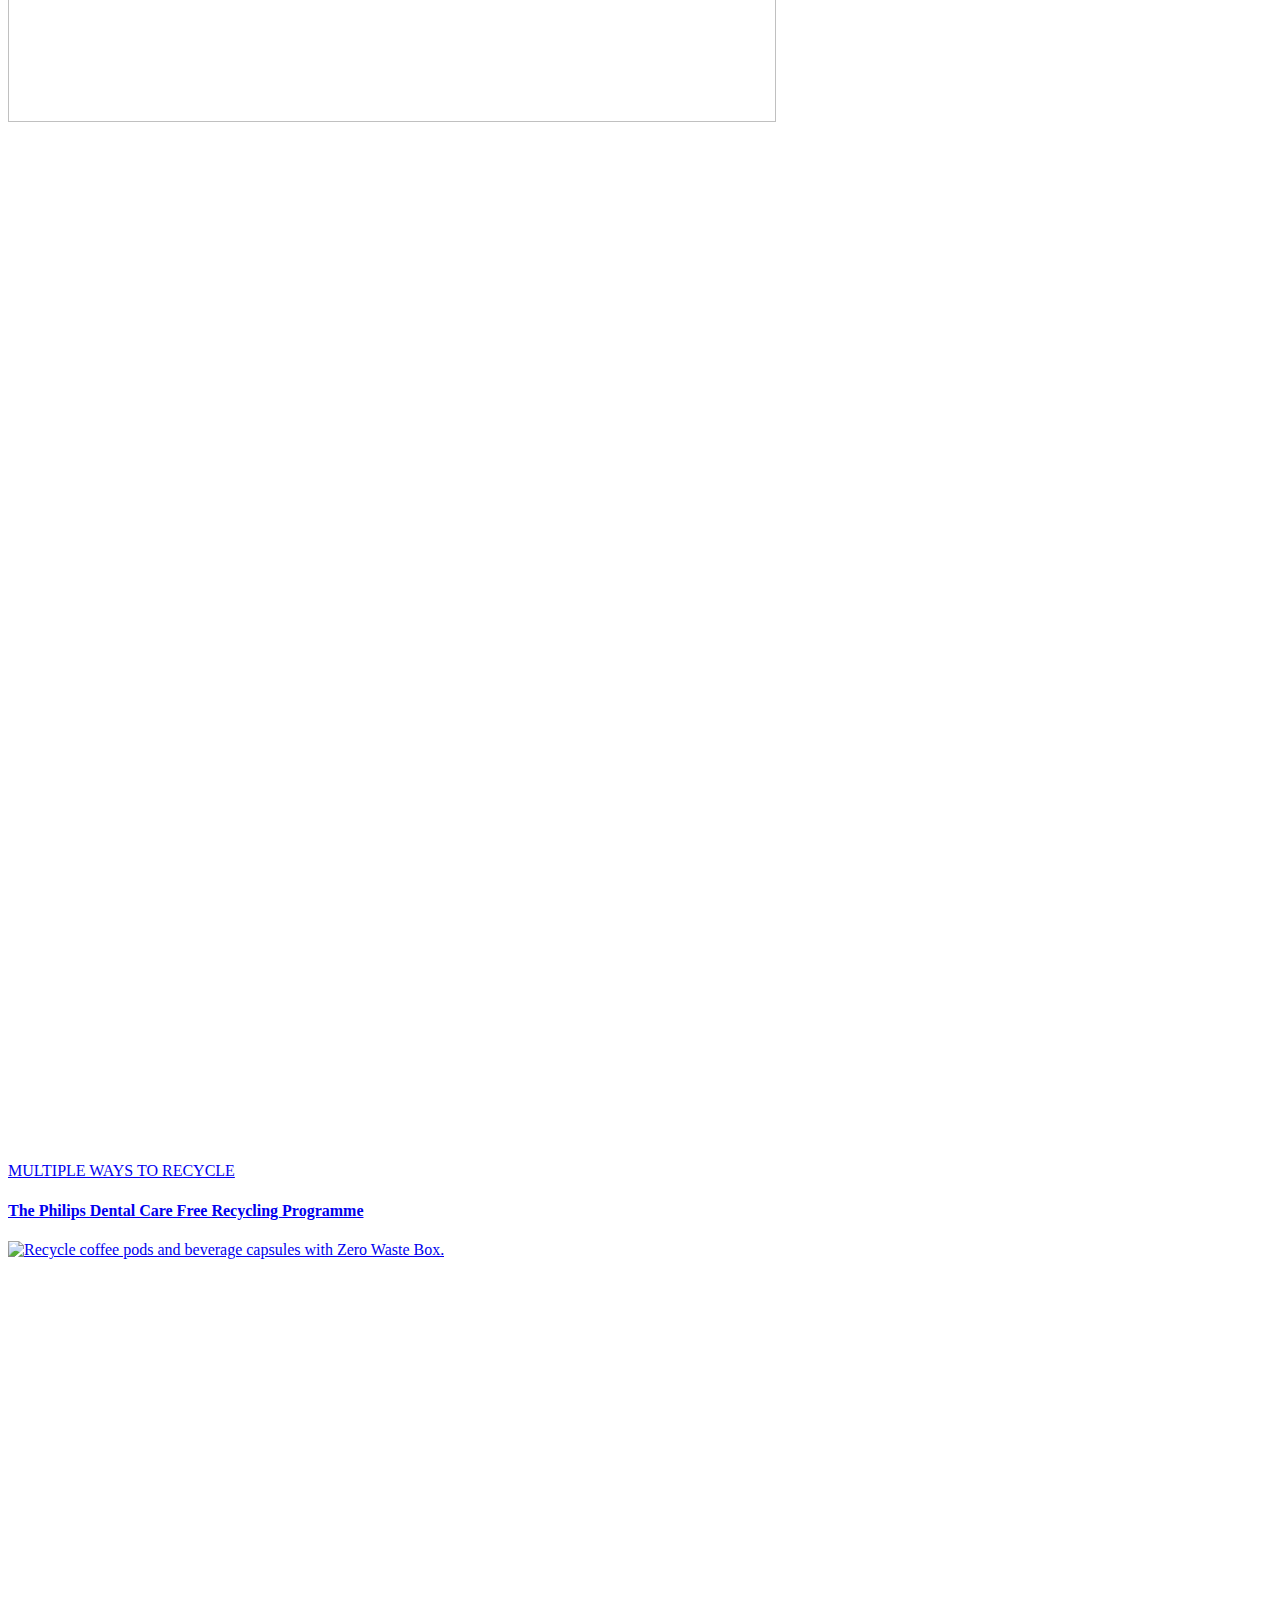
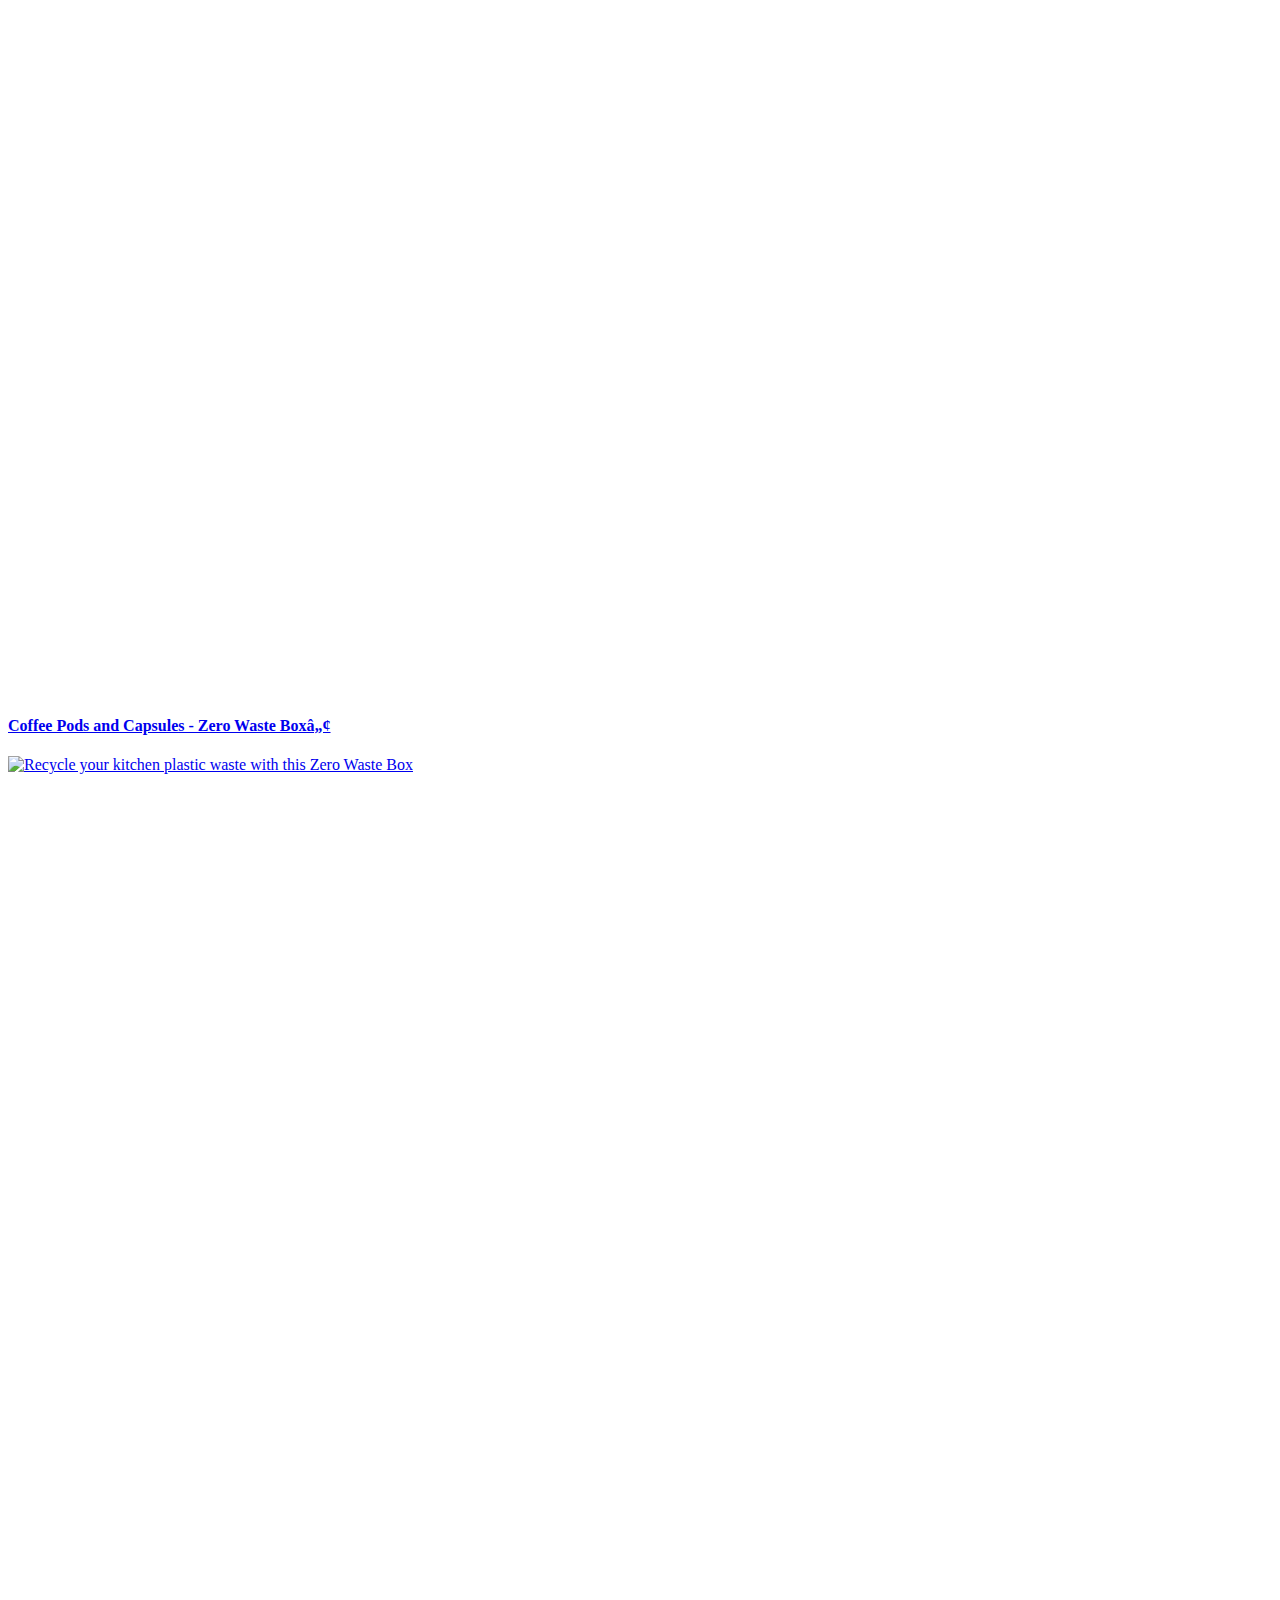
==== commit 12cf548a: "second commit" ====
--- a/terracycle/index.html
+++ b/terracycle/index.html
@@ -2,27 +2,27 @@
 <!DOCTYPE html>
 <html dir="ltr" lang="en-GB">
   <head>
-      <!-- OneTrust Cookies Consent Notice start for terracycle.com -->
+      <!-- OneTrust Cookies Consent Notice start for Swipe2Clean.com -->
   <script type="text/javascript" src="https://cdn.cookielaw.org/consent/ec19d0b4-ecfb-4a2d-9e77-46f3808d0212/OtAutoBlock.js" ></script>
   <script src="https://cdn.cookielaw.org/scripttemplates/otSDKStub.js"  type="text/javascript" charset="UTF-8" data-domain-script="ec19d0b4-ecfb-4a2d-9e77-46f3808d0212" ></script>
   <script type="text/javascript">
     function OptanonWrapper() { }
   </script>
-  <!-- OneTrust Cookies Consent Notice end for terracycle.com -->
-
-    <title>TerraCycle</title>
+  <!-- OneTrust Cookies Consent Notice end for Swipe2Clean.com -->
+
+    <title>Swipe2Clean</title>
 <meta name="charset" content="utf-8" />
 <meta name="X-UA-Compatible" content="IE=edge,chrome=1" />
 <meta name="viewport" content="width=device-width, initial-scale=1" />
-<meta property="og:url" content="https://www.terracycle.com/en-GB?srsltid=AfmBOorUglV-F9hWhvzfmQj9GWTjubA3QkaMqnQtSbpYQubtqQqcaCNx" />
+<meta property="og:url" content="https://www.Swipe2Clean.com/en-GB?srsltid=AfmBOorUglV-F9hWhvzfmQj9GWTjubA3QkaMqnQtSbpYQubtqQqcaCNx" />
 <meta property="og:type" content="website" />
 <meta property="og:title" content="" />
 <meta property="og:description" content="" />
 <meta property="og:image" content="//dva1blx501zrw.cloudfront.net/assets/production/assets/application/facebook-og-image-dd833cf918057ce3e9800e8d264e9f92d7082c6bab5074057726f90b8c9a4728.jpg" />
 <meta name="csrf-param" content="authenticity_token" />
 <meta name="csrf-token" content="gaY6APQ7ZdXdDkLMFTR7MQ_ZcxfI3lCXdLttJoSQJCgH5eqa-yh-ryg5z8qGvmGlYIW8Lb_uMU2vowtTBQH4gw" />
-<meta name="description" content="TerraCycle is an innovative recycling company that has become a global leader in recycling hard-to-recycle materials. They offer a range of free programmes, as well as recycling solutions available for purchase for almost every form of waste. Eliminate the idea of waste" />
-<meta property="og:site_name" content="TerraCycle" />
+<meta name="description" content="Swipe2Clean is an innovative recycling company that has become a global leader in recycling hard-to-recycle materials. They offer a range of free programmes, as well as recycling solutions available for purchase for almost every form of waste. Eliminate the idea of waste" />
+<meta property="og:site_name" content="Swipe2Clean" />
 <meta property="og:image:url" content="//dva1blx501zrw.cloudfront.net/assets/production/assets/application/facebook-og-image-dd833cf918057ce3e9800e8d264e9f92d7082c6bab5074057726f90b8c9a4728.jpg" />
 <meta name="clarity-site-verification" content="8735d029-01e6-4222-84da-8c17aef7da32" />
 
@@ -96,29 +96,29 @@
 <link rel="stylesheet" href="//dva1blx501zrw.cloudfront.net/assets/production/packs/css/application-ff4b9be7.css" data-turbolinks-track="reload" />
     <link rel="stylesheet" href="//dva1blx501zrw.cloudfront.net/assets/production/assets/application-774aa408e58a11e41bf2185fd8c34416039eb22857d376367ea7c89e2f947db2.css" media="all" locale="false" />
 
-    <link rel="alternate" hreflang="en-AU" href="https://www.terracycle.com/en-AU/">
-<link rel="alternate" hreflang="nl-BE" href="https://www.terracycle.com/nl-BE/">
-<link rel="alternate" hreflang="fr-BE" href="https://www.terracycle.com/fr-BE/">
-<link rel="alternate" hreflang="pt-BR" href="https://www.terracycle.com/pt-BR/">
-<link rel="alternate" hreflang="en-CA" href="https://www.terracycle.com/en-CA/">
-<link rel="alternate" hreflang="fr-CA" href="https://www.terracycle.com/fr-CA/">
-<link rel="alternate" hreflang="zh-CN" href="https://www.terracycle.com/zh-CN/">
-<link rel="alternate" hreflang="da-DK" href="https://www.terracycle.com/da-DK/">
-<link rel="alternate" hreflang="de-DE" href="https://www.terracycle.com/de-DE/">
-<link rel="alternate" hreflang="es-ES" href="https://www.terracycle.com/es-ES/">
-<link rel="alternate" hreflang="fr-FR" href="https://www.terracycle.com/fr-FR/">
-<link rel="alternate" hreflang="en-IE" href="https://www.terracycle.com/en-IE/">
-<link rel="alternate" hreflang="ja-JP" href="https://www.terracycle.com/ja-JP/">
-<link rel="alternate" hreflang="ko-KR" href="https://www.terracycle.com/ko-KR/">
-<link rel="alternate" hreflang="nl-NL" href="https://www.terracycle.com/nl-NL/">
-<link rel="alternate" hreflang="en-NZ" href="https://www.terracycle.com/en-NZ/">
-<link rel="alternate" hreflang="no-NO" href="https://www.terracycle.com/no-NO/">
-<link rel="alternate" hreflang="de-AT" href="https://www.terracycle.com/de-AT/">
-<link rel="alternate" hreflang="fr-CH" href="https://www.terracycle.com/fr-CH/">
-<link rel="alternate" hreflang="de-CH" href="https://www.terracycle.com/de-CH/">
-<link rel="alternate" hreflang="sv-SE" href="https://www.terracycle.com/sv-SE/">
-<link rel="alternate" hreflang="en-GB" href="https://www.terracycle.com/en-GB/">
-<link rel="alternate" hreflang="en-US" href="https://www.terracycle.com/en-US/">
+    <link rel="alternate" hreflang="en-AU" href="https://www.Swipe2Clean.com/en-AU/">
+<link rel="alternate" hreflang="nl-BE" href="https://www.Swipe2Clean.com/nl-BE/">
+<link rel="alternate" hreflang="fr-BE" href="https://www.Swipe2Clean.com/fr-BE/">
+<link rel="alternate" hreflang="pt-BR" href="https://www.Swipe2Clean.com/pt-BR/">
+<link rel="alternate" hreflang="en-CA" href="https://www.Swipe2Clean.com/en-CA/">
+<link rel="alternate" hreflang="fr-CA" href="https://www.Swipe2Clean.com/fr-CA/">
+<link rel="alternate" hreflang="zh-CN" href="https://www.Swipe2Clean.com/zh-CN/">
+<link rel="alternate" hreflang="da-DK" href="https://www.Swipe2Clean.com/da-DK/">
+<link rel="alternate" hreflang="de-DE" href="https://www.Swipe2Clean.com/de-DE/">
+<link rel="alternate" hreflang="es-ES" href="https://www.Swipe2Clean.com/es-ES/">
+<link rel="alternate" hreflang="fr-FR" href="https://www.Swipe2Clean.com/fr-FR/">
+<link rel="alternate" hreflang="en-IE" href="https://www.Swipe2Clean.com/en-IE/">
+<link rel="alternate" hreflang="ja-JP" href="https://www.Swipe2Clean.com/ja-JP/">
+<link rel="alternate" hreflang="ko-KR" href="https://www.Swipe2Clean.com/ko-KR/">
+<link rel="alternate" hreflang="nl-NL" href="https://www.Swipe2Clean.com/nl-NL/">
+<link rel="alternate" hreflang="en-NZ" href="https://www.Swipe2Clean.com/en-NZ/">
+<link rel="alternate" hreflang="no-NO" href="https://www.Swipe2Clean.com/no-NO/">
+<link rel="alternate" hreflang="de-AT" href="https://www.Swipe2Clean.com/de-AT/">
+<link rel="alternate" hreflang="fr-CH" href="https://www.Swipe2Clean.com/fr-CH/">
+<link rel="alternate" hreflang="de-CH" href="https://www.Swipe2Clean.com/de-CH/">
+<link rel="alternate" hreflang="sv-SE" href="https://www.Swipe2Clean.com/sv-SE/">
+<link rel="alternate" hreflang="en-GB" href="https://www.Swipe2Clean.com/en-GB/">
+<link rel="alternate" hreflang="en-US" href="https://www.Swipe2Clean.com/en-US/">
   </head>
 
   <body class="home index">
@@ -140,8 +140,7 @@
 
       <div id="tcHeader" class="mainNav">
     <div>
-      <div data-react-class="TCNavbarWrapper" data-react-props="{&quot;activeLocaleCode&quot;:&quot;en-GB&quot;,&quot;apiSearch&quot;:{&quot;limit&quot;:5,&quot;minSearchCharacters&quot;:3,&quot;path&quot;:&quot;/en-GB/api/v3/internal/common/search&quot;,&quot;programsAllPath&quot;:&quot;/en-GB/brigades?query=&quot;,&quot;productsAllPath&quot;:&quot;https://shop.terracycle.com/en-GB/products?keywords=&quot;,&quot;submitPath&quot;:&quot;/en-GB/collection-programs?query=&quot;},&quot;cartConfig&quot;:{&quot;endpoints&quot;:{&quot;delete_cart_item&quot;:&quot;https://shop.terracycle.com/en-GB/api/v2/storefront/cart/remove_line_item&quot;,&quot;delete_coupon_code&quot;:&quot;https://shop.terracycle.com/en-GB/api/v2/storefront/cart/remove_coupon_code&quot;,&quot;get_cart&quot;:&quot;https://shop.terracycle.com/en-GB/api/v2/storefront/cart?include=line_items&quot;,&quot;get_cart_count&quot;:&quot;https://shop.terracycle.com/en-GB/api/v2/storefront/cart/current_count&quot;,&quot;patch_coupon_code&quot;:&quot;https://shop.terracycle.com/en-GB/api/v2/storefront/cart/apply_coupon_code&quot;,&quot;patch_quantity&quot;:&quot;https://shop.terracycle.com/en-GB/api/v2/storefront/cart/set_quantity?include=line_items&quot;,&quot;shop_products_url&quot;:&quot;https://shop.terracycle.com/en-GB/products/&quot;},&quot;env&quot;:&quot;production&quot;,&quot;links&quot;:{&quot;cart&quot;:&quot;https://shop.terracycle.com/en-GB/cart&quot;,&quot;checkout&quot;:&quot;https://shop.terracycle.com/en-GB/checkout&quot;},&quot;translations&quot;:{&quot;add_promo_code&quot;:&quot;Discount code&quot;,&quot;apply_promo_code&quot;:&quot;Apply&quot;,&quot;delete_discount_code&quot;:&quot;Delete discount code&quot;,&quot;my_cart&quot;:&quot;My Cart&quot;,&quot;remove_coupon_code&quot;:&quot;Remove&quot;,&quot;subtotal&quot;:&quot;Subtotal (%{quantity} items)&quot;,&quot;title_page&quot;:&quot;Checkout&quot;,&quot;total&quot;:&quot;Total&quot;,&quot;view_cart&quot;:&quot;View Cart&quot;,&quot;your_cart_is_empty&quot;:&quot;Your cart is empty&quot;}},&quot;cartPath&quot;:&quot;https://shop.terracycle.com/en-GB/cart&quot;,&quot;data&quot;:{&quot;logo&quot;:&quot;//dva1blx501zrw.cloudfront.net/assets/production/assets/application/terracycle-logo-1a98668f24bbbcb8560d9b9a050454b0a2327756537149ffa85a0c846e3369e1.svg&quot;,&quot;menuItems&quot;:[{&quot;title&quot;:&quot;Recycle&quot;,&quot;url&quot;:&quot;&quot;,&quot;submenuItems&quot;:[[{&quot;title&quot;:&quot;Free services&quot;,&quot;submenuLinks&quot;:[{&quot;title&quot;:&quot;All free recycling programmes&quot;,&quot;url&quot;:&quot;https://www.terracycle.com/en-GB/brigades&quot;,&quot;image&quot;:null},{&quot;title&quot;:&quot;Find a drop-off point&quot;,&quot;url&quot;:&quot;https://www.terracycle.com/en-GB/about-terracycle/drop_off_locations&quot;,&quot;image&quot;:null},{&quot;title&quot;:&quot;Contests&quot;,&quot;url&quot;:&quot;https://www.terracycle.com/en-GB/contests&quot;,&quot;image&quot;:null},{&quot;title&quot;:&quot;Rewards&quot;,&quot;url&quot;:&quot;https://www.terracycle.com/en-GB/redeem&quot;,&quot;image&quot;:null},{&quot;title&quot;:&quot;Resources&quot;,&quot;url&quot;:&quot;https://www.terracycle.com/en-GB/pages/tools-and-resources-uk&quot;,&quot;image&quot;:null}]}],[{&quot;title&quot;:&quot;Paid services&quot;,&quot;submenuLinks&quot;:[{&quot;title&quot;:&quot;Shop Zero Waste Boxes&quot;,&quot;url&quot;:&quot;https://shop.terracycle.com/en-GB&quot;,&quot;image&quot;:null},{&quot;title&quot;:&quot;Shop Zero Waste Bags&quot;,&quot;url&quot;:&quot;https://zerowastebag.co.uk/&quot;,&quot;image&quot;:null},{&quot;title&quot;:&quot;Saloncycle&quot;,&quot;url&quot;:&quot;https://shop.terracycle.com/en-GB/saloncycle&quot;,&quot;image&quot;:null}]},{&quot;title&quot;:&quot;All services&quot;,&quot;submenuLinks&quot;:[{&quot;title&quot;:&quot;View all services&quot;,&quot;url&quot;:&quot;https://www.terracycle.com/en-GB/collection-programs&quot;,&quot;image&quot;:null}]}],[{&quot;title&quot;:&quot;Facility services&quot;,&quot;submenuLinks&quot;:[{&quot;title&quot;:&quot;Industrial recycling solutions&quot;,&quot;url&quot;:&quot;https://www.terracycle.com/en-GB/about-terracycle/pre_consumer_programs&quot;,&quot;image&quot;:null}]},{&quot;title&quot;:&quot;&quot;,&quot;submenuLinks&quot;:[]}],[{&quot;title&quot;:&quot;Recycling at School&quot;,&quot;submenuLinks&quot;:[{&quot;title&quot;:&quot;The Green School Project&quot;,&quot;url&quot;:&quot;https://www.terracycle.com/en-GB/pages/the-green-school-project&quot;,&quot;image&quot;:null},{&quot;title&quot;:&quot;Resources for Schools&quot;,&quot;url&quot;:&quot;https://www.terracycle.com/en-GB/pages/resources-for-schools-uk&quot;,&quot;image&quot;:null}]},{&quot;title&quot;:&quot;&quot;,&quot;submenuLinks&quot;:[{&quot;title&quot;:&quot;Discover our recycling process&quot;,&quot;url&quot;:&quot;https://www.terracycle.com/en-GB/about-terracycle/how_we_solve&quot;,&quot;image&quot;:&quot;//dva1blx501zrw.cloudfront.net/assets/production/assets/navigation/discover_our_recycling_process-0b782ac5f253237ff8b718334846d6f9def851cfc797c83b3872a8bf331cd2d0.png&quot;}]}]]},{&quot;title&quot;:&quot;Zero Waste Box™&quot;,&quot;url&quot;:&quot;https://shop.terracycle.com/en-GB&quot;,&quot;submenuItems&quot;:[]},{&quot;title&quot;:&quot;Reuse with Loop&quot;,&quot;url&quot;:&quot;https://loopstore.co.uk/&quot;,&quot;submenuItems&quot;:[]},{&quot;title&quot;:&quot;About TerraCycle&quot;,&quot;url&quot;:&quot;&quot;,&quot;submenuItems&quot;:[[{&quot;title&quot;:&quot;About TerraCycle&quot;,&quot;submenuLinks&quot;:[{&quot;title&quot;:&quot;About us&quot;,&quot;url&quot;:&quot;https://www.terracycle.com/en-GB/about-terracycle/&quot;,&quot;image&quot;:null},{&quot;title&quot;:&quot;Inside TerraCycle&quot;,&quot;url&quot;:&quot;https://www.terracycle.com/en-GB/about-terracycle/inside_terracycle&quot;,&quot;image&quot;:null},{&quot;title&quot;:&quot;Innovation&quot;,&quot;url&quot;:&quot;https://www.terracycle.com/en-GB/about-terracycle/history&quot;,&quot;image&quot;:null},{&quot;title&quot;:&quot;In the news&quot;,&quot;url&quot;:&quot;https://www.terracycle.com/en-GB/about-terracycle/news&quot;,&quot;image&quot;:null}]}],[{&quot;title&quot;:&quot;About recycling&quot;,&quot;submenuLinks&quot;:[{&quot;title&quot;:&quot;Discover our recycling process&quot;,&quot;url&quot;:&quot;https://www.terracycle.com/en-GB/about-terracycle/our_recycling_process&quot;,&quot;image&quot;:null},{&quot;title&quot;:&quot;How we are Eliminating the Idea of Waste®&quot;,&quot;url&quot;:&quot;https://www.terracycle.com/en-GB/pages/how-terracycle&quot;,&quot;image&quot;:null},{&quot;title&quot;:&quot;The TerraCycle Difference&quot;,&quot;url&quot;:&quot;https://www.terracycle.com/en-GB/terracycle-difference&quot;,&quot;image&quot;:null}]}],[{&quot;title&quot;:&quot;More&quot;,&quot;submenuLinks&quot;:[{&quot;title&quot;:&quot;TerraCycle Foundation&quot;,&quot;url&quot;:&quot;https://www.terracyclefoundation.org&quot;,&quot;image&quot;:null},{&quot;title&quot;:&quot;Investors&quot;,&quot;url&quot;:&quot;https://www.terracycle.com/en-GB/pages/investor-relations&quot;,&quot;image&quot;:null},{&quot;title&quot;:&quot;Careers&quot;,&quot;url&quot;:&quot;https://terracycle.breezy.hr/&quot;,&quot;image&quot;:null}]}],[{&quot;title&quot;:&quot;&quot;,&quot;submenuLinks&quot;:[{&quot;title&quot;:&quot;TerraCycle Help Centre&quot;,&quot;url&quot;:&quot;https://help.uk.terracycle.com/hc/en-gb&quot;,&quot;image&quot;:&quot;//dva1blx501zrw.cloudfront.net/assets/production/assets/navigation/terracycle_help_center-b18b1b9f770cfa77d933282213d092579875dca5aea06ca1c27577971ab5d7a3.png&quot;}]}]]},{&quot;title&quot;:&quot;Partner with us&quot;,&quot;url&quot;:&quot;https://www.terracycle.com/en-GB/about-terracycle/partner_with_us&quot;,&quot;submenuItems&quot;:[]}]},&quot;isInvestor&quot;:false,&quot;localeFlags&quot;:&quot;//dva1blx501zrw.cloudfront.net/assets/production/assets/country-selector/flags-66370d274035312428b516e4f81d4ad75df3e39cc99125d3c9d4368f8d568c83.svg&quot;,&quot;locales&quot;:{&quot;Asia Pacific&quot;:[{&quot;code&quot;:&quot;en-AU&quot;,&quot;link&quot;:&quot;/en-AU&quot;,&quot;name&quot;:&quot;Australia&quot;},{&quot;code&quot;:&quot;zh-CN&quot;,&quot;link&quot;:&quot;//terracycle.cn/zh-CN/&quot;,&quot;name&quot;:&quot;中国大陆&quot;},{&quot;code&quot;:&quot;ja-JP&quot;,&quot;link&quot;:&quot;/ja-JP&quot;,&quot;name&quot;:&quot;日本&quot;},{&quot;code&quot;:&quot;ko-KR&quot;,&quot;link&quot;:&quot;/ko-KR&quot;,&quot;name&quot;:&quot;한국&quot;},{&quot;code&quot;:&quot;en-NZ&quot;,&quot;link&quot;:&quot;/en-NZ&quot;,&quot;name&quot;:&quot;New Zealand&quot;}],&quot;Europe&quot;:[{&quot;code&quot;:&quot;nl-BE&quot;,&quot;link&quot;:&quot;/nl-BE&quot;,&quot;name&quot;:&quot;België&quot;},{&quot;code&quot;:&quot;fr-BE&quot;,&quot;link&quot;:&quot;/fr-BE&quot;,&quot;name&quot;:&quot;Belgique&quot;},{&quot;code&quot;:&quot;da-DK&quot;,&quot;link&quot;:&quot;/da-DK&quot;,&quot;name&quot;:&quot;Danmark&quot;},{&quot;code&quot;:&quot;de-DE&quot;,&quot;link&quot;:&quot;/de-DE&quot;,&quot;name&quot;:&quot;Deutschland&quot;},{&quot;code&quot;:&quot;es-ES&quot;,&quot;link&quot;:&quot;/es-ES&quot;,&quot;name&quot;:&quot;España&quot;},{&quot;code&quot;:&quot;fr-FR&quot;,&quot;link&quot;:&quot;/fr-FR&quot;,&quot;name&quot;:&quot;France&quot;},{&quot;code&quot;:&quot;en-IE&quot;,&quot;link&quot;:&quot;/en-IE&quot;,&quot;name&quot;:&quot;Ireland&quot;},{&quot;code&quot;:&quot;nl-NL&quot;,&quot;link&quot;:&quot;/nl-NL&quot;,&quot;name&quot;:&quot;Nederland&quot;},{&quot;code&quot;:&quot;no-NO&quot;,&quot;link&quot;:&quot;/no-NO&quot;,&quot;name&quot;:&quot;Norge&quot;},{&quot;code&quot;:&quot;de-AT&quot;,&quot;link&quot;:&quot;/de-AT&quot;,&quot;name&quot;:&quot;Österreich&quot;},{&quot;code&quot;:&quot;fr-CH&quot;,&quot;link&quot;:&quot;/fr-CH&quot;,&quot;name&quot;:&quot;Suisse&quot;},{&quot;code&quot;:&quot;de-CH&quot;,&quot;link&quot;:&quot;/de-CH&quot;,&quot;name&quot;:&quot;Schweiz&quot;},{&quot;code&quot;:&quot;sv-SE&quot;,&quot;link&quot;:&quot;/sv-SE&quot;,&quot;name&quot;:&quot;Sverige&quot;},{&quot;code&quot;:&quot;en-GB&quot;,&quot;link&quot;:&quot;/en-GB&quot;,&quot;name&quot;:&quot;United Kingdom&quot;}],&quot;Americas&quot;:[{&quot;code&quot;:&quot;pt-BR&quot;,&quot;link&quot;:&quot;/pt-BR&quot;,&quot;name&quot;:&quot;Brasil&quot;},{&quot;code&quot;:&quot;en-CA&quot;,&quot;link&quot;:&quot;/en-CA&quot;,&quot;name&quot;:&quot;Canada (English)&quot;},{&quot;code&quot;:&quot;fr-CA&quot;,&quot;link&quot;:&quot;/fr-CA&quot;,&quot;name&quot;:&quot;Canada (Français)&quot;},{&quot;code&quot;:&quot;en-US&quot;,&quot;link&quot;:&quot;/en-US&quot;,&quot;name&quot;:&quot;United States&quot;}]},&quot;profileData&quot;:{&quot;profile_name&quot;:null,&quot;brigade_ids&quot;:[],&quot;profile_links&quot;:[{&quot;url&quot;:&quot;/en-GB/account/sign_in&quot;,&quot;title&quot;:&quot;Sign in&quot;},{&quot;url&quot;:&quot;/en-GB/account/sign_up&quot;,&quot;title&quot;:&quot;Create an account&quot;}]},&quot;isShop&quot;:true,&quot;t&quot;:{&quot;country_region&quot;:&quot;Country/Region&quot;,&quot;placeholder&quot;:&quot;I want to recycle toothbrushes, snack packaging...&quot;,&quot;products&quot;:&quot;Zero Waste Box™&quot;,&quot;programs&quot;:&quot;Programmes&quot;,&quot;contests&quot;:&quot;Contests&quot;,&quot;search_all_products&quot;:&quot;Search all Zero Waste Boxes&quot;,&quot;search_all_programs&quot;:&quot;Search all programmes&quot;,&quot;search_all_contests&quot;:&quot;Search all contests&quot;,&quot;no_results&quot;:&quot;No results&quot;,&quot;min_characters&quot;:&quot;Enter at least 3 characters&quot;,&quot;signed_in&quot;:&quot;Signed in&quot;}}" data-react-cache-id="TCNavbarWrapper-0"></div>
-    </div>
+      
 </div>
 
 
@@ -151,7 +150,7 @@
 <div class="homeHeroSection">
   <div class="homeHeroSection_container">
     <div class="homeHeroSection_row">
-      <h1 class="homeHeroSection_title">​Recycle the unrecyclable with TerraCycle®</h1>
+      <h1 class="homeHeroSection_title">​Recycle the unrecyclable with Swipe2Clean®</h1>
       <div class="homeHeroSection_media">
         <img class="homeHeroSection_img" src="//dva1blx501zrw.cloudfront.net/assets/production/assets/home/hero-image-ce5afaab70e9627a2c22b03c4686bbef4117dd05b0ea2ea965354b108bfc4e2f.jpg" />
       </div>
@@ -193,7 +192,7 @@
     <div class="collectionCard_item col-md-3">
   <div class="collectionCard">
     <div class="collectionCard_wrapper">
-      <a class="collectionCard_imgLink" href="https://www.terracycle.com/en-GB/brigades/pringles">
+      <a class="collectionCard_imgLink" href="https://www.Swipe2Clean.com/en-GB/brigades/pringles">
         <div class="collectionCard_topLabel">
         </div>
         <div class="collectionCard_media responsiveImage">
@@ -212,7 +211,7 @@
     <div class="collectionCard_item col-md-3">
   <div class="collectionCard">
     <div class="collectionCard_wrapper">
-      <a class="collectionCard_imgLink" href="https://www.terracycle.com/en-GB/brigades/home-care-uk">
+      <a class="collectionCard_imgLink" href="https://www.Swipe2Clean.com/en-GB/brigades/home-care-uk">
         <div class="collectionCard_topLabel">
         </div>
         <div class="collectionCard_media responsiveImage">
@@ -231,7 +230,7 @@
     <div class="collectionCard_item col-md-3">
   <div class="collectionCard">
     <div class="collectionCard_wrapper">
-      <a class="collectionCard_imgLink" href="https://www.terracycle.com/en-GB/brigades/cheesepackaging-uk">
+      <a class="collectionCard_imgLink" href="https://www.Swipe2Clean.com/en-GB/brigades/cheesepackaging-uk">
         <div class="collectionCard_topLabel">
         </div>
         <div class="collectionCard_media responsiveImage">
@@ -250,7 +249,7 @@
     <div class="collectionCard_item col-md-3">
   <div class="collectionCard">
     <div class="collectionCard_wrapper">
-      <a class="collectionCard_imgLink" href="https://www.terracycle.com/en-GB/brigades/ferrerorocher-uk">
+      <a class="collectionCard_imgLink" href="https://www.Swipe2Clean.com/en-GB/brigades/ferrerorocher-uk">
         <div class="collectionCard_topLabel">
         </div>
         <div class="collectionCard_media responsiveImage">
@@ -269,7 +268,7 @@
     <div class="collectionCard_item col-md-3">
   <div class="collectionCard">
     <div class="collectionCard_wrapper">
-      <a class="collectionCard_imgLink" href="https://shop.terracycle.com/en-GB/products/all-in-one-zero-waste-box">
+      <a class="collectionCard_imgLink" href="https://shop.Swipe2Clean.com/en-GB/products/all-in-one-zero-waste-box">
         <div class="collectionCard_topLabel">
         </div>
         <div class="collectionCard_media responsiveImage">
@@ -289,7 +288,7 @@
     <div class="collectionCard_item col-md-3">
   <div class="collectionCard">
     <div class="collectionCard_wrapper">
-      <a class="collectionCard_imgLink" href="https://shop.terracycle.com/en-GB/products/empty-medicine-blister-packs-zero-waste-box">
+      <a class="collectionCard_imgLink" href="https://shop.Swipe2Clean.com/en-GB/products/empty-medicine-blister-packs-zero-waste-box">
         <div class="collectionCard_topLabel">
         </div>
         <div class="collectionCard_media responsiveImage">
@@ -344,7 +343,7 @@
     <div class="collectionCard_item col-md-3">
   <div class="collectionCard">
     <div class="collectionCard_wrapper">
-      <a class="collectionCard_imgLink" href="https://www.terracycle.com/en-GB/brigades/taylors-of-harrogate-uk">
+      <a class="collectionCard_imgLink" href="https://www.Swipe2Clean.com/en-GB/brigades/taylors-of-harrogate-uk">
         <div class="collectionCard_topLabel">
         </div>
         <div class="collectionCard_media responsiveImage">
@@ -363,7 +362,7 @@
     <div class="collectionCard_item col-md-3">
   <div class="collectionCard">
     <div class="collectionCard_wrapper">
-      <a class="collectionCard_imgLink" href="https://www.terracycle.com/en-GB/brigades/bakery-recycling-uk">
+      <a class="collectionCard_imgLink" href="https://www.Swipe2Clean.com/en-GB/brigades/bakery-recycling-uk">
         <div class="collectionCard_topLabel">
         </div>
         <div class="collectionCard_media responsiveImage">
@@ -382,7 +381,7 @@
     <div class="collectionCard_item col-md-3">
   <div class="collectionCard">
     <div class="collectionCard_wrapper">
-      <a class="collectionCard_imgLink" href="https://www.terracycle.com/en-GB/brigades/philips-uk">
+      <a class="collectionCard_imgLink" href="https://www.Swipe2Clean.com/en-GB/brigades/philips-uk">
         <div class="collectionCard_topLabel">
         </div>
         <div class="collectionCard_media responsiveImage">
@@ -401,7 +400,7 @@
     <div class="collectionCard_item col-md-3">
   <div class="collectionCard">
     <div class="collectionCard_wrapper">
-      <a class="collectionCard_imgLink" href="https://shop.terracycle.com/en-GB/products/coffee-pods-zero-waste-box">
+      <a class="collectionCard_imgLink" href="https://shop.Swipe2Clean.com/en-GB/products/coffee-pods-zero-waste-box">
         <div class="collectionCard_topLabel">
         </div>
         <div class="collectionCard_media responsiveImage">
@@ -420,7 +419,7 @@
     <div class="collectionCard_item col-md-3">
   <div class="collectionCard">
     <div class="collectionCard_wrapper">
-      <a class="collectionCard_imgLink" href="https://shop.terracycle.com/en-GB/products/kitchen-zero-waste-box">
+      <a class="collectionCard_imgLink" href="https://shop.Swipe2Clean.com/en-GB/products/kitchen-zero-waste-box">
         <div class="collectionCard_topLabel">
         </div>
         <div class="collectionCard_media responsiveImage">
@@ -475,7 +474,7 @@
     <div class="collectionCard_item col-md-3">
   <div class="collectionCard">
     <div class="collectionCard_wrapper">
-      <a class="collectionCard_imgLink" href="https://www.terracycle.com/en-GB/brigades/kinder-uk">
+      <a class="collectionCard_imgLink" href="https://www.Swipe2Clean.com/en-GB/brigades/kinder-uk">
         <div class="collectionCard_topLabel">
         </div>
         <div class="collectionCard_media responsiveImage">
@@ -494,7 +493,7 @@
     <div class="collectionCard_item col-md-3">
   <div class="collectionCard">
     <div class="collectionCard_wrapper">
-      <a class="collectionCard_imgLink" href="https://www.terracycle.com/en-GB/brigades/babybel-uk">
+      <a class="collectionCard_imgLink" href="https://www.Swipe2Clean.com/en-GB/brigades/babybel-uk">
         <div class="collectionCard_topLabel">
         </div>
         <div class="collectionCard_media responsiveImage">
@@ -513,7 +512,7 @@
     <div class="collectionCard_item col-md-3">
   <div class="collectionCard">
     <div class="collectionCard_wrapper">
-      <a class="collectionCard_imgLink" href="https://www.terracycle.com/en-GB/brigades/pringles">
+      <a class="collectionCard_imgLink" href="https://www.Swipe2Clean.com/en-GB/brigades/pringles">
         <div class="collectionCard_topLabel">
         </div>
         <div class="collectionCard_media responsiveImage">
@@ -532,7 +531,7 @@
     <div class="collectionCard_item col-md-3">
   <div class="collectionCard">
     <div class="collectionCard_wrapper">
-      <a class="collectionCard_imgLink" href="https://www.terracycle.com/en-GB/brigades/pladis">
+      <a class="collectionCard_imgLink" href="https://www.Swipe2Clean.com/en-GB/brigades/pladis">
         <div class="collectionCard_topLabel">
         </div>
         <div class="collectionCard_media responsiveImage">
@@ -551,7 +550,7 @@
     <div class="collectionCard_item col-md-3">
   <div class="collectionCard">
     <div class="collectionCard_wrapper">
-      <a class="collectionCard_imgLink" href="https://shop.terracycle.com/en-GB/products/crisp-and-snack-wrappers-zero-waste-box">
+      <a class="collectionCard_imgLink" href="https://shop.Swipe2Clean.com/en-GB/products/crisp-and-snack-wrappers-zero-waste-box">
         <div class="collectionCard_topLabel">
         </div>
         <div class="collectionCard_media responsiveImage">
@@ -567,104 +566,22 @@
   </div>
 </div>
 
-    <div class="collectionCard_item col-md-3">
-  <div class="collectionCard">
-    <div class="collectionCard_wrapper">
-      <a class="collectionCard_imgLink" href="https://shop.terracycle.com/en-GB/products/glue-sticks-and-bottles-zero-waste-box">
-        <div class="collectionCard_topLabel">
-        </div>
-        <div class="collectionCard_media responsiveImage">
-          <div class="responsiveImage " style="padding-bottom: 82%;"><img alt="Recycle glue sticks and bottles with this Zero Waste Box" width="768" height="634" fixed="true" fixed_padding="82" class="collectionCard_img responsiveImage_img" src="https://d35jj3xv1zfqx0.cloudfront.net/rails/active_storage/representations/proxy/eyJfcmFpbHMiOnsibWVzc2FnZSI6IkJBaHBBcEVGIiwiZXhwIjpudWxsLCJwdXIiOiJibG9iX2lkIn19--fbf67bd4e7c940dea7a4f54f9f3c68b8fbf6d1b4/eyJfcmFpbHMiOnsibWVzc2FnZSI6IkJBaDdCem9MWm05eWJXRjBTU0lJYW5CbkJqb0dSVlE2RkhKbGMybDZaVjkwYjE5c2FXMXBkRnNIYVFJTkFXa0IzZz09IiwiZXhwIjpudWxsLCJwdXIiOiJ2YXJpYXRpb24ifX0=--06ea6487081041638cc124d75a57152c4a1de3b8/CS72%20UK%20Glue%20Sticks%20&amp;%20Bottles%20thumbnail.jpg" /></div>
-        </div>
-        <div class="collectionCard_collect"></div>
-        <div class="collectionCard_content">
-          <div class="collectionCard_textWrapper">
-            <h4 class="collectionCard_title">Glue Sticks and Bottles - Zero Waste Box™</h4>
-          </div>
-        </div>
-</a>    </div>
-  </div>
-</div>
-
-
-</div>
-
-  <script defer>
-    $(document).ready(() => {
-      $slickSlider('.collectionCard_list', {
-    slidesToShow: 6,
-    responsive: [{
-      breakpoint: 1400,
-      settings: { slidesToShow: 5 }
-      },{
-      breakpoint: 991,
-      settings: `unslick`
-      }]
-    })
-    });
-  </script>
-                </div>
-              </div>
-            </div>
-      </div>
-        <div class="text-center mt-5">
-          <a href="collection-programs">View all programmes</a>
-        </div>
-    </div>
-  </div>
-</div>
-
-</div>
-
-  <section class="pt-0">
-    <div class="container">
-      <div class="greenMap">
-        <div class="tc-widget" id="tc-database-widget"
-     data-apikey="uDiQAURzP5tUZcKd1CwvXg"
-     data-measurement-unit="mi"
-     data-locale="en-GB"
-></div>
-
-        <script>
-  function addWidgetScript() {
-    // Check if script is already added
-    if (document.querySelector('[data-widget-script]')) {
-      return Promise.resolve()
-    }
-
-    return new Promise((resolve, reject) => {
-      const doc = window.document
-      const scriptElement = doc.createElement("script")
-      const firstScript = doc.getElementsByTagName("script")[0]
-
-      scriptElement.async = true
-      scriptElement.src = "https://internalgogdemo.terracycle.com/client-api/v1/database-widget.js"
-      scriptElement.setAttribute('data-widget-script', true) // Mark the script to prevent multiple loads
-
-      scriptElement.onload = resolve // Resolve the promise when the script is loaded
-      scriptElement.onerror = reject  // Reject the promise if there's an error
-
-      firstScript.parentNode.insertBefore(scriptElement, firstScript)
-    })
-  }
-
-  addWidgetScript()
-    .then(() => {
-      console.log('Widget script loaded')
-    })
-    .catch((err) => {
-      console.error('Error loading the widget script:', err)
-    })
-</script>
-
-        <p class="brigadeDropOffLocationsFooter_note">
-          <span class="brigadeDropOffLocationsFooter_imageWrapper">
-            <img class="brigadeDropOffLocationsFooter_icon" src="//dva1blx501zrw.cloudfront.net/assets/production/assets/icons/icon-tc-map-pin-990c1780a0d89d0897d62b5685a77a969027c3e9ec220a881d04a1f187db4ea8.png" alt="Icon Terracycle map pin" />
-          </span>
-          <span class="brigadeDropOffLocationsFooter_locationNotActive">
-            Please note that the content on this page is user generated.<br>If you find a location that is no longer active, contact us at <a href=mailto:"customercare@terracycle.co.uk">customercare@terracycle.co.uk</a>.
-          </span>
-        </p>
+    
+</div>
+
+
+</div>
+
+  
+    </div>
+  </div>
+</div>
+
+
+
+ 
+
+       
       </div>
     </div>
   </section>
@@ -679,7 +596,7 @@
 
 
             <div class="sectionTitle--centered_subline">
-              There’s always a lot happening at TerraCycle! You’ll find what you need to know here, whether it’s the announcement of a new recycling programme, our latest sustainability tips, or a media story you may have missed.
+              There’s always a lot happening at Swipe2Clean! You’ll find what you need to know here, whether it’s the announcement of a new recycling programme, our latest sustainability tips, or a media story you may have missed.
             </div>
         </div>
       </div>
@@ -691,7 +608,7 @@
     <div class="basicCards_row articleCards_slider">
           <div class="basicCards_item col-md-4">
             <div class="basicCards_block">
-              <a class="basicCards_blockLink" target="_self" href="https://zerowastebag.co.uk/pages/win-a-zero-waste-bench">
+              <a class="basicCards_blockLink" target="_self" href="nominate.html">
                   <span class="basicCards_img" style="background-image: url('https://dva1blx501zrw.cloudfront.net/uploaded_images/gb/images/17048/original/TC_Whats_New_carousel_v3.png')" role="img" aria-label=""></span>
                 <div class="basicCards_content">
                   <h5 class="basicCards_title">Your community could win big!</h5>
@@ -699,21 +616,21 @@
                     From rubbish to bench planter! Win up to 2 bench planters for your community made from rubbish we&rsquo;ve recycled together through Zero Waste Bag&mdash;all you have to do is nominate your favorite community group.
                   </div>
                 </div>
-                  <a class="basicCards_link readMoreLink" target="_self" href="https://zerowastebag.co.uk/pages/win-a-zero-waste-bench">Nominate to win</a>
+                  <a class="basicCards_link readMoreLink" target="_self" href="nominate.html">Nominate to win</a>
 </a>            </div>
           </div>
           <div class="basicCards_item col-md-4">
             <div class="basicCards_block">
-              <a class="basicCards_blockLink" target="_self" href="https://www.terracycle.com/en-GB/pages/inpost-shipment-incentive">
+              <a class="basicCards_blockLink" target="_self" href="learn.html">
                   <span class="basicCards_img" style="background-image: url('https://dva1blx501zrw.cloudfront.net/uploaded_images/gb/images/17018/original/InPost-Website-carousel-UK.jpg')" role="img" aria-label=""></span>
                 <div class="basicCards_content">
-                  <h5 class="basicCards_title">Earn 200 TerraCycle points via InPost</h5>
+                  <h5 class="basicCards_title">Earn 200 Swipe2Clean points via InPost</h5>
                   <div class="basicCards_text">
                     <p>Until 31st October, <b>receive an extra &pound;2 for charity</b> when you send us your waste with InPost for the first time! Paperless and accessible 24/7, InPost offers a free, easy, and convenient solution for shipping your waste to us.&nbsp;</p>
 
                   </div>
                 </div>
-                  <a class="basicCards_link readMoreLink" target="_self" href="https://www.terracycle.com/en-GB/pages/inpost-shipment-incentive">Learn more</a>
+                  <a class="basicCards_link readMoreLink" target="_self" href="learn.html">Learn more</a>
 </a>            </div>
           </div>
     </div>
@@ -782,7 +699,7 @@
     <div>
       <h4 class="simpleCardsColored_headline">Zero Waste Box™</h4>
       <p class="simpleCardsColored_text">It’s easy to #RecycleEverything with our paid recycling solutions.</p>
-        <a class="simpleCardsColored_button buttonComponent--secondary buttonComponent--medium" target="" href="https://shop.terracycle.com/en-GB">Learn More</a>
+        <a class="simpleCardsColored_button buttonComponent--secondary buttonComponent--medium" target="" href="https://shop.Swipe2Clean.com/en-GB">Learn More</a>
     </div>
   </div>
 </div>
@@ -812,12 +729,12 @@
       <div class="sectionTitle--centered_container">
         <div class="sectionTitle--centered_contentWrapper contentWrapper_large">
             <h2 class="sectionTitle--centered_title">
-              Get to know TerraCycle
+              Get to know Swipe2Clean
             </h2>
 
 
             <div class="sectionTitle--centered_subline">
-              At TerraCycle, we believe there should be no such thing as waste. We’ve been finding new solutions and new uses for our trash for over 20 years. Together, we’re keeping valuable materials out of our landfills and environment, and Eliminating the Idea of Waste.
+              At Swipe2Clean, we believe there should be no such thing as waste. We’ve been finding new solutions and new uses for our trash for over 20 years. Together, we’re keeping valuable materials out of our landfills and environment, and Eliminating the Idea of Waste.
             </div>
         </div>
       </div>
@@ -828,7 +745,7 @@
     <div class="basicCards_row articleCards_slider">
           <div class="basicCards_item col-md-4">
             <div class="basicCards_block">
-              <a class="basicCards_blockLink" target="_self" href="/en-GB/about-terracycle">
+              <a class="basicCards_blockLink" target="_self" href="/en-GB/about-Swipe2Clean">
                   <span class="basicCards_img" style="background-image: url('//dva1blx501zrw.cloudfront.net/assets/production/assets/home/learn_about_us-40ed870b5bd2610abeb5677d79c6f880105e019b2ead2d828ca413f759d3b8c6.jpg')" role="img" aria-label=""></span>
                 <div class="basicCards_content">
                   <h5 class="basicCards_title">Learn about us</h5>
@@ -836,12 +753,12 @@
                     We are the most innovative waste management company on earth. We operate in over 20 countries, engage over 200 million people, and recycle billions of pieces of rubbish through our various platforms annually. Discover our story here.
                   </div>
                 </div>
-                  <a class="basicCards_link readMoreLink" target="_self" href="/en-GB/about-terracycle">Learn more</a>
+                  <a class="basicCards_link readMoreLink" target="_self" href="/en-GB/about-Swipe2Clean">Learn more</a>
 </a>            </div>
           </div>
           <div class="basicCards_item col-md-4">
             <div class="basicCards_block">
-              <a class="basicCards_blockLink" target="_self" href="pages/how-terracycle">
+              <a class="basicCards_blockLink" target="_self" href="pages/how-Swipe2Clean">
                   <span class="basicCards_img" style="background-image: url('//dva1blx501zrw.cloudfront.net/assets/production/assets/home/our_impact-23f01ad934f20be7bdfaea018b48f5da01a61257688ca33b8a25b5f8701ceba2.jpg')" role="img" aria-label=""></span>
                 <div class="basicCards_content">
                   <h5 class="basicCards_title">Positive impact</h5>
@@ -849,12 +766,12 @@
                     Our goal is to leave the planet better than we found it. By advocating for less consumption and helping companies make their products reusable or locally recyclable, we’re working toward a future in which our recycling programmes are no longer needed.
                   </div>
                 </div>
-                  <a class="basicCards_link readMoreLink" target="_self" href="pages/how-terracycle">Learn more</a>
+                  <a class="basicCards_link readMoreLink" target="_self" href="pages/how-Swipe2Clean">Learn more</a>
 </a>            </div>
           </div>
           <div class="basicCards_item col-md-4">
             <div class="basicCards_block">
-              <a class="basicCards_blockLink" target="_self" href="/en-GB/about-terracycle/how_we_solve">
+              <a class="basicCards_blockLink" target="_self" href="/en-GB/about-Swipe2Clean/how_we_solve">
                   <span class="basicCards_img" style="background-image: url('//dva1blx501zrw.cloudfront.net/assets/production/assets/home/our_recycling_process-6c719ec389a3fe2f9cbf908ee78b625ccf910d08e0f27f89ff957957a9e7c014.jpg')" role="img" aria-label=""></span>
                 <div class="basicCards_content">
                   <h5 class="basicCards_title">Our recycling process</h5>
@@ -862,7 +779,7 @@
                     Through our sophisticated research and development process, we invent solutions to recycle the unrecyclable. We execute these solutions to precise, best-in-class standards and perform audits to hold ourselves accountable.
                   </div>
                 </div>
-                  <a class="basicCards_link readMoreLink" target="_self" href="/en-GB/about-terracycle/how_we_solve">Learn more</a>
+                  <a class="basicCards_link readMoreLink" target="_self" href="/en-GB/about-Swipe2Clean/how_we_solve">Learn more</a>
 </a>            </div>
           </div>
     </div>
@@ -890,7 +807,7 @@
 
 <section>
   <div class="container d-lg-none">
-    <img class="textWithImage_logo" src="//dva1blx501zrw.cloudfront.net/assets/production/assets/home/terracycle_global_foundation_logo-8f862e976b49bde1b17d7285d2cb618eb8143d6cb44a5b856c5adf0bf3d3607c.svg" />
+    <img class="textWithImage_logo" src="//dva1blx501zrw.cloudfront.net/assets/production/assets/home/Swipe2Clean_global_foundation_logo-8f862e976b49bde1b17d7285d2cb618eb8143d6cb44a5b856c5adf0bf3d3607c.svg" />
   </div>
   <div class="textWithImage textWithImageGradient imageRight mobileNoGradient">
   <div class="textWithImage_container">
@@ -901,14 +818,14 @@
     </div>
 
     <div class="textWithImage_text">
-      <img class="textWithImage_logo d-none d-lg-block" src="//dva1blx501zrw.cloudfront.net/assets/production/assets/home/terracycle_global_foundation_logo-8f862e976b49bde1b17d7285d2cb618eb8143d6cb44a5b856c5adf0bf3d3607c.svg" />
+      <img class="textWithImage_logo d-none d-lg-block" src="//dva1blx501zrw.cloudfront.net/assets/production/assets/home/Swipe2Clean_global_foundation_logo-8f862e976b49bde1b17d7285d2cb618eb8143d6cb44a5b856c5adf0bf3d3607c.svg" />
       <h2 class="textWithImage_title">
-        TerraCycle Global Foundation
+        Swipe2Clean Global Foundation
       </h2>
       <p class="textWithImage_body">
-        The TerraCycle Global Foundation fights ocean plastic at the source. Working closely with local communities in regions with heavily-polluted waterways, we design river waste prevention, collection, and recycling solutions.
+        The Swipe2Clean Global Foundation fights ocean plastic at the source. Working closely with local communities in regions with heavily-polluted waterways, we design river waste prevention, collection, and recycling solutions.
       </p>
-      <a href="https://www.terracyclefoundation.org/" class="textWithImage_button buttonComponent--primary">Learn More</a>
+      <a href="https://www.Swipe2Cleanfoundation.org/" class="textWithImage_button buttonComponent--primary">Learn More</a>
     </div>
 
     </div>
@@ -923,7 +840,7 @@
       <div class="col-lg-6 mb-5">
         <h3>Corporate partnership opportunities</h3>
         <p>No matter the size of your organisation, we have turnkey solutions to help you recycle anything, integrate recycled content into your products, shift to reusables, and much more.</p>
-        <a href="/en-GB/about-terracycle/partner_with_us" class="textWithImage_button buttonComponent--primary">Learn More</a>
+        <a href="/en-GB/about-Swipe2Clean/partner_with_us" class="textWithImage_button buttonComponent--primary">Learn More</a>
       </div>
       <div class="col-lg-6">
         <div class="accordion" id="accordion">
@@ -935,7 +852,7 @@
         </h4>
         <div id="collapse0" class="accordion_collapse collapse" aria-labelledby="heading0" data-bs-parent="#accordion">
           <div class="accordion_body">
-            ​Engage consumers and build brand value by sponsoring a national recycling programme for your products and packaging.<br><br>​For offices and facilities, we also offer bulk solutions for recycling everything from coffee capsules and PPE to regulated waste. Our programmes range from mailback to pickup, offering customisable solutions that can be easily adapted to fit your needs.<br>​<br><a data-cke-saved-href="https://www.terracycle.com/en-GB/about-terracycle/partner_with_us" href="https://www.terracycle.com/en-GB/about-terracycle/partner_with_us" target="_blank">Learn more about TerraCycle recycling solutions.</a>
+            ​Engage consumers and build brand value by sponsoring a national recycling programme for your products and packaging.<br><br>​For offices and facilities, we also offer bulk solutions for recycling everything from coffee capsules and PPE to regulated waste. Our programmes range from mailback to pickup, offering customisable solutions that can be easily adapted to fit your needs.<br>​<br><a data-cke-saved-href="https://www.Swipe2Clean.com/en-GB/about-Swipe2Clean/partner_with_us" href="https://www.Swipe2Clean.com/en-GB/about-Swipe2Clean/partner_with_us" target="_blank">Learn more about Swipe2Clean recycling solutions.</a>
           </div>
         </div>
       </div>
@@ -947,7 +864,7 @@
         </h4>
         <div id="collapse1" class="accordion_collapse collapse" aria-labelledby="heading1" data-bs-parent="#accordion">
           <div class="accordion_body">
-            We develop custom supply chains to collect and process unique recycled materials that tell a story (from beach plastic to festival waste and more) for integration in your brand’s primary packaging. From there, our team works with you to leverage this story to generate sales lifts, incremental display space, positive earned media placements, and marketing buzz.<br>​<br><a data-cke-saved-href="https://www.terracycle.com/en-GB/about-terracycle/partner_with_us" href="https://www.terracycle.com/en-GB/about-terracycle/partner_with_us" target="_blank">Learn more about TerraCycle recycled material.</a>
+            We develop custom supply chains to collect and process unique recycled materials that tell a story (from beach plastic to festival waste and more) for integration in your brand’s primary packaging. From there, our team works with you to leverage this story to generate sales lifts, incremental display space, positive earned media placements, and marketing buzz.<br>​<br><a data-cke-saved-href="https://www.Swipe2Clean.com/en-GB/about-Swipe2Clean/partner_with_us" href="https://www.Swipe2Clean.com/en-GB/about-Swipe2Clean/partner_with_us" target="_blank">Learn more about Swipe2Clean recycled material.</a>
           </div>
         </div>
       </div>
@@ -959,7 +876,7 @@
         </h4>
         <div id="collapse2" class="accordion_collapse collapse" aria-labelledby="heading2" data-bs-parent="#accordion">
           <div class="accordion_body">
-            Transform your disposable packaging into durable, reusable alternatives with Loop. A TerraCycle innovation, Loop is a reuse platform that enables our partners–from the world’s largest consumer brands to the newest start-ups–to rethink and design out of disposability while maintaining convenience and affordability.<br>​<br><a data-cke-saved-href="https://www.terracycle.com/en-GB/about-terracycle/partner_with_us" href="https://www.terracycle.com/en-GB/about-terracycle/partner_with_us" target="_blank">Learn more about Loop.</a><br>
+            Transform your disposable packaging into durable, reusable alternatives with Loop. A Swipe2Clean innovation, Loop is a reuse platform that enables our partners–from the world’s largest consumer brands to the newest start-ups–to rethink and design out of disposability while maintaining convenience and affordability.<br>​<br><a data-cke-saved-href="https://www.Swipe2Clean.com/en-GB/about-Swipe2Clean/partner_with_us" href="https://www.Swipe2Clean.com/en-GB/about-Swipe2Clean/partner_with_us" target="_blank">Learn more about Loop.</a><br>
           </div>
         </div>
       </div>
@@ -971,7 +888,7 @@
         </h4>
         <div id="collapse3" class="accordion_collapse collapse" aria-labelledby="heading3" data-bs-parent="#accordion">
           <div class="accordion_body">
-            Would you like to find out if your products can, at their end of life, deliver useful health and wellness insights for your consumers? Analysing human, household, animal, and mechanical samples left on products and packaging before recycling can help customers lead more informed and healthier lives with your added insights.<br>​<br><a data-cke-saved-href="https://terracyclediscovery.com/" target="_blank" href="https://terracyclediscovery.com/">Learn more about TerraCycle Discovery.</a>
+            Would you like to find out if your products can, at their end of life, deliver useful health and wellness insights for your consumers? Analysing human, household, animal, and mechanical samples left on products and packaging before recycling can help customers lead more informed and healthier lives with your added insights.<br>​<br><a data-cke-saved-href="https://Swipe2Cleandiscovery.com/" target="_blank" href="https://Swipe2Cleandiscovery.com/">Learn more about Swipe2Clean Discovery.</a>
           </div>
         </div>
       </div>
@@ -986,7 +903,7 @@
 
       <footer>
   <div class="tc-footer">
-    <div data-react-class="TCFooterWrapper" data-react-props="{&quot;acknowledgementOfCountry&quot;:&quot;TerraCycle acknowledges the Traditional Owners of the land on which we meet and work. We recognize Aboriginal and Torres Strait Islander peoples&#39;, continuing connection to land, place, waters, and community. We pay our respects to their cultures, countries, and Elders past, present, and emerging. Sovereignty was never ceded: it always was, and always will be, Aboriginal land.&quot;,&quot;footerItems&quot;:{&quot;paid_services&quot;:{&quot;webshop&quot;:{&quot;title&quot;:&quot;Zero Waste Box™&quot;,&quot;tclink&quot;:&quot;https://shop.terracycle.com/en-GB&quot;},&quot;saloncycle&quot;:{&quot;title&quot;:&quot;Zero Waste Bag&quot;,&quot;link&quot;:&quot;https://zerowastebag.co.uk/&quot;},&quot;labcycle&quot;:{&quot;title&quot;:&quot;View all paid services&quot;,&quot;link&quot;:&quot;https://www.terracycle.com/en-GB/pages/paid-services&quot;},&quot;officecycle&quot;:{&quot;title&quot;:&quot;&quot;,&quot;link&quot;:&quot;&quot;},&quot;vetcycle&quot;:{&quot;title&quot;:&quot;&quot;,&quot;link&quot;:&quot;&quot;}},&quot;learn_more&quot;:{&quot;about_us&quot;:{&quot;title&quot;:&quot;About us&quot;,&quot;tclink&quot;:&quot;/about-terracycle&quot;},&quot;our_recycling_process&quot;:{&quot;title&quot;:&quot;Our recycling process&quot;,&quot;tclink&quot;:&quot;/about-terracycle/our_recycling_process&quot;},&quot;foundation&quot;:{&quot;title&quot;:&quot;Foundation&quot;,&quot;link&quot;:&quot;https://www.terracyclefoundation.org&quot;},&quot;partner_with_us&quot;:{&quot;title&quot;:&quot;Partner with us&quot;,&quot;link&quot;:&quot;https://www.terracycle.com/en-GB/about-terracycle/partner_with_us&quot;},&quot;investor_relations&quot;:{&quot;title&quot;:&quot;Investor Relations&quot;,&quot;link&quot;:&quot;https://www.terracycle.com/en-GB/pages/investor-relations&quot;},&quot;careers&quot;:{&quot;title&quot;:&quot;Careers&quot;,&quot;link&quot;:&quot;https://terracycle.breezy.hr/&quot;}},&quot;free_recycling_programs&quot;:{&quot;programs&quot;:{&quot;title&quot;:&quot;Find a programme&quot;,&quot;tclink&quot;:&quot;/brigades&quot;},&quot;drop_off_location&quot;:{&quot;title&quot;:&quot;Find a drop-off location&quot;,&quot;tclink&quot;:&quot;/about-terracycle/drop_off_locations&quot;},&quot;contests&quot;:{&quot;title&quot;:&quot;Contests&quot;,&quot;tclink&quot;:&quot;/contests&quot;},&quot;rewards&quot;:{&quot;title&quot;:&quot;Rewards&quot;,&quot;tclink&quot;:&quot;/redeem&quot;}},&quot;press&quot;:{&quot;news&quot;:{&quot;title&quot;:&quot;In the news&quot;,&quot;tclink&quot;:&quot;/about-terracycle/news&quot;},&quot;media_room&quot;:{&quot;title&quot;:&quot;Media Room&quot;,&quot;tclink&quot;:&quot;/media-uk&quot;}},&quot;view_all_services&quot;:{&quot;view_all_services&quot;:{&quot;title&quot;:&quot;View all services&quot;,&quot;tclink&quot;:&quot;/collection-programs&quot;}},&quot;facility_services&quot;:{&quot;regulated_waste_recycling&quot;:{&quot;title&quot;:&quot;&quot;,&quot;link&quot;:&quot;&quot;},&quot;industrial_recycling&quot;:{&quot;title&quot;:&quot;Industrial recycling&quot;,&quot;tclink&quot;:&quot;https://www.terracycle.com/en-GB/about-terracycle/pre_consumer_programs&quot;}},&quot;recycled_products&quot;:{&quot;terraCycle_made&quot;:{&quot;title&quot;:&quot;&quot;,&quot;link&quot;:&quot;&quot;}},&quot;innovation&quot;:{&quot;reuse_with_loop&quot;:{&quot;title&quot;:&quot;Reuse with Loop&quot;,&quot;link&quot;:&quot;https://www.exploreloop.com/&quot;},&quot;terraCycle_diagnostics&quot;:{&quot;title&quot;:&quot;TerraCycle Discovery&quot;,&quot;link&quot;:&quot;https://terracyclediscovery.com/&quot;}},&quot;customer_care&quot;:{&quot;faq&quot;:{&quot;title&quot;:&quot;Frequently asked questions&quot;,&quot;link&quot;:&quot;https://help.uk.terracycle.com/hc/en-gb&quot;},&quot;contact_us&quot;:{&quot;title&quot;:&quot;Contact Us&quot;,&quot;tclink&quot;:&quot;/contact-us&quot;}},&quot;footer_titles&quot;:{&quot;first_column&quot;:{&quot;learn_more&quot;:&quot;Learn more&quot;},&quot;second_column&quot;:{&quot;free_recycling_programs&quot;:&quot;Free recycling programmes&quot;,&quot;press&quot;:&quot;Press&quot;},&quot;third_column&quot;:{&quot;paid_services&quot;:&quot;Paid recycling services&quot;,&quot;view_all_services&quot;:&quot;View all services&quot;,&quot;facility_services&quot;:&quot;Facility recycling services&quot;},&quot;fourth_column&quot;:{&quot;recycled_products&quot;:&quot;&quot;,&quot;innovation&quot;:&quot;Innovation&quot;},&quot;fifth_column&quot;:{&quot;customer_care&quot;:&quot;Customer care&quot;}},&quot;footer_icons&quot;:{&quot;facebook&quot;:{&quot;icon_class&quot;:&quot;icon-fb&quot;,&quot;icon_name&quot;:&quot;facebook-f&quot;,&quot;link&quot;:&quot;https://www.facebook.com/TerraCycleUK/&quot;},&quot;youtube&quot;:{&quot;icon_class&quot;:&quot;icon-yt&quot;,&quot;icon_name&quot;:&quot;youtube&quot;,&quot;link&quot;:&quot;https://www.youtube.com/channel/UCJ9expvjaKoh7eAIp5miviw&quot;},&quot;instagram&quot;:{&quot;icon_class&quot;:&quot;icon-in&quot;,&quot;icon_name&quot;:&quot;instagram&quot;,&quot;link&quot;:&quot;https://www.instagram.com/terracycleuk/&quot;},&quot;linkedin&quot;:{&quot;icon_class&quot;:&quot;icon-ln&quot;,&quot;icon_name&quot;:&quot;linkedin-in&quot;,&quot;link&quot;:&quot;https://www.linkedin.com/company/terracycle/&quot;}},&quot;back_to_top&quot;:&quot;Back to top&quot;,&quot;footer_terms&quot;:{&quot;privacy&quot;:{&quot;title&quot;:&quot;Privacy Notice \u0026 Cookies&quot;,&quot;link&quot;:&quot;/pages/privacy-policy&quot;},&quot;terms_of_use&quot;:{&quot;title&quot;:&quot;Terms and Conditions&quot;,&quot;link&quot;:&quot;/pages/terms-and-conditions-uk&quot;},&quot;terms_and_conditions&quot;:{&quot;title&quot;:&quot;&quot;,&quot;link&quot;:&quot;&quot;}},&quot;copyright&quot;:&quot;Copyright&quot;,&quot;all_rights&quot;:&quot;All Rights Reserved&quot;},&quot;isAcknowledgementOfCountryEnabled&quot;:false}" data-react-cache-id="TCFooterWrapper-0"></div>
+    <div data-react-class="TCFooterWrapper" data-react-props="{&quot;acknowledgementOfCountry&quot;:&quot;Swipe2Clean acknowledges the Traditional Owners of the land on which we meet and work. We recognize Aboriginal and Torres Strait Islander peoples&#39;, continuing connection to land, place, waters, and community. We pay our respects to their cultures, countries, and Elders past, present, and emerging. Sovereignty was never ceded: it always was, and always will be, Aboriginal land.&quot;,&quot;footerItems&quot;:{&quot;paid_services&quot;:{&quot;webshop&quot;:{&quot;title&quot;:&quot;Zero Waste Box™&quot;,&quot;tclink&quot;:&quot;https://shop.Swipe2Clean.com/en-GB&quot;},&quot;saloncycle&quot;:{&quot;title&quot;:&quot;Zero Waste Bag&quot;,&quot;link&quot;:&quot;https://zerowastebag.co.uk/&quot;},&quot;labcycle&quot;:{&quot;title&quot;:&quot;View all paid services&quot;,&quot;link&quot;:&quot;https://www.Swipe2Clean.com/en-GB/pages/paid-services&quot;},&quot;officecycle&quot;:{&quot;title&quot;:&quot;&quot;,&quot;link&quot;:&quot;&quot;},&quot;vetcycle&quot;:{&quot;title&quot;:&quot;&quot;,&quot;link&quot;:&quot;&quot;}},&quot;learn_more&quot;:{&quot;about_us&quot;:{&quot;title&quot;:&quot;About us&quot;,&quot;tclink&quot;:&quot;/about-Swipe2Clean&quot;},&quot;our_recycling_process&quot;:{&quot;title&quot;:&quot;Our recycling process&quot;,&quot;tclink&quot;:&quot;/about-Swipe2Clean/our_recycling_process&quot;},&quot;foundation&quot;:{&quot;title&quot;:&quot;Foundation&quot;,&quot;link&quot;:&quot;https://www.Swipe2Cleanfoundation.org&quot;},&quot;partner_with_us&quot;:{&quot;title&quot;:&quot;Partner with us&quot;,&quot;link&quot;:&quot;https://www.Swipe2Clean.com/en-GB/about-Swipe2Clean/partner_with_us&quot;},&quot;investor_relations&quot;:{&quot;title&quot;:&quot;Investor Relations&quot;,&quot;link&quot;:&quot;https://www.Swipe2Clean.com/en-GB/pages/investor-relations&quot;},&quot;careers&quot;:{&quot;title&quot;:&quot;Careers&quot;,&quot;link&quot;:&quot;https://Swipe2Clean.breezy.hr/&quot;}},&quot;free_recycling_programs&quot;:{&quot;programs&quot;:{&quot;title&quot;:&quot;Find a programme&quot;,&quot;tclink&quot;:&quot;/brigades&quot;},&quot;drop_off_location&quot;:{&quot;title&quot;:&quot;Find a drop-off location&quot;,&quot;tclink&quot;:&quot;/about-Swipe2Clean/drop_off_locations&quot;},&quot;contests&quot;:{&quot;title&quot;:&quot;Contests&quot;,&quot;tclink&quot;:&quot;/contests&quot;},&quot;rewards&quot;:{&quot;title&quot;:&quot;Rewards&quot;,&quot;tclink&quot;:&quot;/redeem&quot;}},&quot;press&quot;:{&quot;news&quot;:{&quot;title&quot;:&quot;In the news&quot;,&quot;tclink&quot;:&quot;/about-Swipe2Clean/news&quot;},&quot;media_room&quot;:{&quot;title&quot;:&quot;Media Room&quot;,&quot;tclink&quot;:&quot;/media-uk&quot;}},&quot;view_all_services&quot;:{&quot;view_all_services&quot;:{&quot;title&quot;:&quot;View all services&quot;,&quot;tclink&quot;:&quot;/collection-programs&quot;}},&quot;facility_services&quot;:{&quot;regulated_waste_recycling&quot;:{&quot;title&quot;:&quot;&quot;,&quot;link&quot;:&quot;&quot;},&quot;industrial_recycling&quot;:{&quot;title&quot;:&quot;Industrial recycling&quot;,&quot;tclink&quot;:&quot;https://www.Swipe2Clean.com/en-GB/about-Swipe2Clean/pre_consumer_programs&quot;}},&quot;recycled_products&quot;:{&quot;Swipe2Clean_made&quot;:{&quot;title&quot;:&quot;&quot;,&quot;link&quot;:&quot;&quot;}},&quot;innovation&quot;:{&quot;reuse_with_loop&quot;:{&quot;title&quot;:&quot;Reuse with Loop&quot;,&quot;link&quot;:&quot;https://www.exploreloop.com/&quot;},&quot;Swipe2Clean_diagnostics&quot;:{&quot;title&quot;:&quot;Swipe2Clean Discovery&quot;,&quot;link&quot;:&quot;https://Swipe2Cleandiscovery.com/&quot;}},&quot;customer_care&quot;:{&quot;faq&quot;:{&quot;title&quot;:&quot;Frequently asked questions&quot;,&quot;link&quot;:&quot;https://help.uk.Swipe2Clean.com/hc/en-gb&quot;},&quot;contact_us&quot;:{&quot;title&quot;:&quot;Contact Us&quot;,&quot;tclink&quot;:&quot;/contact-us&quot;}},&quot;footer_titles&quot;:{&quot;first_column&quot;:{&quot;learn_more&quot;:&quot;Learn more&quot;},&quot;second_column&quot;:{&quot;free_recycling_programs&quot;:&quot;Free recycling programmes&quot;,&quot;press&quot;:&quot;Press&quot;},&quot;third_column&quot;:{&quot;paid_services&quot;:&quot;Paid recycling services&quot;,&quot;view_all_services&quot;:&quot;View all services&quot;,&quot;facility_services&quot;:&quot;Facility recycling services&quot;},&quot;fourth_column&quot;:{&quot;recycled_products&quot;:&quot;&quot;,&quot;innovation&quot;:&quot;Innovation&quot;},&quot;fifth_column&quot;:{&quot;customer_care&quot;:&quot;Customer care&quot;}},&quot;footer_icons&quot;:{&quot;facebook&quot;:{&quot;icon_class&quot;:&quot;icon-fb&quot;,&quot;icon_name&quot;:&quot;facebook-f&quot;,&quot;link&quot;:&quot;https://www.facebook.com/Swipe2CleanUK/&quot;},&quot;youtube&quot;:{&quot;icon_class&quot;:&quot;icon-yt&quot;,&quot;icon_name&quot;:&quot;youtube&quot;,&quot;link&quot;:&quot;https://www.youtube.com/channel/UCJ9expvjaKoh7eAIp5miviw&quot;},&quot;instagram&quot;:{&quot;icon_class&quot;:&quot;icon-in&quot;,&quot;icon_name&quot;:&quot;instagram&quot;,&quot;link&quot;:&quot;https://www.instagram.com/Swipe2Cleanuk/&quot;},&quot;linkedin&quot;:{&quot;icon_class&quot;:&quot;icon-ln&quot;,&quot;icon_name&quot;:&quot;linkedin-in&quot;,&quot;link&quot;:&quot;https://www.linkedin.com/company/Swipe2Clean/&quot;}},&quot;back_to_top&quot;:&quot;Back to top&quot;,&quot;footer_terms&quot;:{&quot;privacy&quot;:{&quot;title&quot;:&quot;Privacy Notice \u0026 Cookies&quot;,&quot;link&quot;:&quot;/pages/privacy-policy&quot;},&quot;terms_of_use&quot;:{&quot;title&quot;:&quot;Terms and Conditions&quot;,&quot;link&quot;:&quot;/pages/terms-and-conditions-uk&quot;},&quot;terms_and_conditions&quot;:{&quot;title&quot;:&quot;&quot;,&quot;link&quot;:&quot;&quot;}},&quot;copyright&quot;:&quot;Copyright&quot;,&quot;all_rights&quot;:&quot;All Rights Reserved&quot;},&quot;isAcknowledgementOfCountryEnabled&quot;:false}" data-react-cache-id="TCFooterWrapper-0"></div>
   </div>
 </footer>
 
@@ -1023,6 +940,6 @@
 
   <script type="text/plain" class="optanon-category-C0003" defer src="https://assets.pinterest.com/js/pinit.js"></script>
 
-    <div data-react-class="TCCartOverlayWrapper" data-react-props="{&quot;config&quot;:{&quot;endpoints&quot;:{&quot;delete_cart_item&quot;:&quot;https://shop.terracycle.com/en-GB/api/v2/storefront/cart/remove_line_item&quot;,&quot;delete_coupon_code&quot;:&quot;https://shop.terracycle.com/en-GB/api/v2/storefront/cart/remove_coupon_code&quot;,&quot;get_cart&quot;:&quot;https://shop.terracycle.com/en-GB/api/v2/storefront/cart?include=line_items&quot;,&quot;get_cart_count&quot;:&quot;https://shop.terracycle.com/en-GB/api/v2/storefront/cart/current_count&quot;,&quot;patch_coupon_code&quot;:&quot;https://shop.terracycle.com/en-GB/api/v2/storefront/cart/apply_coupon_code&quot;,&quot;patch_quantity&quot;:&quot;https://shop.terracycle.com/en-GB/api/v2/storefront/cart/set_quantity?include=line_items&quot;,&quot;shop_products_url&quot;:&quot;https://shop.terracycle.com/en-GB/products/&quot;},&quot;env&quot;:&quot;production&quot;,&quot;links&quot;:{&quot;cart&quot;:&quot;https://shop.terracycle.com/en-GB/cart&quot;,&quot;checkout&quot;:&quot;https://shop.terracycle.com/en-GB/checkout&quot;},&quot;translations&quot;:{&quot;add_promo_code&quot;:&quot;Discount code&quot;,&quot;apply_promo_code&quot;:&quot;Apply&quot;,&quot;delete_discount_code&quot;:&quot;Delete discount code&quot;,&quot;my_cart&quot;:&quot;My Cart&quot;,&quot;remove_coupon_code&quot;:&quot;Remove&quot;,&quot;subtotal&quot;:&quot;Subtotal (%{quantity} items)&quot;,&quot;title_page&quot;:&quot;Checkout&quot;,&quot;total&quot;:&quot;Total&quot;,&quot;view_cart&quot;:&quot;View Cart&quot;,&quot;your_cart_is_empty&quot;:&quot;Your cart is empty&quot;}}}" data-react-cache-id="TCCartOverlayWrapper-0"></div>
+    <div data-react-class="TCCartOverlayWrapper" data-react-props="{&quot;config&quot;:{&quot;endpoints&quot;:{&quot;delete_cart_item&quot;:&quot;https://shop.Swipe2Clean.com/en-GB/api/v2/storefront/cart/remove_line_item&quot;,&quot;delete_coupon_code&quot;:&quot;https://shop.Swipe2Clean.com/en-GB/api/v2/storefront/cart/remove_coupon_code&quot;,&quot;get_cart&quot;:&quot;https://shop.Swipe2Clean.com/en-GB/api/v2/storefront/cart?include=line_items&quot;,&quot;get_cart_count&quot;:&quot;https://shop.Swipe2Clean.com/en-GB/api/v2/storefront/cart/current_count&quot;,&quot;patch_coupon_code&quot;:&quot;https://shop.Swipe2Clean.com/en-GB/api/v2/storefront/cart/apply_coupon_code&quot;,&quot;patch_quantity&quot;:&quot;https://shop.Swipe2Clean.com/en-GB/api/v2/storefront/cart/set_quantity?include=line_items&quot;,&quot;shop_products_url&quot;:&quot;https://shop.Swipe2Clean.com/en-GB/products/&quot;},&quot;env&quot;:&quot;production&quot;,&quot;links&quot;:{&quot;cart&quot;:&quot;https://shop.Swipe2Clean.com/en-GB/cart&quot;,&quot;checkout&quot;:&quot;https://shop.Swipe2Clean.com/en-GB/checkout&quot;},&quot;translations&quot;:{&quot;add_promo_code&quot;:&quot;Discount code&quot;,&quot;apply_promo_code&quot;:&quot;Apply&quot;,&quot;delete_discount_code&quot;:&quot;Delete discount code&quot;,&quot;my_cart&quot;:&quot;My Cart&quot;,&quot;remove_coupon_code&quot;:&quot;Remove&quot;,&quot;subtotal&quot;:&quot;Subtotal (%{quantity} items)&quot;,&quot;title_page&quot;:&quot;Checkout&quot;,&quot;total&quot;:&quot;Total&quot;,&quot;view_cart&quot;:&quot;View Cart&quot;,&quot;your_cart_is_empty&quot;:&quot;Your cart is empty&quot;}}}" data-react-cache-id="TCCartOverlayWrapper-0"></div>
   </body>
 </html>
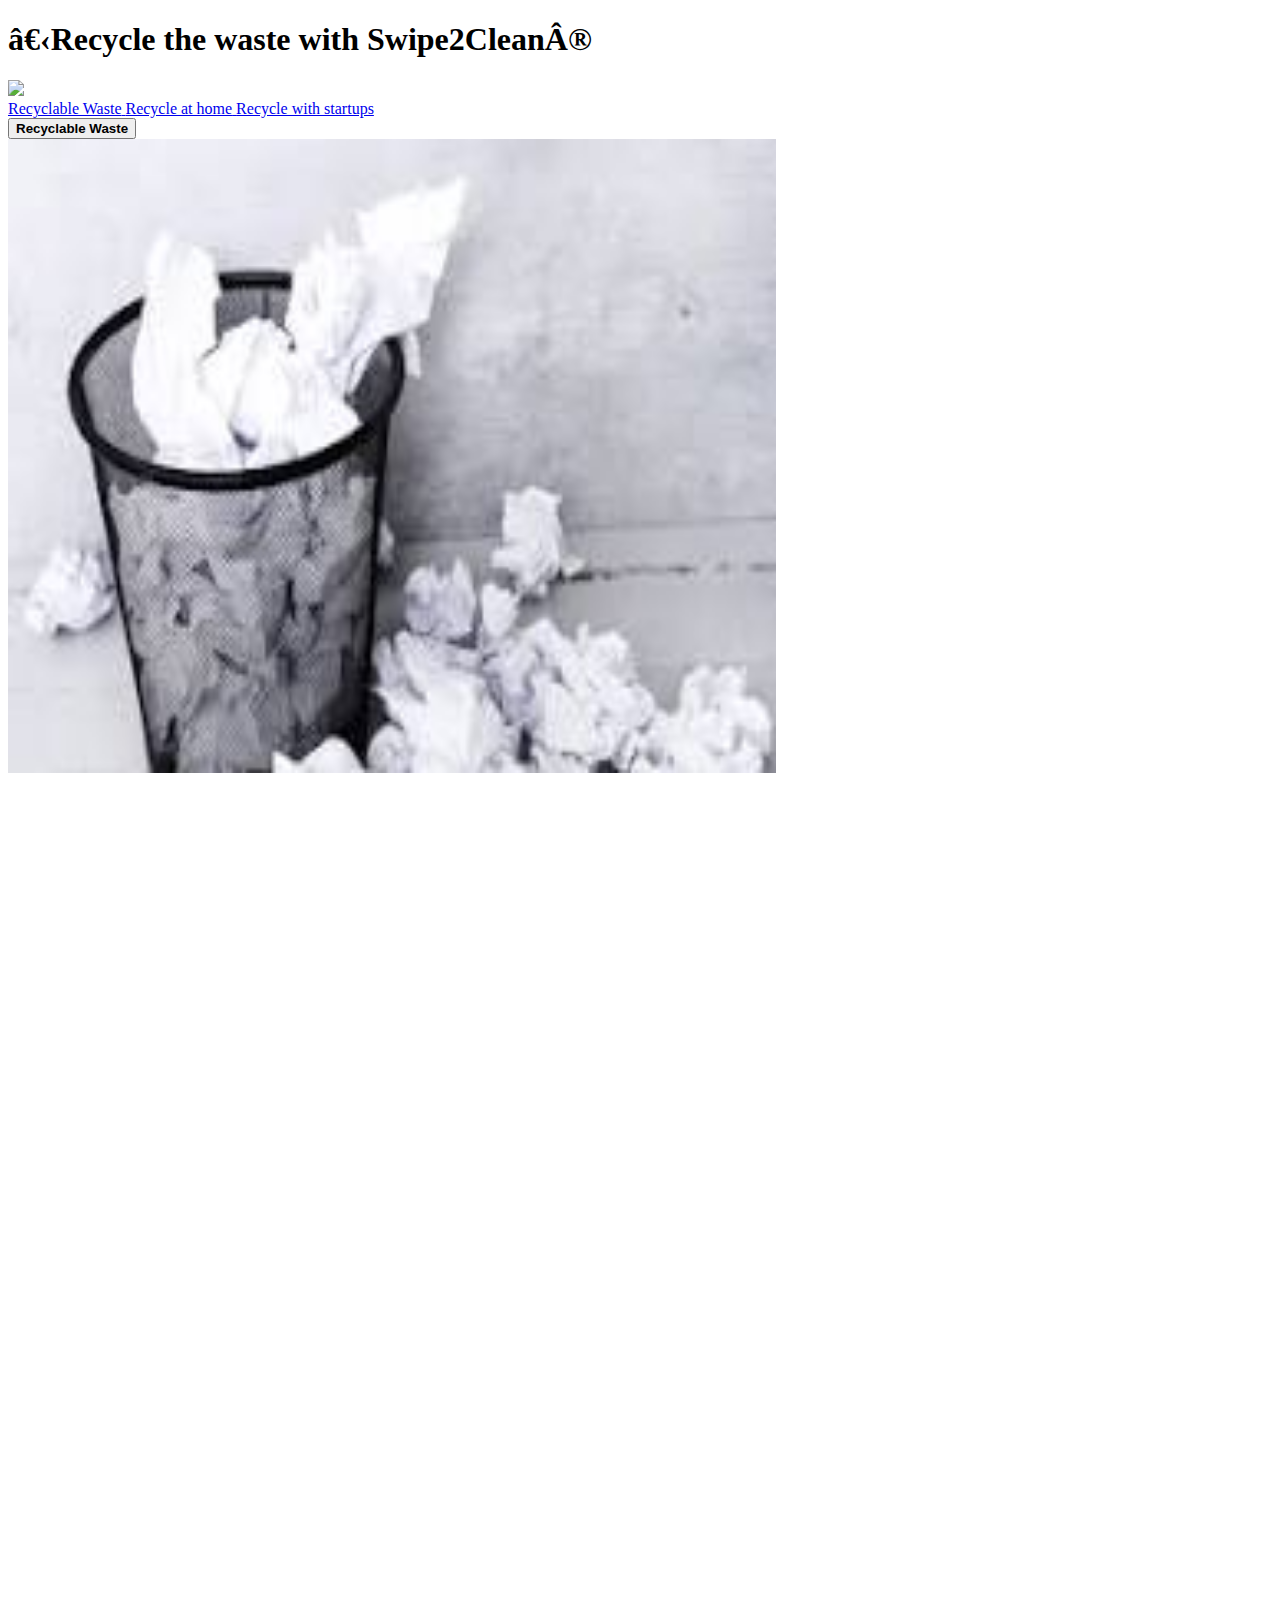
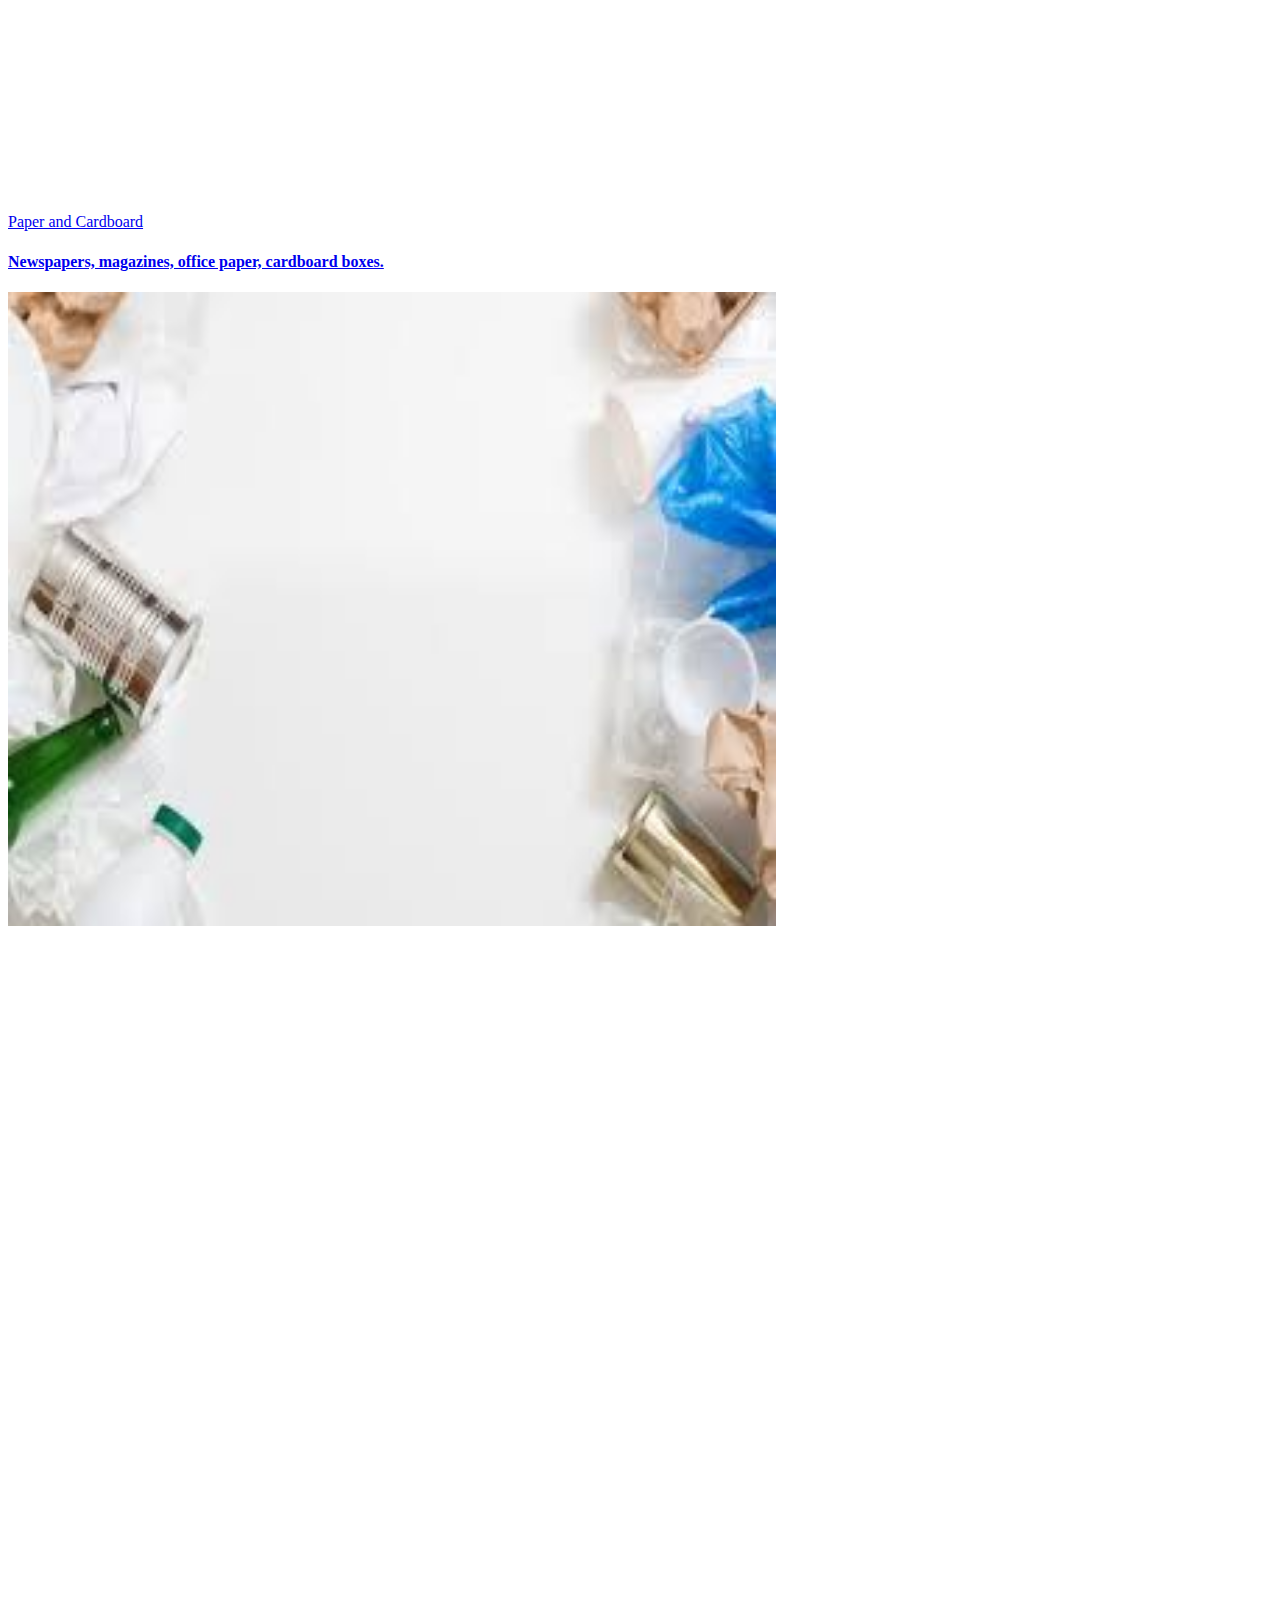
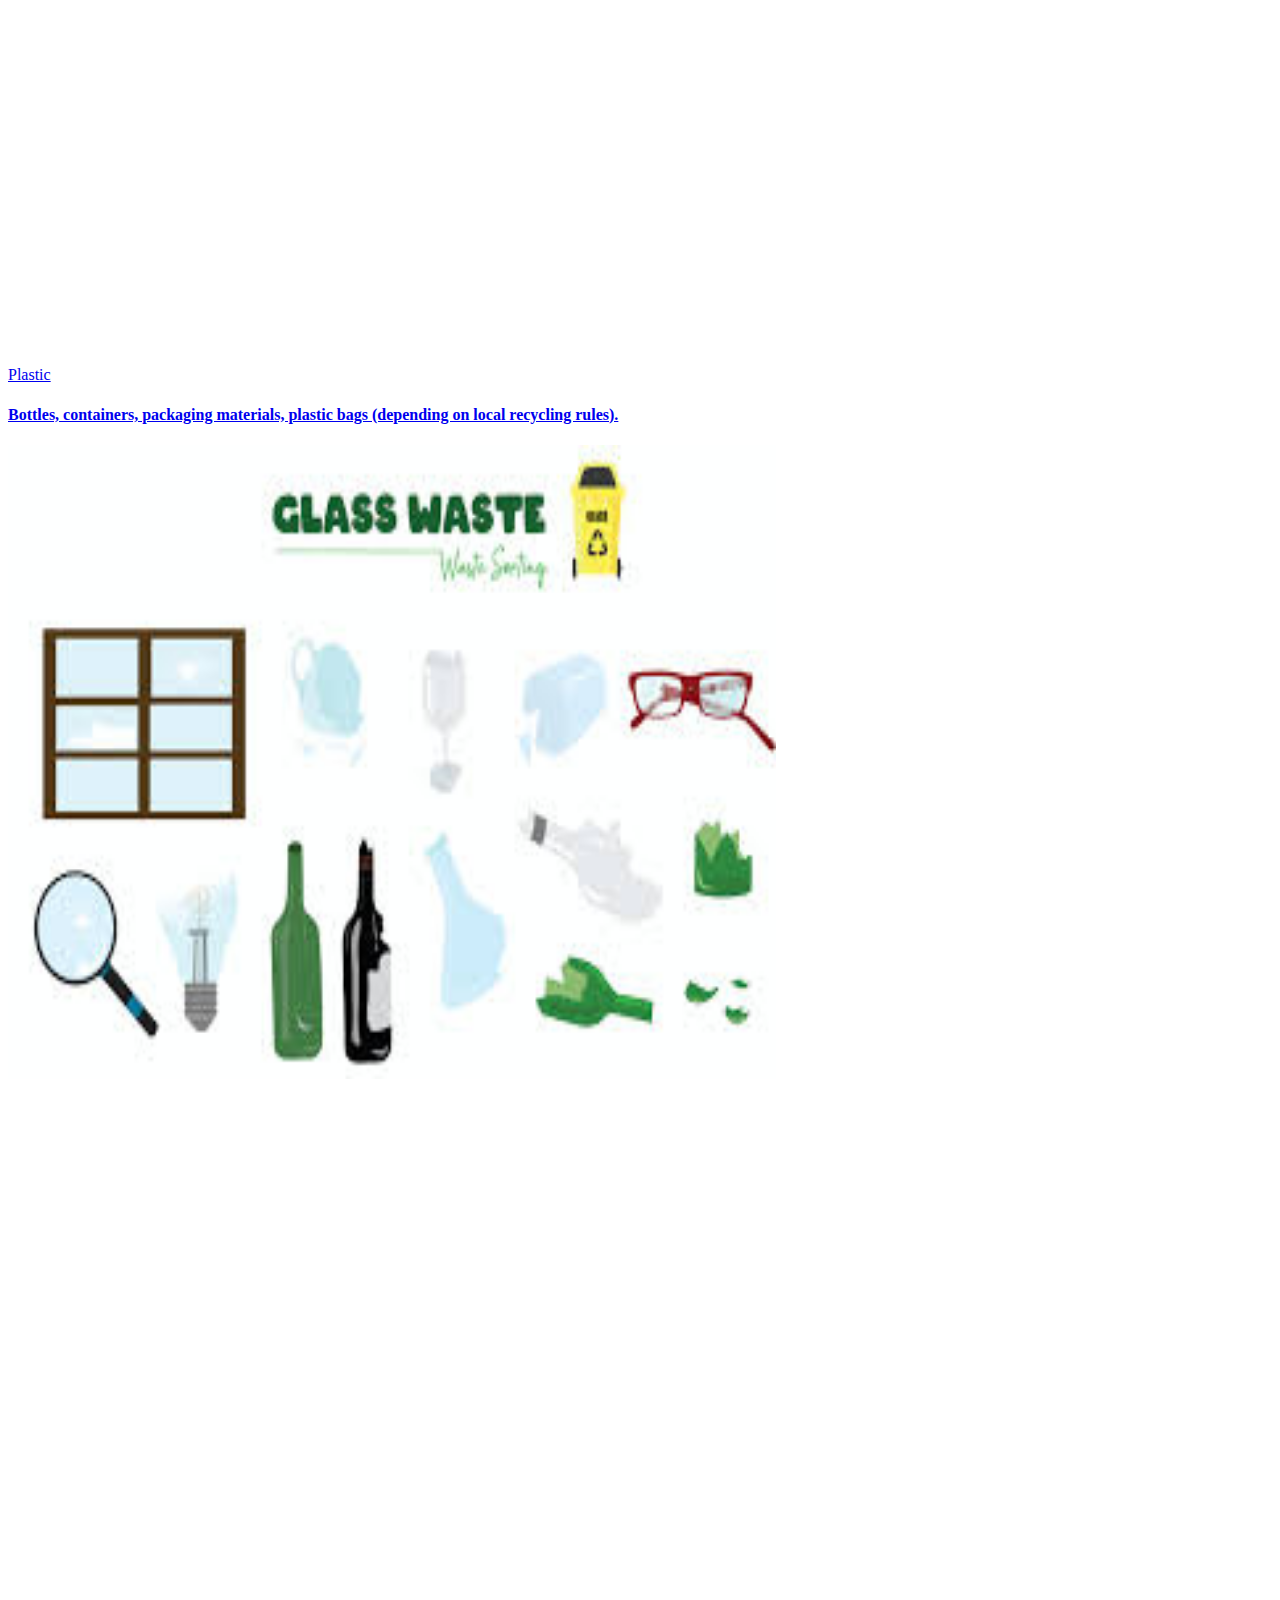
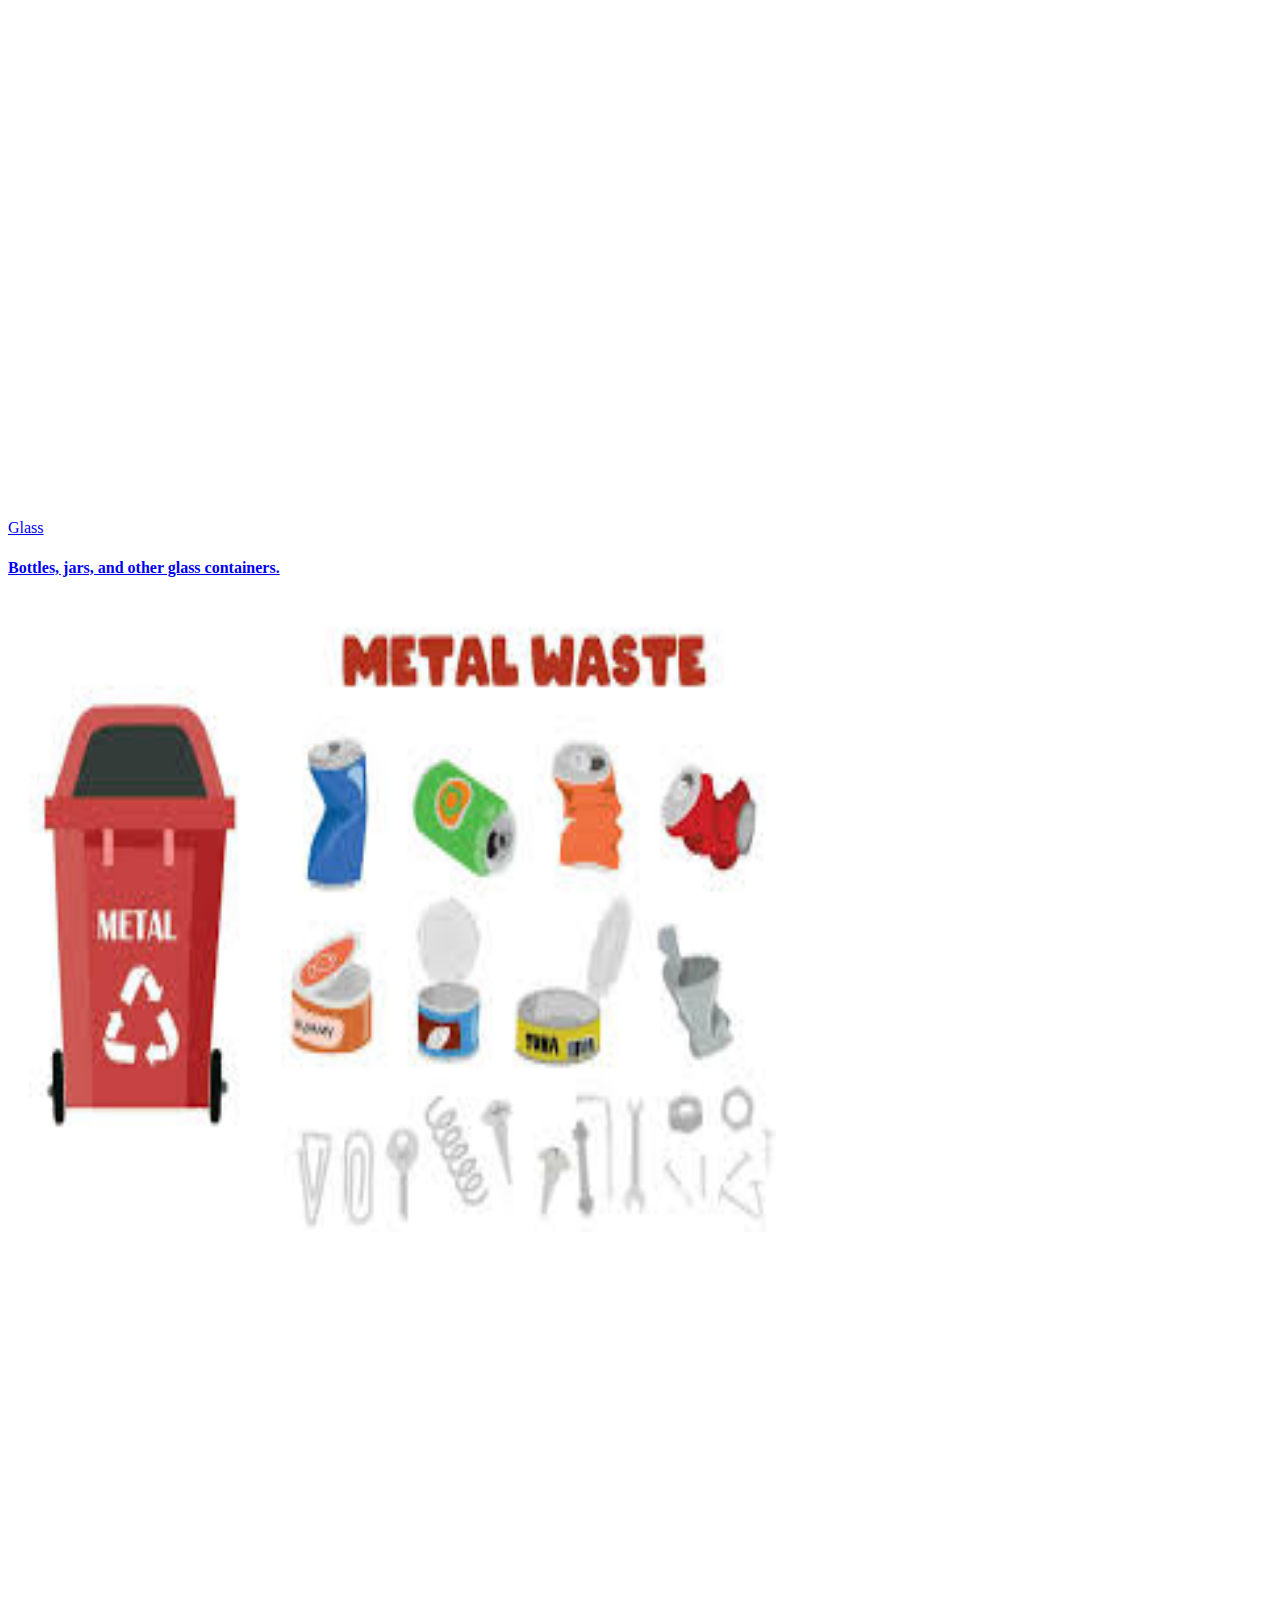
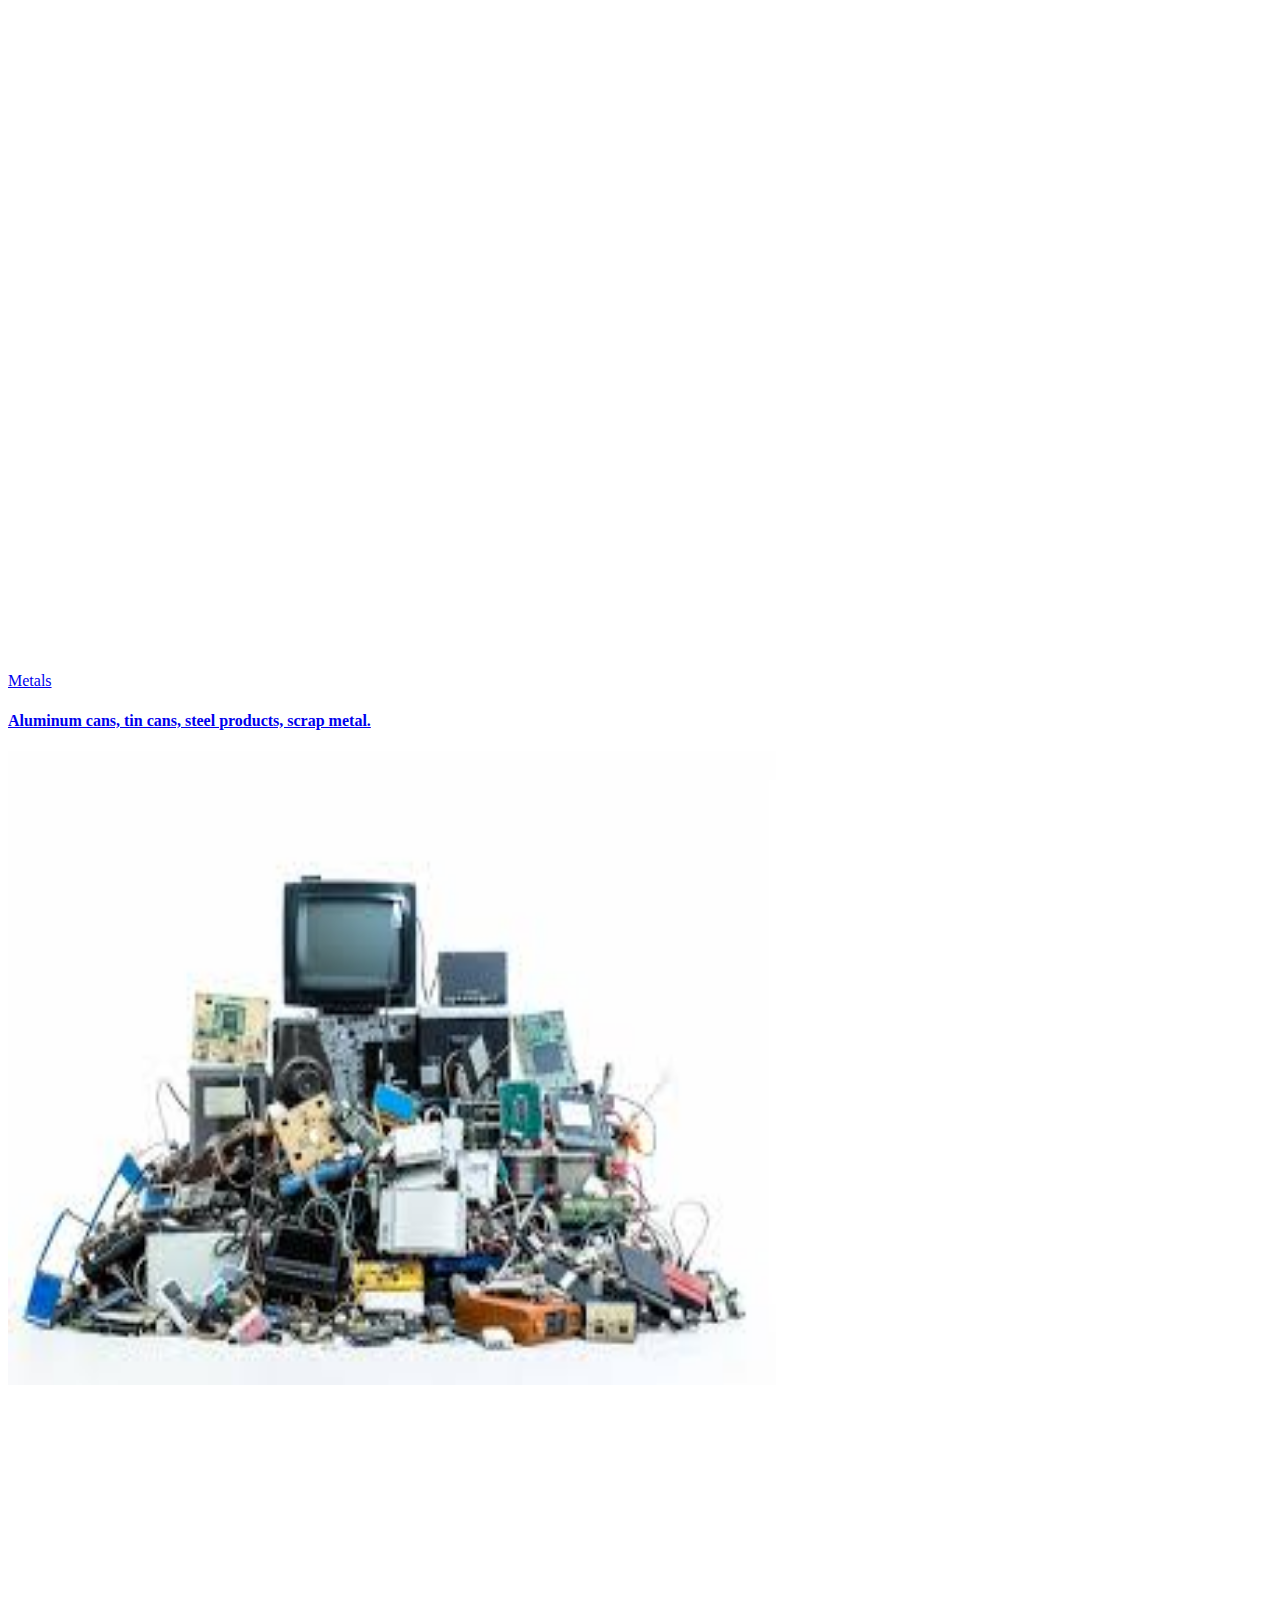
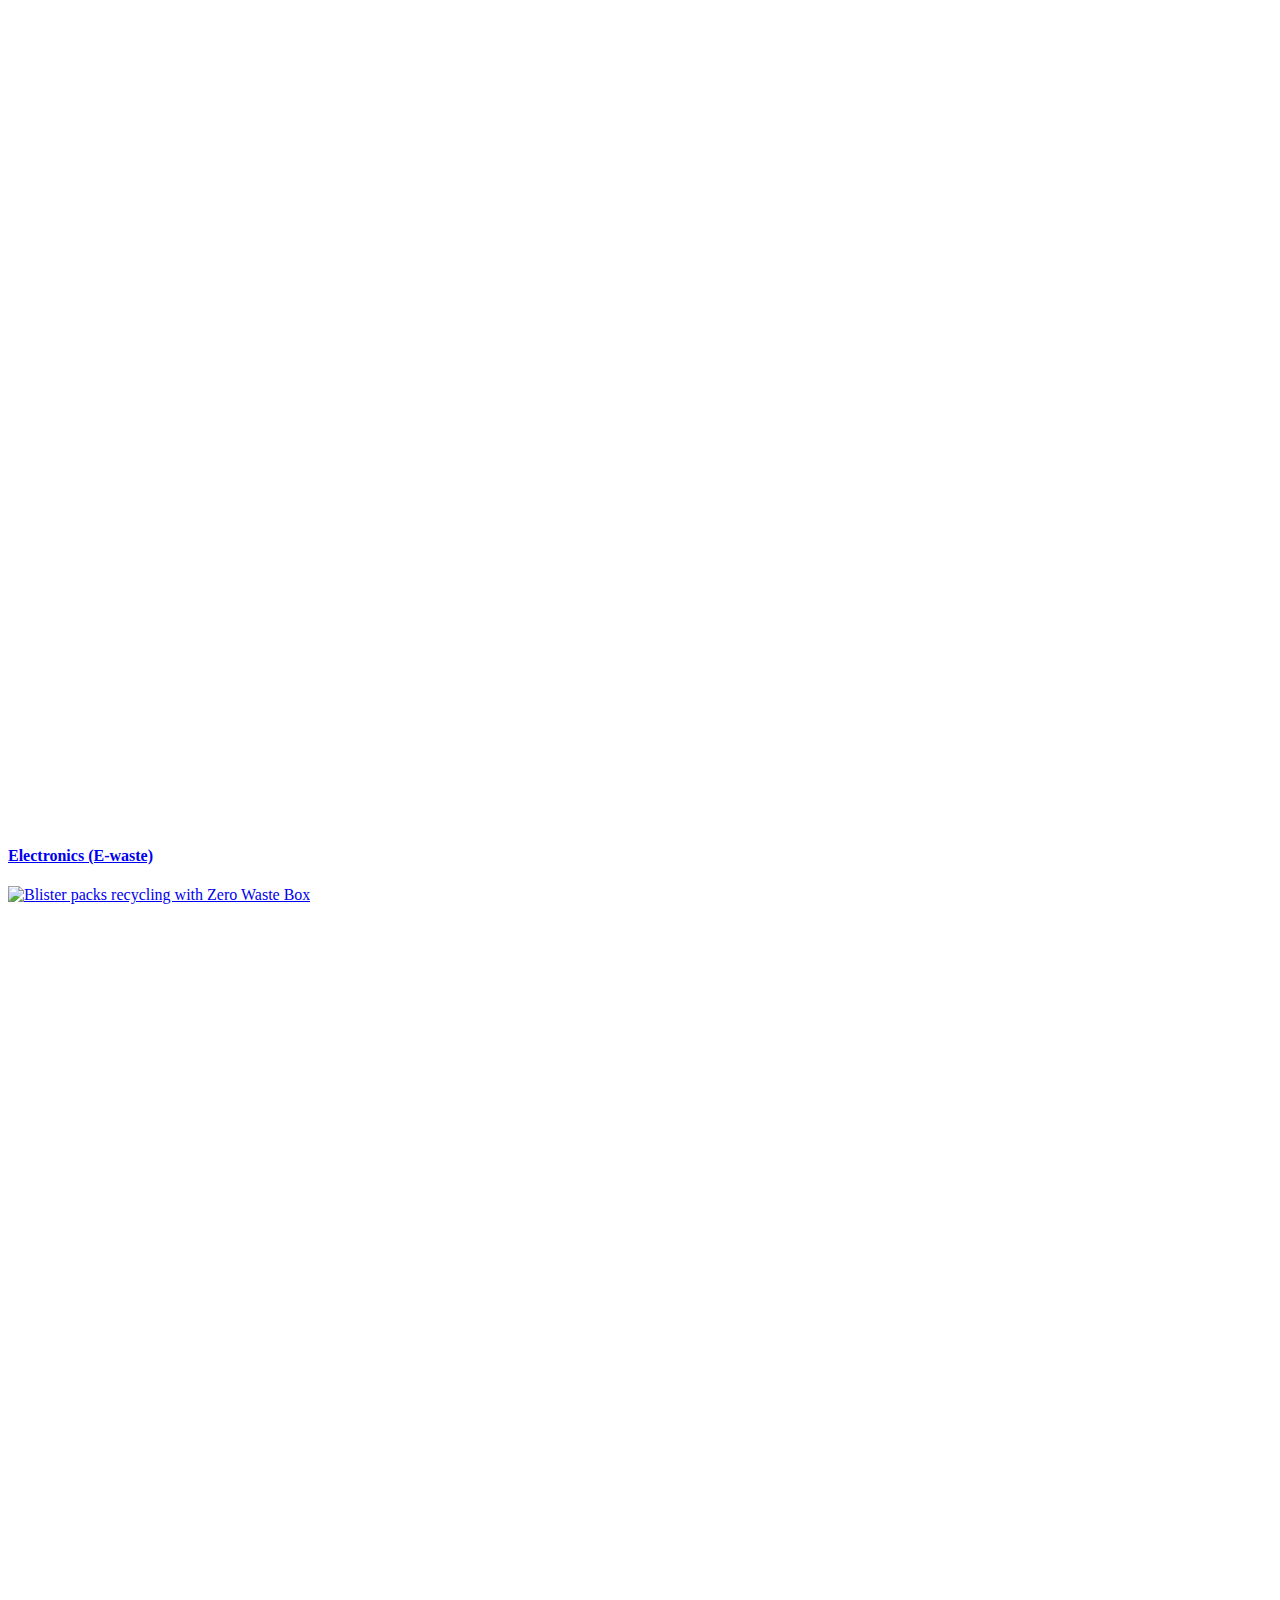
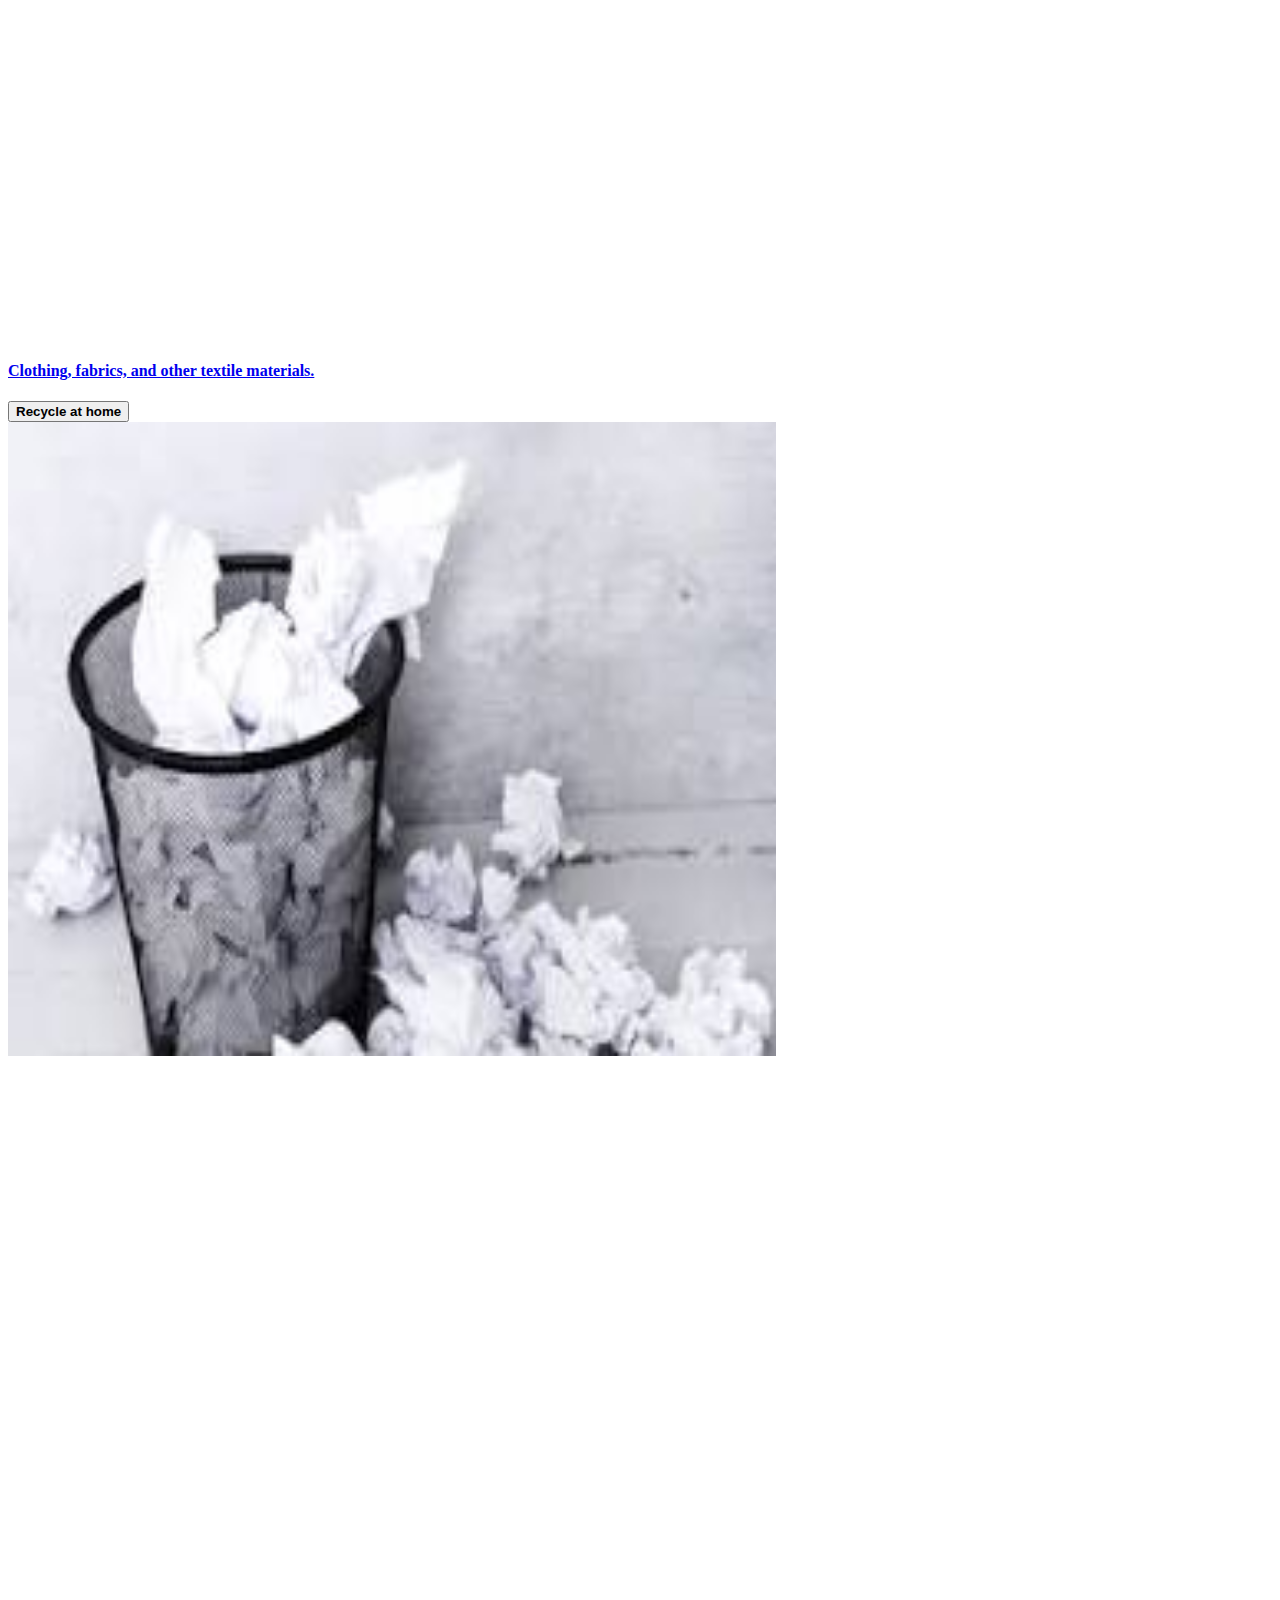
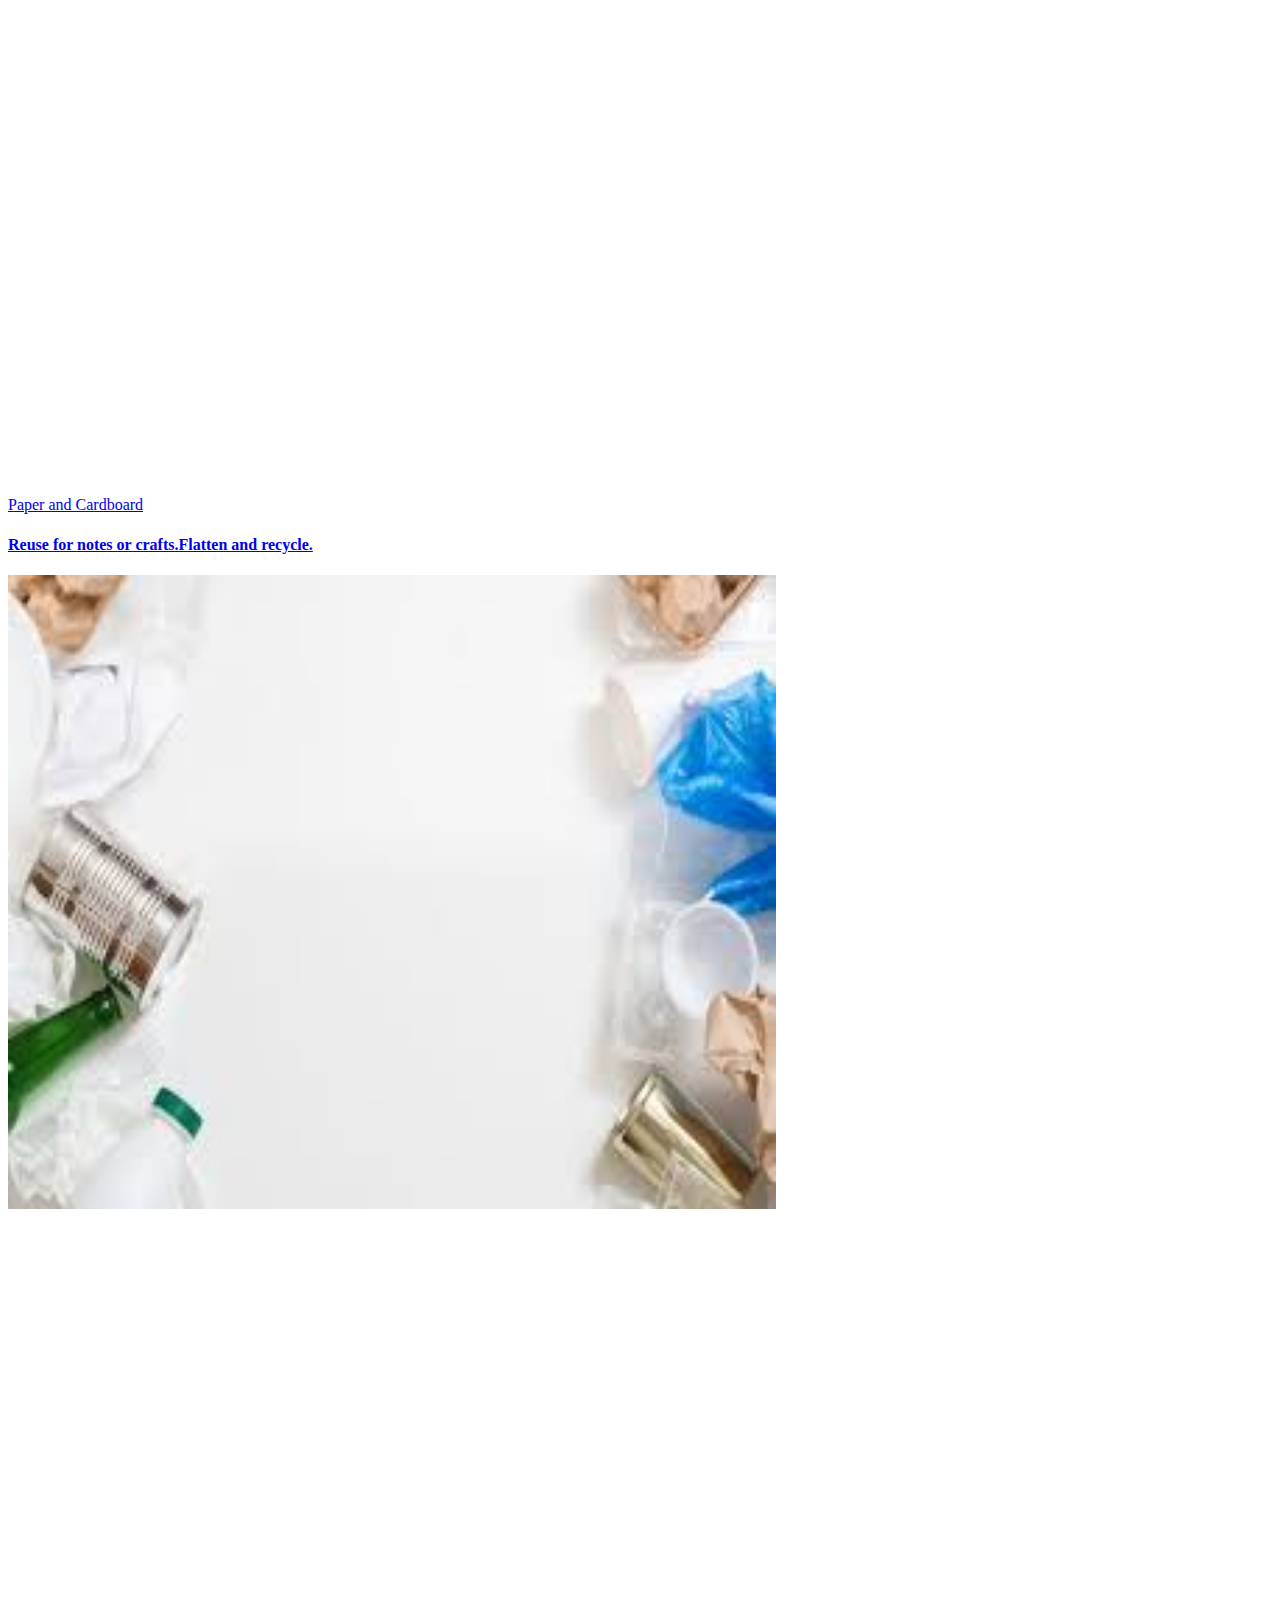
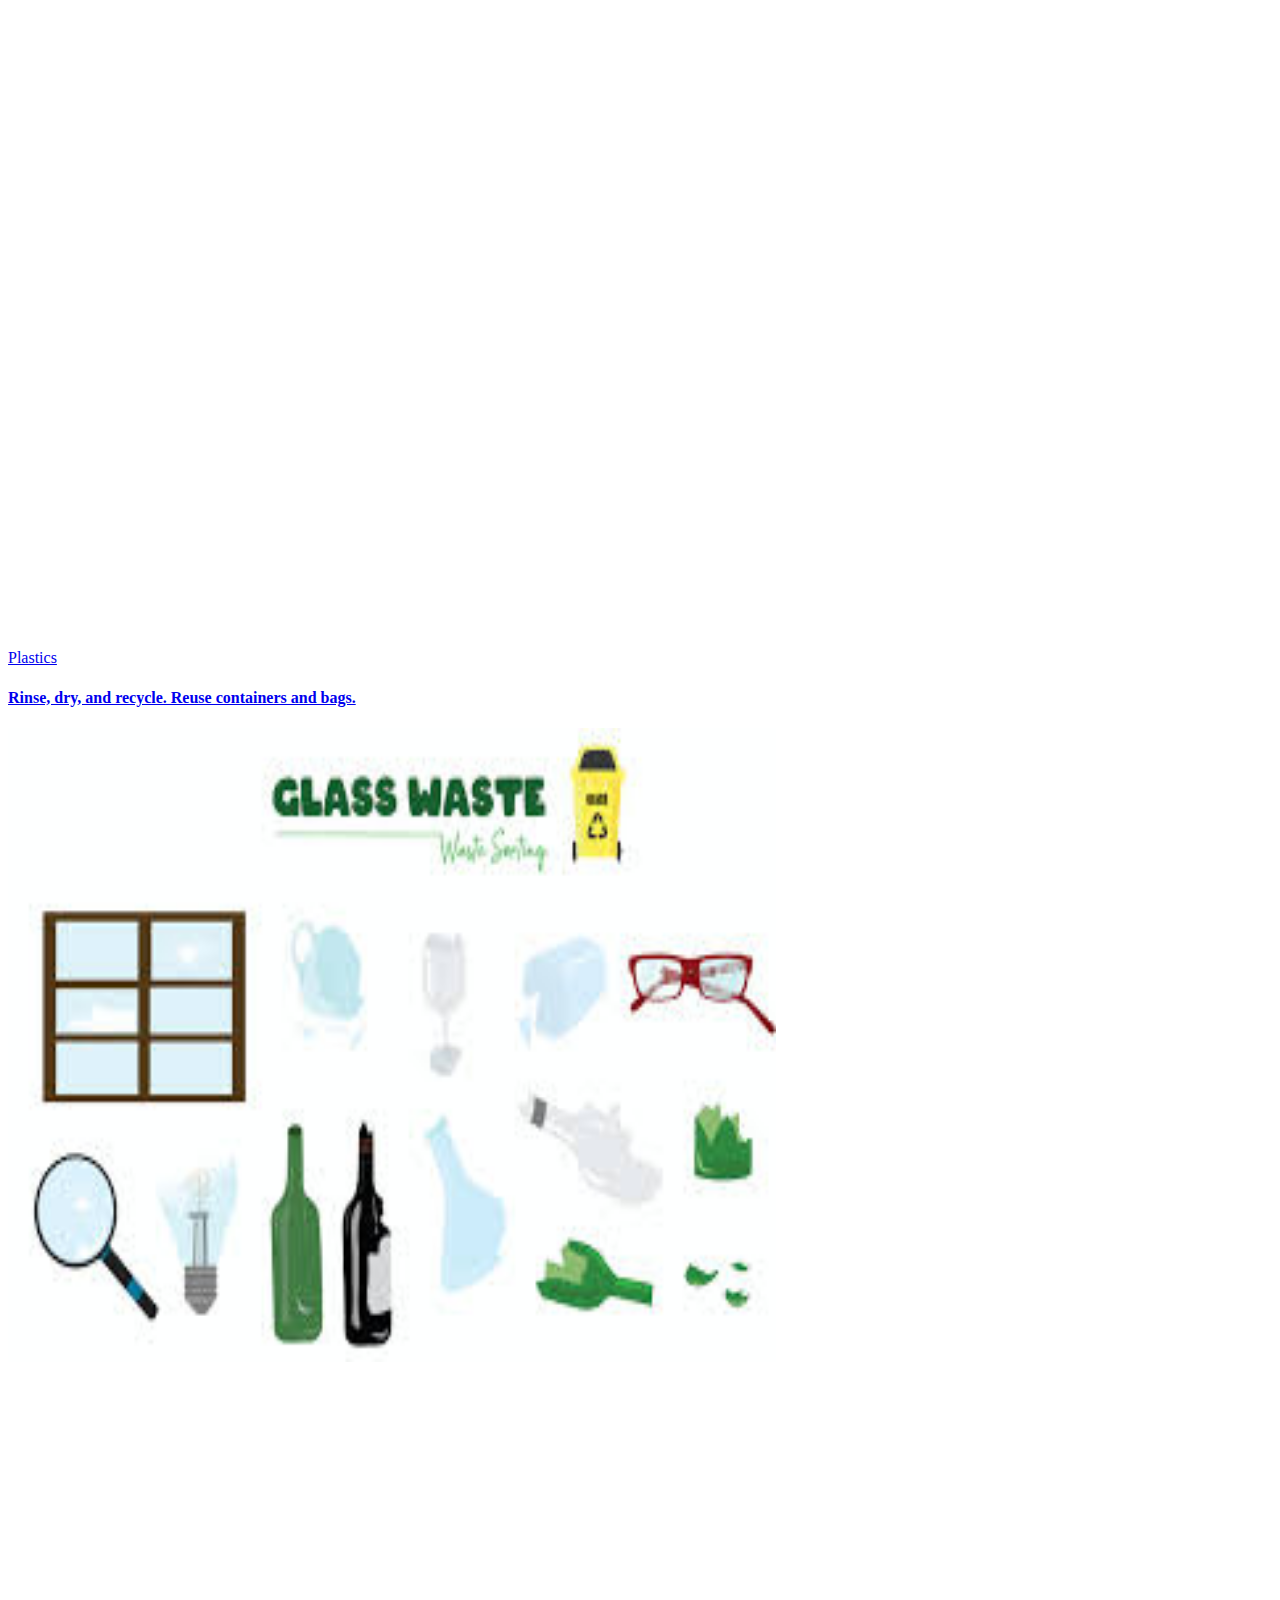
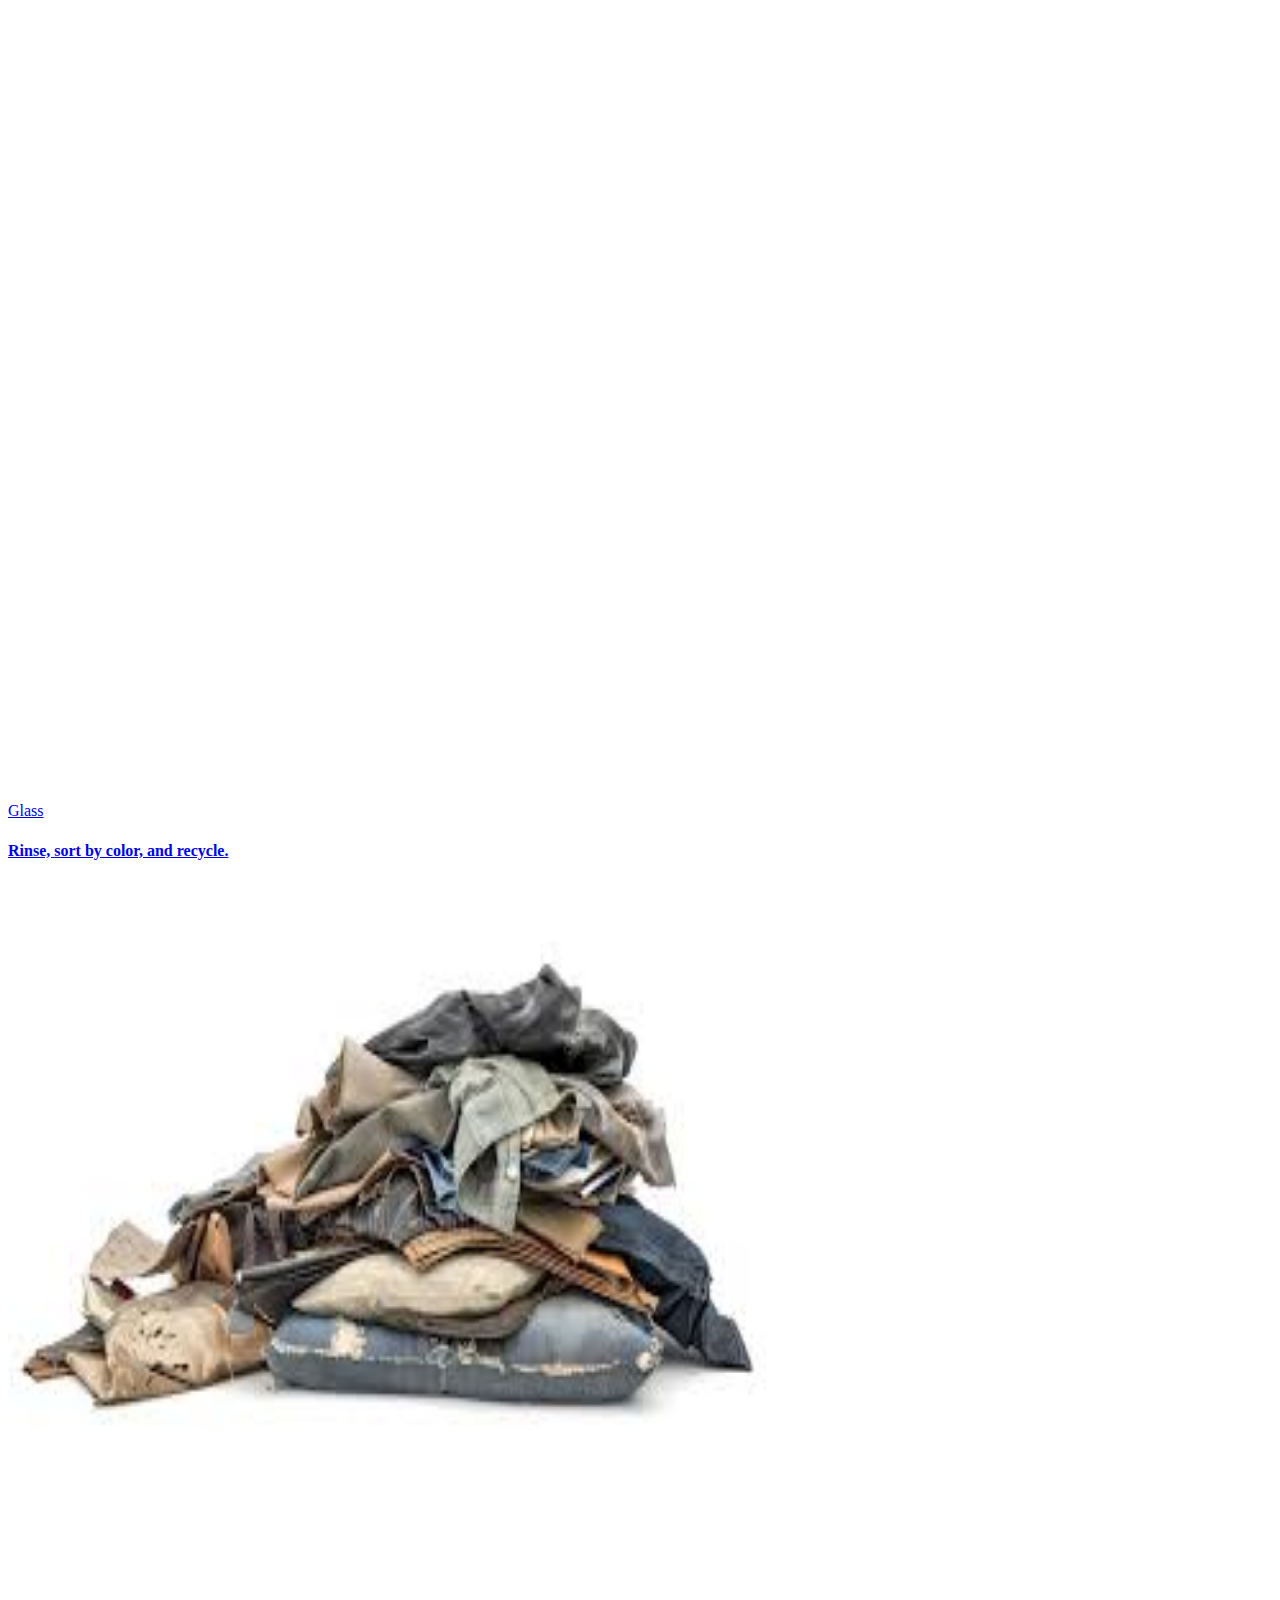
==== commit 0a59101d: "commit 3" ====
--- a/terracycle/index.html
+++ b/terracycle/index.html
@@ -2,13 +2,13 @@
 <!DOCTYPE html>
 <html dir="ltr" lang="en-GB">
   <head>
-      <!-- OneTrust Cookies Consent Notice start for Swipe2Clean.com -->
+
   <script type="text/javascript" src="https://cdn.cookielaw.org/consent/ec19d0b4-ecfb-4a2d-9e77-46f3808d0212/OtAutoBlock.js" ></script>
   <script src="https://cdn.cookielaw.org/scripttemplates/otSDKStub.js"  type="text/javascript" charset="UTF-8" data-domain-script="ec19d0b4-ecfb-4a2d-9e77-46f3808d0212" ></script>
   <script type="text/javascript">
     function OptanonWrapper() { }
   </script>
-  <!-- OneTrust Cookies Consent Notice end for Swipe2Clean.com -->
+
 
     <title>Swipe2Clean</title>
 <meta name="charset" content="utf-8" />
@@ -150,9 +150,9 @@
 <div class="homeHeroSection">
   <div class="homeHeroSection_container">
     <div class="homeHeroSection_row">
-      <h1 class="homeHeroSection_title">​Recycle the unrecyclable with Swipe2Clean®</h1>
+      <h1 class="homeHeroSection_title">​Recycle the waste with Swipe2Clean®</h1>
       <div class="homeHeroSection_media">
-        <img class="homeHeroSection_img" src="//dva1blx501zrw.cloudfront.net/assets/production/assets/home/hero-image-ce5afaab70e9627a2c22b03c4686bbef4117dd05b0ea2ea965354b108bfc4e2f.jpg" />
+        <img class="homeHeroSection_img" src="https://encrypted-tbn0.gstatic.com/images?q=tbn:ANd9GcRMuIfgHpqe7hfE-O-pFx-MXUqbYW9iCGOv1g&s" />
       </div>
     </div>
   </div>
@@ -163,13 +163,13 @@
     <div class="tabComponent_content ">
       <div class="tabComponent_tabs nav nav-tabs" role="tablist">
             <a href="javascript:void(0);" class="nav-link active" id="nav-collection-0-tab" data-bs-toggle="tab" data-bs-target="#nav-collection-0" role="tab" aria-controls="nav-collection-0" aria-selected="true">
-              <span>Most popular</span>
+              <span>Recyclable Waste</span>
             </a>
             <a href="javascript:void(0);" class="nav-link " id="nav-collection-1-tab" data-bs-toggle="tab" data-bs-target="#nav-collection-1" role="tab" aria-controls="nav-collection-1" aria-selected="true">
               <span>Recycle at home</span>
             </a>
             <a href="javascript:void(0);" class="nav-link " id="nav-collection-2-tab" data-bs-toggle="tab" data-bs-target="#nav-collection-2" role="tab" aria-controls="nav-collection-2" aria-selected="true">
-              <span>Recycle at a school</span>
+              <span>Recycle with startups</span>
             </a>
       </div>
       <div class="tabComponent_panelContent tab-content" id="nav-tabContent-collection">
@@ -182,7 +182,7 @@
                         aria-expanded="true"
                       aria-controls="flush-collection-0"
                 >
-                  <strong>Most popular</strong>
+                  <strong>Recyclable Waste</strong>
                 </button>
               </div>
               <div id="flush-collection-0" class="accordion-collapse collapse show" aria-labelledby="flush-heading-collection-0" data-bs-parent="#nav-tabContent-collection">
@@ -196,12 +196,12 @@
         <div class="collectionCard_topLabel">
         </div>
         <div class="collectionCard_media responsiveImage">
-          <div class="responsiveImage " style="padding-bottom: 82%;"><img width="768" height="634" fixed="true" fixed_padding="82" class="collectionCard_img responsiveImage_img" src="https://dva1blx501zrw.cloudfront.net/uploaded_images/gb/images/5724/thumbnail/Pringles-MainImage-UK_v1.jpeg" /></div>
-        </div>
-        <div class="collectionCard_collect">FIND A PUBLIC DROP-OFF POINT</div>
-        <div class="collectionCard_content">
-          <div class="collectionCard_textWrapper">
-            <h4 class="collectionCard_title">The Pringles® Tube Free Collection Programme</h4>
+          <div class="responsiveImage " style="padding-bottom: 82%;"><img width="768" height="634" fixed="true" fixed_padding="82" class="collectionCard_img responsiveImage_img" src="[data-uri]" /></div>
+        </div>
+        <div class="collectionCard_collect">Paper and Cardboard</div>
+        <div class="collectionCard_content">
+          <div class="collectionCard_textWrapper">
+            <h4 class="collectionCard_title">Newspapers, magazines, office paper, cardboard boxes.</h4>
           </div>
         </div>
 </a>    </div>
@@ -215,12 +215,12 @@
         <div class="collectionCard_topLabel">
         </div>
         <div class="collectionCard_media responsiveImage">
-          <div class="responsiveImage " style="padding-bottom: 82%;"><img alt="Image of various products accepted in this programme" width="768" height="634" fixed="true" fixed_padding="82" class="collectionCard_img responsiveImage_img" src="https://dva1blx501zrw.cloudfront.net/uploaded_images/gb/images/5244/thumbnail/Febreze_Main-Image_UK_v2.png" /></div>
-        </div>
-        <div class="collectionCard_collect">MULTIPLE WAYS TO RECYCLE</div>
-        <div class="collectionCard_content">
-          <div class="collectionCard_textWrapper">
-            <h4 class="collectionCard_title">The Air, Home and Laundry Care Free Recycling Programme</h4>
+          <div class="responsiveImage " style="padding-bottom: 82%;"><img alt="Image of various products accepted in this programme" width="768" height="634" fixed="true" fixed_padding="82" class="collectionCard_img responsiveImage_img" src="[data-uri]" /></div>
+        </div>
+        <div class="collectionCard_collect">Plastic</div>
+        <div class="collectionCard_content">
+          <div class="collectionCard_textWrapper">
+            <h4 class="collectionCard_title">Bottles, containers, packaging materials, plastic bags (depending on local recycling rules).</h4>
           </div>
         </div>
 </a>    </div>
@@ -234,12 +234,12 @@
         <div class="collectionCard_topLabel">
         </div>
         <div class="collectionCard_media responsiveImage">
-          <div class="responsiveImage " style="padding-bottom: 82%;"><img width="768" height="634" fixed="true" fixed_padding="82" class="collectionCard_img responsiveImage_img" src="https://dva1blx501zrw.cloudfront.net/uploaded_images/gb/images/7306/thumbnail/Cathedral-Main-Image_UK-v1_copy.jpg" /></div>
-        </div>
-        <div class="collectionCard_collect">FIND A PUBLIC DROP-OFF POINT</div>
-        <div class="collectionCard_content">
-          <div class="collectionCard_textWrapper">
-            <h4 class="collectionCard_title">The Cheese Packaging Free Recycling Programme</h4>
+          <div class="responsiveImage " style="padding-bottom: 82%;"><img width="768" height="634" fixed="true" fixed_padding="82" class="collectionCard_img responsiveImage_img" src="[data-uri]" /></div>
+        </div>
+        <div class="collectionCard_collect">Glass</div>
+        <div class="collectionCard_content">
+          <div class="collectionCard_textWrapper">
+            <h4 class="collectionCard_title">Bottles, jars, and other glass containers.</h4>
           </div>
         </div>
 </a>    </div>
@@ -253,12 +253,12 @@
         <div class="collectionCard_topLabel">
         </div>
         <div class="collectionCard_media responsiveImage">
-          <div class="responsiveImage " style="padding-bottom: 82%;"><img width="768" height="634" fixed="true" fixed_padding="82" class="collectionCard_img responsiveImage_img" src="https://dva1blx501zrw.cloudfront.net/uploaded_images/gb/images/7415/thumbnail/Ferrero_Main-Image_UK.jpeg" /></div>
-        </div>
-        <div class="collectionCard_collect">MULTIPLE WAYS TO RECYCLE</div>
-        <div class="collectionCard_content">
-          <div class="collectionCard_textWrapper">
-            <h4 class="collectionCard_title">The Ferrero Pralines Free Recycling Programme</h4>
+          <div class="responsiveImage " style="padding-bottom: 82%;"><img width="768" height="634" fixed="true" fixed_padding="82" class="collectionCard_img responsiveImage_img" src="[data-uri]" /></div>
+        </div>
+        <div class="collectionCard_collect">Metals</div>
+        <div class="collectionCard_content">
+          <div class="collectionCard_textWrapper">
+            <h4 class="collectionCard_title">Aluminum cans, tin cans, steel products, scrap metal.</h4>
           </div>
         </div>
 </a>    </div>
@@ -273,12 +273,12 @@
         </div>
         <div class="collectionCard_media responsiveImage">
           <div class="responsiveImage " style="padding-bottom: 82%;"><img alt="Recycle your clutter and plastic waste with the All in One Zero Waste Box
-" width="768" height="634" fixed="true" fixed_padding="82" class="collectionCard_img responsiveImage_img" src="https://d35jj3xv1zfqx0.cloudfront.net/rails/active_storage/representations/proxy/eyJfcmFpbHMiOnsibWVzc2FnZSI6IkJBaHBBaFlJIiwiZXhwIjpudWxsLCJwdXIiOiJibG9iX2lkIn19--6e564b42d3da2f2d2795eece9ab484afdbe2fb6d/eyJfcmFpbHMiOnsibWVzc2FnZSI6IkJBaDdCem9MWm05eWJXRjBTU0lJYW5CbkJqb0dSVlE2RkhKbGMybDZaVjkwYjE5c2FXMXBkRnNIYVFJTkFXa0IzZz09IiwiZXhwIjpudWxsLCJwdXIiOiJ2YXJpYXRpb24ifX0=--06ea6487081041638cc124d75a57152c4a1de3b8/CS24%20UK%20All%20In%20One%20thumbnail.jpg" /></div>
+" width="768" height="634" fixed="true" fixed_padding="82" class="collectionCard_img responsiveImage_img" src="[data-uri]" /></div>
         </div>
         <div class="collectionCard_collect"></div>
         <div class="collectionCard_content">
           <div class="collectionCard_textWrapper">
-            <h4 class="collectionCard_title">All-In-One - Zero Waste Box™</h4>
+            <h4 class="collectionCard_title">Electronics (E-waste)</h4>
           </div>
         </div>
 </a>    </div>
@@ -297,7 +297,7 @@
         <div class="collectionCard_collect"></div>
         <div class="collectionCard_content">
           <div class="collectionCard_textWrapper">
-            <h4 class="collectionCard_title">Empty Medicine Blister Packs - Zero Waste Box™</h4>
+            <h4 class="collectionCard_title">Clothing, fabrics, and other textile materials.</h4>
           </div>
         </div>
 </a>    </div>
@@ -347,12 +347,12 @@
         <div class="collectionCard_topLabel">
         </div>
         <div class="collectionCard_media responsiveImage">
-          <div class="responsiveImage " style="padding-bottom: 82%;"><img width="768" height="634" fixed="true" fixed_padding="82" class="collectionCard_img responsiveImage_img" src="https://dva1blx501zrw.cloudfront.net/uploaded_images/gb/images/8827/thumbnail/TOH-MainImage-UK_v1.jpg" /></div>
-        </div>
-        <div class="collectionCard_collect">MULTIPLE WAYS TO RECYCLE</div>
-        <div class="collectionCard_content">
-          <div class="collectionCard_textWrapper">
-            <h4 class="collectionCard_title">The Taylors Coffee and Yorkshire Tea Free Recycling Programme</h4>
+          <div class="responsiveImage " style="padding-bottom: 82%;"><img width="768" height="634" fixed="true" fixed_padding="82" class="collectionCard_img responsiveImage_img" src="[data-uri]" /></div>
+        </div>
+        <div class="collectionCard_collect">Paper and Cardboard</div>
+        <div class="collectionCard_content">
+          <div class="collectionCard_textWrapper">
+            <h4 class="collectionCard_title">Reuse for notes or crafts.Flatten and recycle.</h4>
           </div>
         </div>
 </a>    </div>
@@ -366,12 +366,12 @@
         <div class="collectionCard_topLabel">
         </div>
         <div class="collectionCard_media responsiveImage">
-          <div class="responsiveImage " style="padding-bottom: 82%;"><img width="768" height="634" fixed="true" fixed_padding="82" class="collectionCard_img responsiveImage_img" src="https://dva1blx501zrw.cloudfront.net/uploaded_images/gb/images/8962/thumbnail/Warburtons-Main-Image_v1_(1).jpg" /></div>
-        </div>
-        <div class="collectionCard_collect">MULTIPLE WAYS TO RECYCLE</div>
-        <div class="collectionCard_content">
-          <div class="collectionCard_textWrapper">
-            <h4 class="collectionCard_title">The Warburtons Bakery Free Recycling Programme</h4>
+          <div class="responsiveImage " style="padding-bottom: 82%;"><img width="768" height="634" fixed="true" fixed_padding="82" class="collectionCard_img responsiveImage_img" src="[data-uri]" /></div>
+        </div>
+        <div class="collectionCard_collect">Plastics</div>
+        <div class="collectionCard_content">
+          <div class="collectionCard_textWrapper">
+            <h4 class="collectionCard_title">Rinse, dry, and recycle. Reuse containers and bags.</h4>
           </div>
         </div>
 </a>    </div>
@@ -385,12 +385,12 @@
         <div class="collectionCard_topLabel">
         </div>
         <div class="collectionCard_media responsiveImage">
-          <div class="responsiveImage " style="padding-bottom: 82%;"><img width="768" height="634" fixed="true" fixed_padding="82" class="collectionCard_img responsiveImage_img" src="https://dva1blx501zrw.cloudfront.net/uploaded_images/gb/images/7786/thumbnail/Philips-Main-Image-ES-UK-DE-NL_v1_(2).jpg" /></div>
-        </div>
-        <div class="collectionCard_collect">MULTIPLE WAYS TO RECYCLE</div>
-        <div class="collectionCard_content">
-          <div class="collectionCard_textWrapper">
-            <h4 class="collectionCard_title">The Philips Dental Care Free Recycling Programme</h4>
+          <div class="responsiveImage " style="padding-bottom: 82%;"><img width="768" height="634" fixed="true" fixed_padding="82" class="collectionCard_img responsiveImage_img" src="[data-uri]" /></div>
+        </div>
+        <div class="collectionCard_collect">Glass</div>
+        <div class="collectionCard_content">
+          <div class="collectionCard_textWrapper">
+            <h4 class="collectionCard_title">Rinse, sort by color, and recycle.</h4>
           </div>
         </div>
 </a>    </div>
@@ -404,12 +404,12 @@
         <div class="collectionCard_topLabel">
         </div>
         <div class="collectionCard_media responsiveImage">
-          <div class="responsiveImage " style="padding-bottom: 82%;"><img alt="Recycle coffee pods and beverage capsules with Zero Waste Box." width="768" height="634" fixed="true" fixed_padding="82" class="collectionCard_img responsiveImage_img" src="https://d35jj3xv1zfqx0.cloudfront.net/rails/active_storage/representations/proxy/eyJfcmFpbHMiOnsibWVzc2FnZSI6IkJBaHBBbG9GIiwiZXhwIjpudWxsLCJwdXIiOiJibG9iX2lkIn19--59d5f120e3dc18945e8d0809048e44bf584bbc01/eyJfcmFpbHMiOnsibWVzc2FnZSI6IkJBaDdCem9MWm05eWJXRjBTU0lJYW5CbkJqb0dSVlE2RkhKbGMybDZaVjkwYjE5c2FXMXBkRnNIYVFJTkFXa0IzZz09IiwiZXhwIjpudWxsLCJwdXIiOiJ2YXJpYXRpb24ifX0=--06ea6487081041638cc124d75a57152c4a1de3b8/CS8%20UK%20Beverage%20Capsules%20thumbnail.jpg" /></div>
+          <div class="responsiveImage " style="padding-bottom: 82%;"><img alt="Recycle coffee pods and beverage capsules with Zero Waste Box." width="768" height="634" fixed="true" fixed_padding="82" class="collectionCard_img responsiveImage_img" src="[data-uri]" /></div>
         </div>
         <div class="collectionCard_collect"></div>
         <div class="collectionCard_content">
           <div class="collectionCard_textWrapper">
-            <h4 class="collectionCard_title">Coffee Pods and Capsules - Zero Waste Box™</h4>
+            <h4 class="collectionCard_title">Textiles: Donate, repurpose, or recycle.</h4>
           </div>
         </div>
 </a>    </div>
@@ -423,12 +423,12 @@
         <div class="collectionCard_topLabel">
         </div>
         <div class="collectionCard_media responsiveImage">
-          <div class="responsiveImage " style="padding-bottom: 82%;"><img alt="Recycle your kitchen plastic waste with this Zero Waste Box" width="768" height="634" fixed="true" fixed_padding="82" class="collectionCard_img responsiveImage_img" src="https://d35jj3xv1zfqx0.cloudfront.net/rails/active_storage/representations/proxy/eyJfcmFpbHMiOnsibWVzc2FnZSI6IkJBaHBBbFlGIiwiZXhwIjpudWxsLCJwdXIiOiJibG9iX2lkIn19--a6bac748003f2f4fde2133f9be88a62a4d303f18/eyJfcmFpbHMiOnsibWVzc2FnZSI6IkJBaDdCem9MWm05eWJXRjBTU0lJYW5CbkJqb0dSVlE2RkhKbGMybDZaVjkwYjE5c2FXMXBkRnNIYVFJTkFXa0IzZz09IiwiZXhwIjpudWxsLCJwdXIiOiJ2YXJpYXRpb24ifX0=--06ea6487081041638cc124d75a57152c4a1de3b8/RS4%20UK%20Kitchen%20thumbnail.jpg" /></div>
+          <div class="responsiveImage " style="padding-bottom: 82%;"><img alt="Recycle your kitchen plastic waste with this Zero Waste Box" width="768" height="634" fixed="true" fixed_padding="82" class="collectionCard_img responsiveImage_img" src="[data-uri]" /></div>
         </div>
         <div class="collectionCard_collect"></div>
         <div class="collectionCard_content">
           <div class="collectionCard_textWrapper">
-            <h4 class="collectionCard_title">Kitchen - Zero Waste Box™</h4>
+            <h4 class="collectionCard_title">Wood: Reuse for DIY or recycle untreated wood.</h4>
           </div>
         </div>
 </a>    </div>
@@ -464,7 +464,7 @@
                         aria-expanded="false"
                         aria-controls="flush-collection-2"
                 >
-                  <strong>Recycle at a school</strong>
+                  <strong>Recycle with startUps</strong>
                 </button>
               </div>
               <div id="flush-collection-2" class="accordion-collapse collapse " aria-labelledby="flush-heading-collection-2" data-bs-parent="#nav-tabContent-collection">
@@ -478,12 +478,12 @@
         <div class="collectionCard_topLabel">
         </div>
         <div class="collectionCard_media responsiveImage">
-          <div class="responsiveImage " style="padding-bottom: 82%;"><img width="768" height="634" fixed="true" fixed_padding="82" class="collectionCard_img responsiveImage_img" src="https://dva1blx501zrw.cloudfront.net/uploaded_images/gb/images/6780/thumbnail/Kinder_Main-Image_v2.jpeg" /></div>
-        </div>
-        <div class="collectionCard_collect">MULTIPLE WAYS TO RECYCLE</div>
-        <div class="collectionCard_content">
-          <div class="collectionCard_textWrapper">
-            <h4 class="collectionCard_title">The Kinder Free Recycling Programme</h4>
+          <div class="responsiveImage " style="padding-bottom: 82%;"><img width="768" height="634" fixed="true" fixed_padding="82" class="collectionCard_img responsiveImage_img" src="[data-uri]" /></div>
+        </div>
+        <div class="collectionCard_collect">Paper</div>
+        <div class="collectionCard_content">
+          <div class="collectionCard_textWrapper">
+            <h4 class="collectionCard_title">Recycle into new paper products or eco-packaging.</h4>
           </div>
         </div>
 </a>    </div>
@@ -499,10 +499,10 @@
         <div class="collectionCard_media responsiveImage">
           <div class="responsiveImage " style="padding-bottom: 82%;"><img width="768" height="634" fixed="true" fixed_padding="82" class="collectionCard_img responsiveImage_img" src="https://dva1blx501zrw.cloudfront.net/uploaded_images/gb/images/7732/thumbnail/Bel_Main_image_uk-v2-01.jpg" /></div>
         </div>
-        <div class="collectionCard_collect">MULTIPLE WAYS TO RECYCLE</div>
-        <div class="collectionCard_content">
-          <div class="collectionCard_textWrapper">
-            <h4 class="collectionCard_title">The Babybel® Free Recycling Programme</h4>
+        <div class="collectionCard_collect">Plastics</div>
+        <div class="collectionCard_content">
+          <div class="collectionCard_textWrapper">
+            <h4 class="collectionCard_title">Create 3D printing filaments or recycled goods.</h4>
           </div>
         </div>
 </a>    </div>
@@ -516,12 +516,12 @@
         <div class="collectionCard_topLabel">
         </div>
         <div class="collectionCard_media responsiveImage">
-          <div class="responsiveImage " style="padding-bottom: 82%;"><img width="768" height="634" fixed="true" fixed_padding="82" class="collectionCard_img responsiveImage_img" src="https://dva1blx501zrw.cloudfront.net/uploaded_images/gb/images/5724/thumbnail/Pringles-MainImage-UK_v1.jpeg" /></div>
-        </div>
-        <div class="collectionCard_collect">FIND A PUBLIC DROP-OFF POINT</div>
-        <div class="collectionCard_content">
-          <div class="collectionCard_textWrapper">
-            <h4 class="collectionCard_title">The Pringles® Tube Free Collection Programme</h4>
+          <div class="responsiveImage " style="padding-bottom: 82%;"><img width="768" height="634" fixed="true" fixed_padding="82" class="collectionCard_img responsiveImage_img" src="[data-uri]" /></div>
+        </div>
+        <div class="collectionCard_collect">Glass</div>
+        <div class="collectionCard_content">
+          <div class="collectionCard_textWrapper">
+            <h4 class="collectionCard_title">Make recycled glass products or construction sand</h4>
           </div>
         </div>
 </a>    </div>
@@ -535,12 +535,12 @@
         <div class="collectionCard_topLabel">
         </div>
         <div class="collectionCard_media responsiveImage">
-          <div class="responsiveImage " style="padding-bottom: 82%;"><img width="768" height="634" fixed="true" fixed_padding="82" class="collectionCard_img responsiveImage_img" src="https://dva1blx501zrw.cloudfront.net/uploaded_images/gb/images/5287/thumbnail/Main_image_Pladis_UK.jpeg" /></div>
-        </div>
-        <div class="collectionCard_collect">MULTIPLE WAYS TO RECYCLE</div>
-        <div class="collectionCard_content">
-          <div class="collectionCard_textWrapper">
-            <h4 class="collectionCard_title">The pladis Biscuits and Snacks Free Recycling Programme</h4>
+          <div class="responsiveImage " style="padding-bottom: 82%;"><img width="768" height="634" fixed="true" fixed_padding="82" class="collectionCard_img responsiveImage_img" src="[data-uri]" /></div>
+        </div>
+        <div class="collectionCard_collect">Metals</div>
+        <div class="collectionCard_content">
+          <div class="collectionCard_textWrapper">
+            <h4 class="collectionCard_title">Recycle for raw materials or upcycle into new items.</h4>
           </div>
         </div>
 </a>    </div>
@@ -554,12 +554,12 @@
         <div class="collectionCard_topLabel">
         </div>
         <div class="collectionCard_media responsiveImage">
-          <div class="responsiveImage " style="padding-bottom: 82%;"><img alt="Recycle crisp packets, biscuit and sweet wrappers with Zero Waste Box." width="768" height="634" fixed="true" fixed_padding="82" class="collectionCard_img responsiveImage_img" src="https://d35jj3xv1zfqx0.cloudfront.net/rails/active_storage/representations/proxy/eyJfcmFpbHMiOnsibWVzc2FnZSI6IkJBaHBBbGdGIiwiZXhwIjpudWxsLCJwdXIiOiJibG9iX2lkIn19--2963c6c24b5e15d77b048903bd92a7efde2309a3/eyJfcmFpbHMiOnsibWVzc2FnZSI6IkJBaDdCem9MWm05eWJXRjBTU0lJYW5CbkJqb0dSVlE2RkhKbGMybDZaVjkwYjE5c2FXMXBkRnNIYVFJTkFXa0IzZz09IiwiZXhwIjpudWxsLCJwdXIiOiJ2YXJpYXRpb24ifX0=--06ea6487081041638cc124d75a57152c4a1de3b8/CS57%20UK%20Crisp%20Packets,%20Snack%20Packaging%20and%20Sweet%20Wrappers%20thumbnail.jpg" /></div>
+          <div class="responsiveImage " style="padding-bottom: 82%;"><img alt="Recycle crisp packets, biscuit and sweet wrappers with Zero Waste Box." width="768" height="634" fixed="true" fixed_padding="82" class="collectionCard_img responsiveImage_img" src="[data-uri]" /></div>
         </div>
         <div class="collectionCard_collect"></div>
         <div class="collectionCard_content">
           <div class="collectionCard_textWrapper">
-            <h4 class="collectionCard_title">Crisp Packets and Snack Packaging - Zero Waste Box™</h4>
+            <h4 class="collectionCard_title">Electronics: Extract valuable components or refurbish for resale.</h4>
           </div>
         </div>
 </a>    </div>
@@ -665,145 +665,9 @@
 
 </section>
 
-<section>
-      <div class="sectionTitle--centered">
-      <div class="sectionTitle--centered_container">
-        <div class="sectionTitle--centered_contentWrapper contentWrapper_large">
-            <h2 class="sectionTitle--centered_title">
-              How we’re Eliminating the Idea of Waste®
-            </h2>
-
-
-        </div>
-      </div>
-    </div>
-
-<div class="simpleCards ">
-  <div class="simpleCards_container container">
-    <div class="simpleCards_row row ">
-      
-  
-<div class="simpleCardsColored_item simpleCardsColored_colorWhite">
-  <div class="simpleCardsColored_content"  style="background-image: url(//dva1blx501zrw.cloudfront.net/assets/production/assets/home/idea-img-1-4665170bf02b0e726cf60acee25377d152521608068b647c09911f17ea469d26.jpg)">
-    <div>
-      <h4 class="simpleCardsColored_headline">Sponsored recycling programmes</h4>
-      <p class="simpleCardsColored_text">Explore free recycling programmes sponsored by your favourite brands and retailers.</p>
-        <a class="simpleCardsColored_button buttonComponent--secondary buttonComponent--medium" target="" href="/brigades">See All Free Programmes</a>
-    </div>
-  </div>
-</div>
-
-  
-<div class="simpleCardsColored_item simpleCardsColored_colorWhite">
-  <div class="simpleCardsColored_content"  style="background-image: url(//dva1blx501zrw.cloudfront.net/assets/production/assets/home/idea-img-2-a825139a8c460bedb50d7ff9d7b791cf4caa0945ab4d2cac8702ab7b7f693677.jpg)">
-    <div>
-      <h4 class="simpleCardsColored_headline">Zero Waste Box™</h4>
-      <p class="simpleCardsColored_text">It’s easy to #RecycleEverything with our paid recycling solutions.</p>
-        <a class="simpleCardsColored_button buttonComponent--secondary buttonComponent--medium" target="" href="https://shop.Swipe2Clean.com/en-GB">Learn More</a>
-    </div>
-  </div>
-</div>
-
-  
-  
-<div class="simpleCardsColored_item ">
-  <div class="simpleCardsColored_content"  style="background-image: url(//dva1blx501zrw.cloudfront.net/assets/production/assets/home/idea-img-4-4618fd77fdcfc945841b3dd79753ebbab303a282073c758a4b0416fbdc302362.jpg)">
-    <div>
-      <h4 class="simpleCardsColored_headline">Loop</h4>
-      <p class="simpleCardsColored_text">A new way to shop, waste-free. Get the products you love in reusable packaging.</p>
-        <a class="simpleCardsColored_button buttonComponent--secondary buttonComponent--medium" target="" href="https://www.exploreloop.com/">Learn More</a>
-    </div>
-  </div>
-</div>
-
-
-    </div>
-  </div>
-</div>
-
-
-</section>
-
-<section class="section--grey">
-      <div class="sectionTitle--centered">
-      <div class="sectionTitle--centered_container">
-        <div class="sectionTitle--centered_contentWrapper contentWrapper_large">
-            <h2 class="sectionTitle--centered_title">
-              Get to know Swipe2Clean
-            </h2>
-
-
-            <div class="sectionTitle--centered_subline">
-              At Swipe2Clean, we believe there should be no such thing as waste. We’ve been finding new solutions and new uses for our trash for over 20 years. Together, we’re keeping valuable materials out of our landfills and environment, and Eliminating the Idea of Waste.
-            </div>
-        </div>
-      </div>
-    </div>
-
-<div class="basicCards"><div class="basicCards_container">
-  <div class="basicCards_wrapp basicCards_one-row-mobile">
-    <div class="basicCards_row articleCards_slider">
-          <div class="basicCards_item col-md-4">
-            <div class="basicCards_block">
-              <a class="basicCards_blockLink" target="_self" href="/en-GB/about-Swipe2Clean">
-                  <span class="basicCards_img" style="background-image: url('//dva1blx501zrw.cloudfront.net/assets/production/assets/home/learn_about_us-40ed870b5bd2610abeb5677d79c6f880105e019b2ead2d828ca413f759d3b8c6.jpg')" role="img" aria-label=""></span>
-                <div class="basicCards_content">
-                  <h5 class="basicCards_title">Learn about us</h5>
-                  <div class="basicCards_text">
-                    We are the most innovative waste management company on earth. We operate in over 20 countries, engage over 200 million people, and recycle billions of pieces of rubbish through our various platforms annually. Discover our story here.
-                  </div>
-                </div>
-                  <a class="basicCards_link readMoreLink" target="_self" href="/en-GB/about-Swipe2Clean">Learn more</a>
-</a>            </div>
-          </div>
-          <div class="basicCards_item col-md-4">
-            <div class="basicCards_block">
-              <a class="basicCards_blockLink" target="_self" href="pages/how-Swipe2Clean">
-                  <span class="basicCards_img" style="background-image: url('//dva1blx501zrw.cloudfront.net/assets/production/assets/home/our_impact-23f01ad934f20be7bdfaea018b48f5da01a61257688ca33b8a25b5f8701ceba2.jpg')" role="img" aria-label=""></span>
-                <div class="basicCards_content">
-                  <h5 class="basicCards_title">Positive impact</h5>
-                  <div class="basicCards_text">
-                    Our goal is to leave the planet better than we found it. By advocating for less consumption and helping companies make their products reusable or locally recyclable, we’re working toward a future in which our recycling programmes are no longer needed.
-                  </div>
-                </div>
-                  <a class="basicCards_link readMoreLink" target="_self" href="pages/how-Swipe2Clean">Learn more</a>
-</a>            </div>
-          </div>
-          <div class="basicCards_item col-md-4">
-            <div class="basicCards_block">
-              <a class="basicCards_blockLink" target="_self" href="/en-GB/about-Swipe2Clean/how_we_solve">
-                  <span class="basicCards_img" style="background-image: url('//dva1blx501zrw.cloudfront.net/assets/production/assets/home/our_recycling_process-6c719ec389a3fe2f9cbf908ee78b625ccf910d08e0f27f89ff957957a9e7c014.jpg')" role="img" aria-label=""></span>
-                <div class="basicCards_content">
-                  <h5 class="basicCards_title">Our recycling process</h5>
-                  <div class="basicCards_text">
-                    Through our sophisticated research and development process, we invent solutions to recycle the unrecyclable. We execute these solutions to precise, best-in-class standards and perform audits to hold ourselves accountable.
-                  </div>
-                </div>
-                  <a class="basicCards_link readMoreLink" target="_self" href="/en-GB/about-Swipe2Clean/how_we_solve">Learn more</a>
-</a>            </div>
-          </div>
-    </div>
-
-  </div>
-</div></div>
-  <script defer>
-    $(document).ready(() => {
-      $slickSlider('.articleCards_slider', {
-    slidesToShow: 3,
-    responsive: [
-    {
-      breakpoint: 1201,
-      settings: { slidesToShow: 2 }},
-    {
-      breakpoint: 768,
-      settings: `unslick`
-      }]
-    })
-    });
-  </script>
-
-
-</section>
+
+
+
 
 <section>
   <div class="container d-lg-none">
@@ -864,7 +728,7 @@
         </h4>
         <div id="collapse1" class="accordion_collapse collapse" aria-labelledby="heading1" data-bs-parent="#accordion">
           <div class="accordion_body">
-            We develop custom supply chains to collect and process unique recycled materials that tell a story (from beach plastic to festival waste and more) for integration in your brand’s primary packaging. From there, our team works with you to leverage this story to generate sales lifts, incremental display space, positive earned media placements, and marketing buzz.<br>​<br><a data-cke-saved-href="https://www.Swipe2Clean.com/en-GB/about-Swipe2Clean/partner_with_us" href="https://www.Swipe2Clean.com/en-GB/about-Swipe2Clean/partner_with_us" target="_blank">Learn more about Swipe2Clean recycled material.</a>
+            We develop custom supply chains to collect and process unique recycled materials that tell a story (from beach plastic to festival waste and more) for integration in your brand’s primary packaging. From there, our startUps works with you to leverage this story to generate sales lifts, incremental display space, positive earned media placements, and marketing buzz.<br>​<br><a data-cke-saved-href="https://www.Swipe2Clean.com/en-GB/about-Swipe2Clean/partner_with_us" href="https://www.Swipe2Clean.com/en-GB/about-Swipe2Clean/partner_with_us" target="_blank">Learn more about Swipe2Clean recycled material.</a>
           </div>
         </div>
       </div>
@@ -900,12 +764,6 @@
 </section>
 
     </div>
-
-      <footer>
-  <div class="tc-footer">
-    <div data-react-class="TCFooterWrapper" data-react-props="{&quot;acknowledgementOfCountry&quot;:&quot;Swipe2Clean acknowledges the Traditional Owners of the land on which we meet and work. We recognize Aboriginal and Torres Strait Islander peoples&#39;, continuing connection to land, place, waters, and community. We pay our respects to their cultures, countries, and Elders past, present, and emerging. Sovereignty was never ceded: it always was, and always will be, Aboriginal land.&quot;,&quot;footerItems&quot;:{&quot;paid_services&quot;:{&quot;webshop&quot;:{&quot;title&quot;:&quot;Zero Waste Box™&quot;,&quot;tclink&quot;:&quot;https://shop.Swipe2Clean.com/en-GB&quot;},&quot;saloncycle&quot;:{&quot;title&quot;:&quot;Zero Waste Bag&quot;,&quot;link&quot;:&quot;https://zerowastebag.co.uk/&quot;},&quot;labcycle&quot;:{&quot;title&quot;:&quot;View all paid services&quot;,&quot;link&quot;:&quot;https://www.Swipe2Clean.com/en-GB/pages/paid-services&quot;},&quot;officecycle&quot;:{&quot;title&quot;:&quot;&quot;,&quot;link&quot;:&quot;&quot;},&quot;vetcycle&quot;:{&quot;title&quot;:&quot;&quot;,&quot;link&quot;:&quot;&quot;}},&quot;learn_more&quot;:{&quot;about_us&quot;:{&quot;title&quot;:&quot;About us&quot;,&quot;tclink&quot;:&quot;/about-Swipe2Clean&quot;},&quot;our_recycling_process&quot;:{&quot;title&quot;:&quot;Our recycling process&quot;,&quot;tclink&quot;:&quot;/about-Swipe2Clean/our_recycling_process&quot;},&quot;foundation&quot;:{&quot;title&quot;:&quot;Foundation&quot;,&quot;link&quot;:&quot;https://www.Swipe2Cleanfoundation.org&quot;},&quot;partner_with_us&quot;:{&quot;title&quot;:&quot;Partner with us&quot;,&quot;link&quot;:&quot;https://www.Swipe2Clean.com/en-GB/about-Swipe2Clean/partner_with_us&quot;},&quot;investor_relations&quot;:{&quot;title&quot;:&quot;Investor Relations&quot;,&quot;link&quot;:&quot;https://www.Swipe2Clean.com/en-GB/pages/investor-relations&quot;},&quot;careers&quot;:{&quot;title&quot;:&quot;Careers&quot;,&quot;link&quot;:&quot;https://Swipe2Clean.breezy.hr/&quot;}},&quot;free_recycling_programs&quot;:{&quot;programs&quot;:{&quot;title&quot;:&quot;Find a programme&quot;,&quot;tclink&quot;:&quot;/brigades&quot;},&quot;drop_off_location&quot;:{&quot;title&quot;:&quot;Find a drop-off location&quot;,&quot;tclink&quot;:&quot;/about-Swipe2Clean/drop_off_locations&quot;},&quot;contests&quot;:{&quot;title&quot;:&quot;Contests&quot;,&quot;tclink&quot;:&quot;/contests&quot;},&quot;rewards&quot;:{&quot;title&quot;:&quot;Rewards&quot;,&quot;tclink&quot;:&quot;/redeem&quot;}},&quot;press&quot;:{&quot;news&quot;:{&quot;title&quot;:&quot;In the news&quot;,&quot;tclink&quot;:&quot;/about-Swipe2Clean/news&quot;},&quot;media_room&quot;:{&quot;title&quot;:&quot;Media Room&quot;,&quot;tclink&quot;:&quot;/media-uk&quot;}},&quot;view_all_services&quot;:{&quot;view_all_services&quot;:{&quot;title&quot;:&quot;View all services&quot;,&quot;tclink&quot;:&quot;/collection-programs&quot;}},&quot;facility_services&quot;:{&quot;regulated_waste_recycling&quot;:{&quot;title&quot;:&quot;&quot;,&quot;link&quot;:&quot;&quot;},&quot;industrial_recycling&quot;:{&quot;title&quot;:&quot;Industrial recycling&quot;,&quot;tclink&quot;:&quot;https://www.Swipe2Clean.com/en-GB/about-Swipe2Clean/pre_consumer_programs&quot;}},&quot;recycled_products&quot;:{&quot;Swipe2Clean_made&quot;:{&quot;title&quot;:&quot;&quot;,&quot;link&quot;:&quot;&quot;}},&quot;innovation&quot;:{&quot;reuse_with_loop&quot;:{&quot;title&quot;:&quot;Reuse with Loop&quot;,&quot;link&quot;:&quot;https://www.exploreloop.com/&quot;},&quot;Swipe2Clean_diagnostics&quot;:{&quot;title&quot;:&quot;Swipe2Clean Discovery&quot;,&quot;link&quot;:&quot;https://Swipe2Cleandiscovery.com/&quot;}},&quot;customer_care&quot;:{&quot;faq&quot;:{&quot;title&quot;:&quot;Frequently asked questions&quot;,&quot;link&quot;:&quot;https://help.uk.Swipe2Clean.com/hc/en-gb&quot;},&quot;contact_us&quot;:{&quot;title&quot;:&quot;Contact Us&quot;,&quot;tclink&quot;:&quot;/contact-us&quot;}},&quot;footer_titles&quot;:{&quot;first_column&quot;:{&quot;learn_more&quot;:&quot;Learn more&quot;},&quot;second_column&quot;:{&quot;free_recycling_programs&quot;:&quot;Free recycling programmes&quot;,&quot;press&quot;:&quot;Press&quot;},&quot;third_column&quot;:{&quot;paid_services&quot;:&quot;Paid recycling services&quot;,&quot;view_all_services&quot;:&quot;View all services&quot;,&quot;facility_services&quot;:&quot;Facility recycling services&quot;},&quot;fourth_column&quot;:{&quot;recycled_products&quot;:&quot;&quot;,&quot;innovation&quot;:&quot;Innovation&quot;},&quot;fifth_column&quot;:{&quot;customer_care&quot;:&quot;Customer care&quot;}},&quot;footer_icons&quot;:{&quot;facebook&quot;:{&quot;icon_class&quot;:&quot;icon-fb&quot;,&quot;icon_name&quot;:&quot;facebook-f&quot;,&quot;link&quot;:&quot;https://www.facebook.com/Swipe2CleanUK/&quot;},&quot;youtube&quot;:{&quot;icon_class&quot;:&quot;icon-yt&quot;,&quot;icon_name&quot;:&quot;youtube&quot;,&quot;link&quot;:&quot;https://www.youtube.com/channel/UCJ9expvjaKoh7eAIp5miviw&quot;},&quot;instagram&quot;:{&quot;icon_class&quot;:&quot;icon-in&quot;,&quot;icon_name&quot;:&quot;instagram&quot;,&quot;link&quot;:&quot;https://www.instagram.com/Swipe2Cleanuk/&quot;},&quot;linkedin&quot;:{&quot;icon_class&quot;:&quot;icon-ln&quot;,&quot;icon_name&quot;:&quot;linkedin-in&quot;,&quot;link&quot;:&quot;https://www.linkedin.com/company/Swipe2Clean/&quot;}},&quot;back_to_top&quot;:&quot;Back to top&quot;,&quot;footer_terms&quot;:{&quot;privacy&quot;:{&quot;title&quot;:&quot;Privacy Notice \u0026 Cookies&quot;,&quot;link&quot;:&quot;/pages/privacy-policy&quot;},&quot;terms_of_use&quot;:{&quot;title&quot;:&quot;Terms and Conditions&quot;,&quot;link&quot;:&quot;/pages/terms-and-conditions-uk&quot;},&quot;terms_and_conditions&quot;:{&quot;title&quot;:&quot;&quot;,&quot;link&quot;:&quot;&quot;}},&quot;copyright&quot;:&quot;Copyright&quot;,&quot;all_rights&quot;:&quot;All Rights Reserved&quot;},&quot;isAcknowledgementOfCountryEnabled&quot;:false}" data-react-cache-id="TCFooterWrapper-0"></div>
-  </div>
-</footer>
 
 
 
